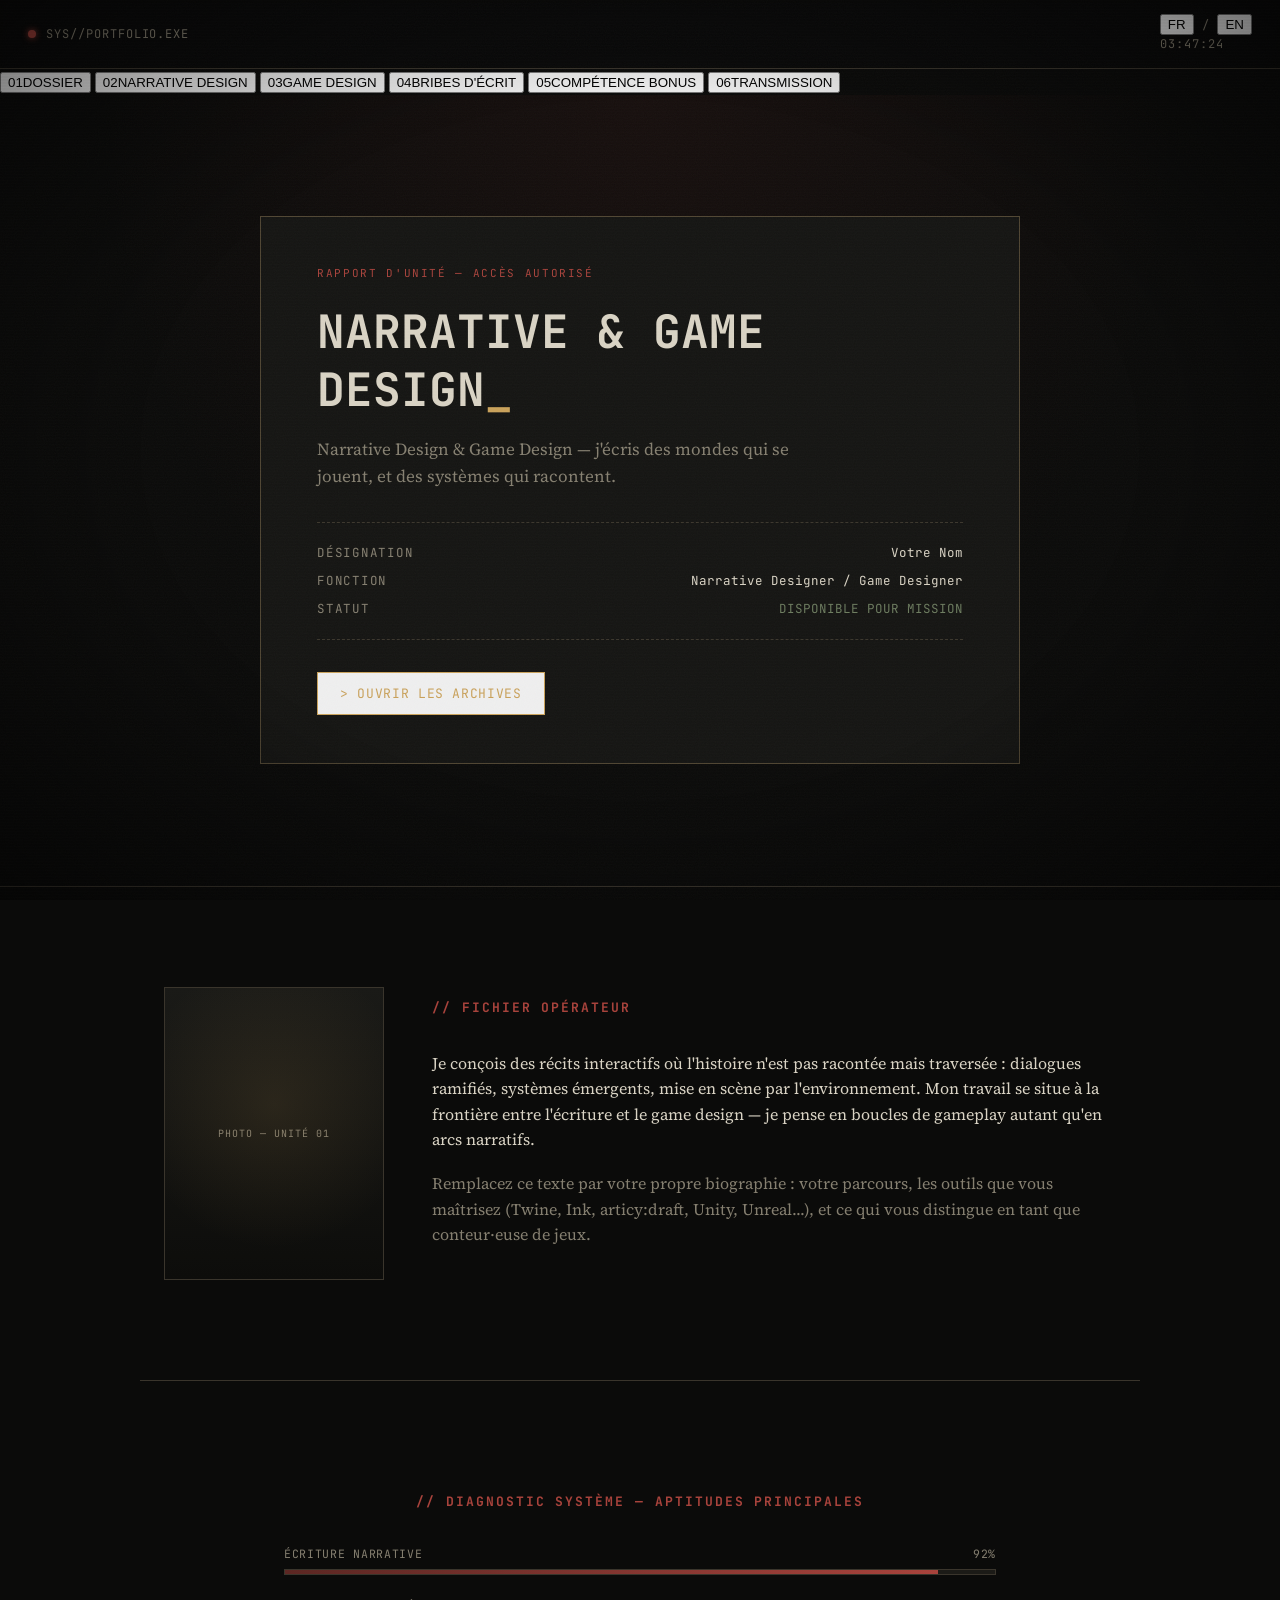
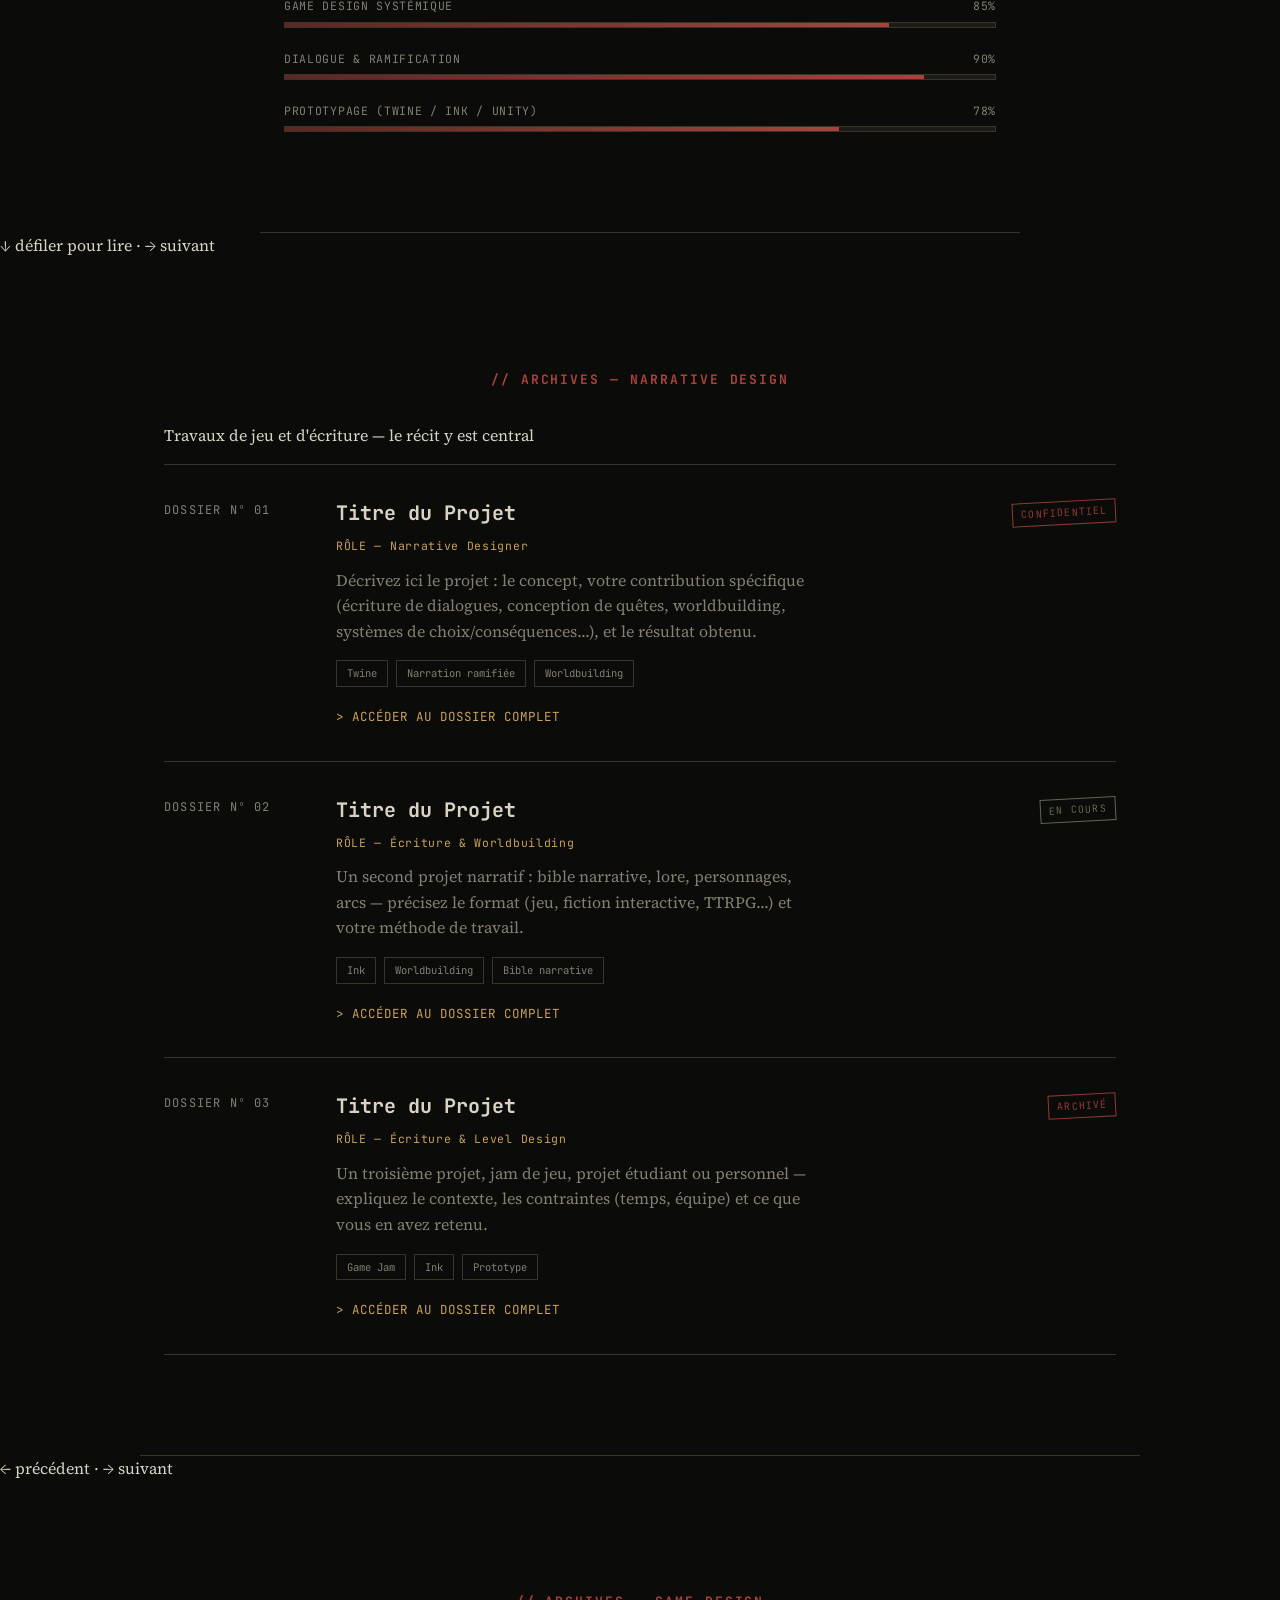
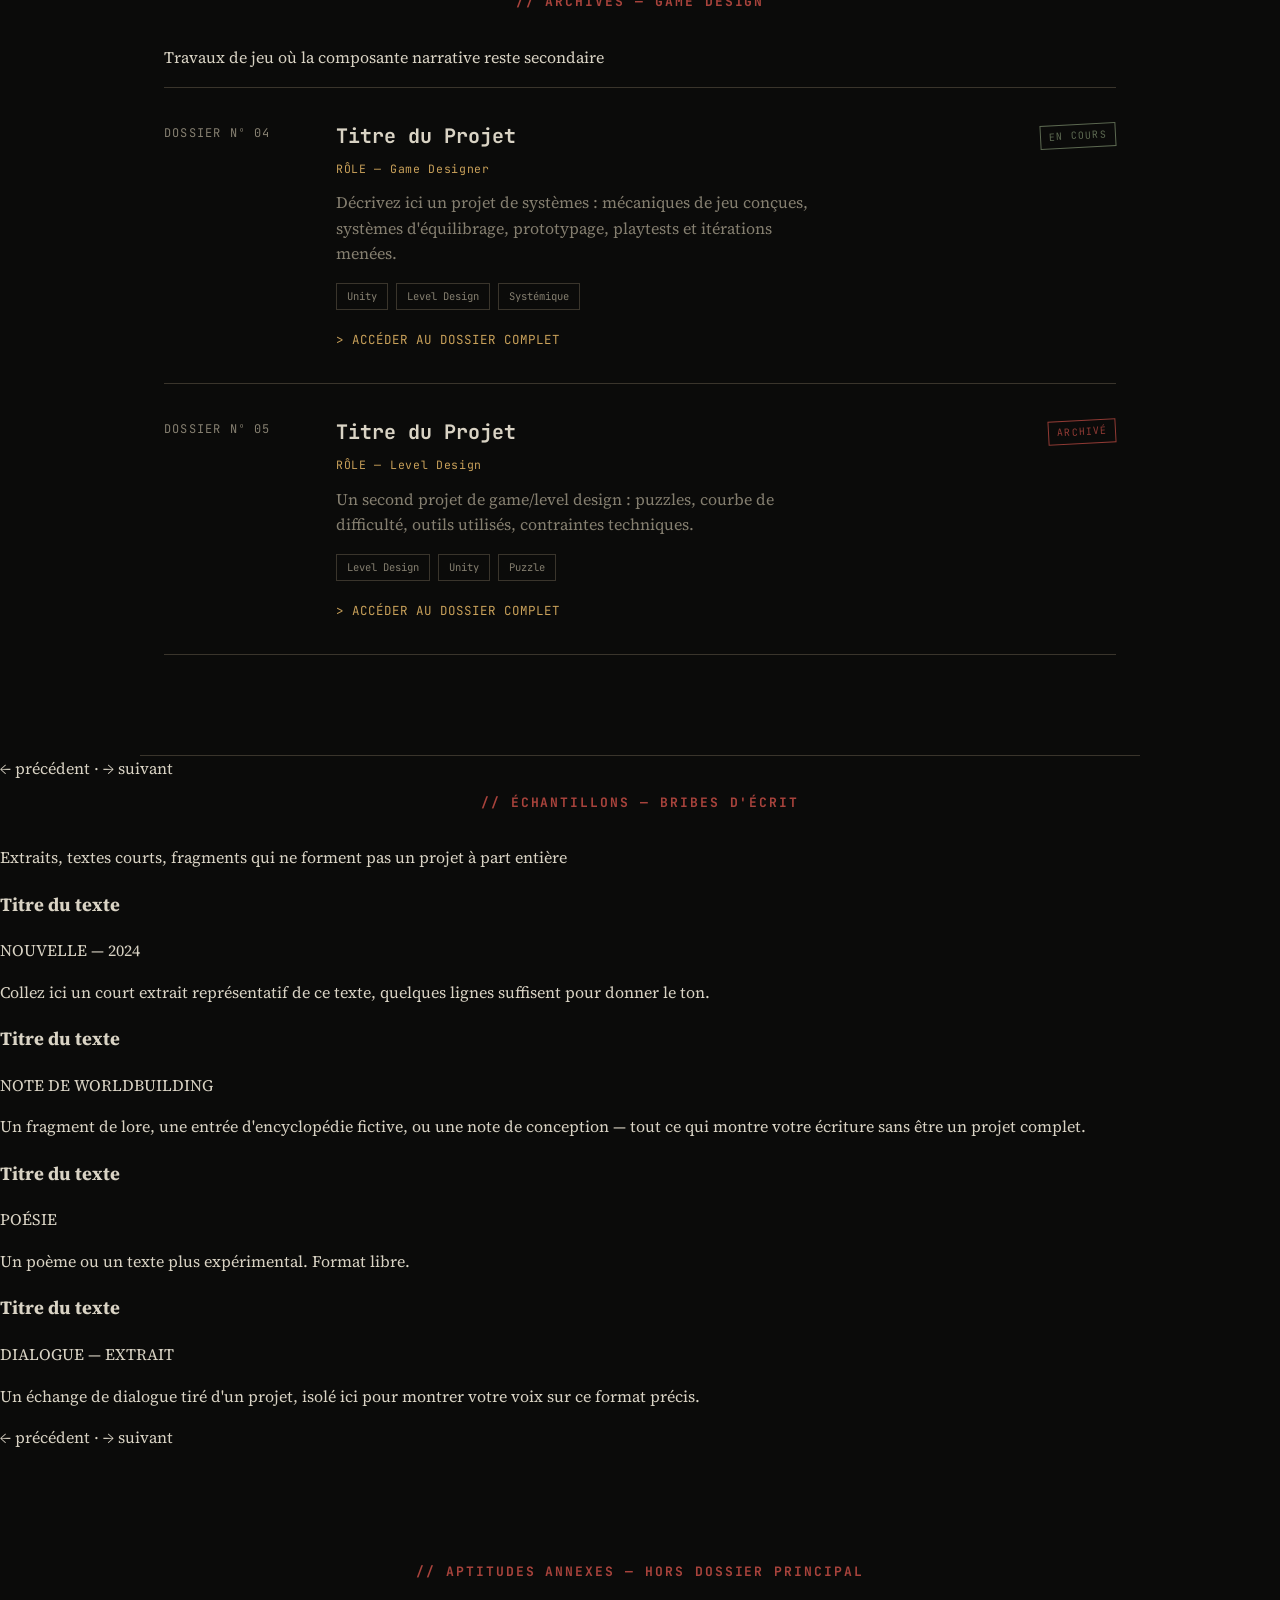
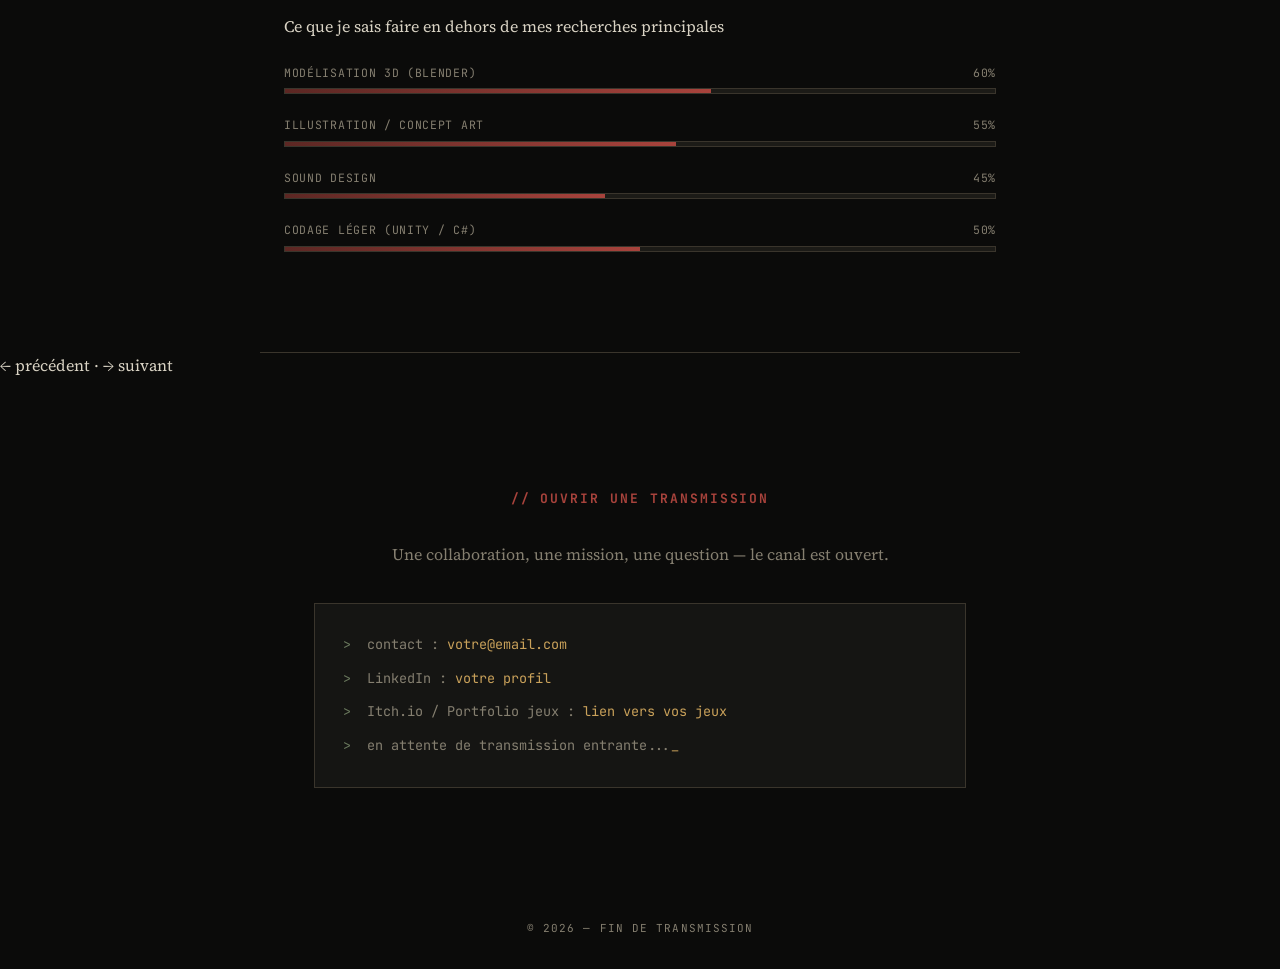
==== index.html @ f7d779ad "Add files via upload" ====
<!DOCTYPE html>
<html lang="fr">
<head>
<meta charset="UTF-8">
<meta name="viewport" content="width=device-width, initial-scale=1.0">
<title>DOSSIER // Narrative &amp; Game Design</title>
<link rel="preconnect" href="https://fonts.googleapis.com">
<link rel="preconnect" href="https://fonts.gstatic.com" crossorigin>
<link href="https://fonts.googleapis.com/css2?family=JetBrains+Mono:wght@400;500;700&family=Source+Serif+4:opsz,wght@8..60,400;8..60,600&display=swap" rel="stylesheet">
<link rel="stylesheet" href="style.css">
</head>
<body>

<div class="scanlines" aria-hidden="true"></div>
<div class="vignette" aria-hidden="true"></div>
<div class="noise" aria-hidden="true"></div>

<!-- ================= STATUS BAR ================= -->
<header class="statusbar">
  <div class="statusbar-left">
    <span class="dot dot-red"></span>
    <span class="statusbar-label">SYS//PORTFOLIO.EXE</span>
  </div>
  <div class="statusbar-right">
    <div class="lang-switch" role="group" aria-label="Langue / Language">
      <button type="button" id="lang-fr" class="is-active" aria-pressed="true">FR</button>
      <span>/</span>
      <button type="button" id="lang-en" aria-pressed="false">EN</button>
    </div>
    <span id="clock">00:00:00</span>
  </div>
</header>

<!-- ================= TABS (navigation horizontale) ================= -->
<nav class="tabs" aria-label="Navigation du dossier">
  <button class="tab is-active" data-target="dossier"><span class="tab-num">01</span><span data-fr="DOSSIER" data-en="DOSSIER">DOSSIER</span></button>
  <button class="tab" data-target="narratif"><span class="tab-num">02</span><span data-fr="NARRATIVE DESIGN" data-en="NARRATIVE DESIGN">NARRATIVE DESIGN</span></button>
  <button class="tab" data-target="gamedesign"><span class="tab-num">03</span><span data-fr="GAME DESIGN" data-en="GAME DESIGN">GAME DESIGN</span></button>
  <button class="tab" data-target="bribes"><span class="tab-num">04</span><span data-fr="BRIBES D'ÉCRIT" data-en="WRITING SAMPLES">BRIBES D'ÉCRIT</span></button>
  <button class="tab" data-target="bonus"><span class="tab-num">05</span><span data-fr="COMPÉTENCE BONUS" data-en="BONUS SKILLS">COMPÉTENCE BONUS</span></button>
  <button class="tab" data-target="contact"><span class="tab-num">06</span><span data-fr="TRANSMISSION" data-en="CONTACT">TRANSMISSION</span></button>
</nav>

<!-- ================= VIEWPORT HORIZONTAL ================= -->
<main class="viewport" id="viewport">
  <div class="track" id="track">

    <!-- ===== 01 — DOSSIER ===== -->
    <section class="panel" id="dossier" aria-label="Dossier">
      <div class="panel-scroll">

        <div class="hero">
          <div class="hero-frame">
            <div class="hero-tag" data-fr="RAPPORT D'UNITÉ — ACCÈS AUTORISÉ" data-en="UNIT REPORT — ACCESS GRANTED">RAPPORT D'UNITÉ — ACCÈS AUTORISÉ</div>
            <h1 class="hero-title">
              <span id="typewriter"></span><span class="cursor">_</span>
            </h1>
            <p class="hero-subtitle" data-fr="Narrative Design &amp; Game Design — j'écris des mondes qui se jouent, et des systèmes qui racontent." data-en="Narrative Design &amp; Game Design — I write worlds that can be played, and systems that tell stories.">Narrative Design &amp; Game Design — j'écris des mondes qui se jouent, et des systèmes qui racontent.</p>
            <div class="hero-meta">
              <div class="meta-row"><span class="meta-key" data-fr="DÉSIGNATION" data-en="DESIGNATION">DÉSIGNATION</span><span class="meta-val">Votre Nom</span></div>
              <div class="meta-row"><span class="meta-key" data-fr="FONCTION" data-en="ROLE">FONCTION</span><span class="meta-val" data-fr="Narrative Designer / Game Designer" data-en="Narrative Designer / Game Designer">Narrative Designer / Game Designer</span></div>
              <div class="meta-row"><span class="meta-key" data-fr="STATUT" data-en="STATUS">STATUT</span><span class="meta-val ok" data-fr="DISPONIBLE POUR MISSION" data-en="AVAILABLE FOR HIRE">DISPONIBLE POUR MISSION</span></div>
            </div>
            <button type="button" class="btn-terminal" data-target="narratif" data-fr="&gt; OUVRIR LES ARCHIVES" data-en="&gt; OPEN THE ARCHIVES">&gt; OUVRIR LES ARCHIVES</button>
          </div>
        </div>

        <div class="operator">
          <div class="operator-frame">
            <div class="operator-screen">
              <div class="operator-screen-glow"></div>
              <span class="operator-screen-label" data-fr="PHOTO — UNITÉ 01" data-en="PHOTO — UNIT 01">PHOTO — UNITÉ 01</span>
            </div>
            <div class="operator-text">
              <h2 class="section-title" data-fr="// FICHIER OPÉRATEUR" data-en="// OPERATOR FILE">// FICHIER OPÉRATEUR</h2>
              <p data-fr="Je conçois des récits interactifs où l'histoire n'est pas racontée mais traversée&nbsp;: dialogues ramifiés, systèmes émergents, mise en scène par l'environnement. Mon travail se situe à la frontière entre l'écriture et le game design — je pense en boucles de gameplay autant qu'en arcs narratifs." data-en="I design interactive stories where the plot isn't told but walked through: branching dialogue, emergent systems, environmental storytelling. My work sits at the border between writing and game design — I think in gameplay loops as much as in narrative arcs.">
                Je conçois des récits interactifs où l'histoire n'est pas racontée mais traversée&nbsp;: dialogues ramifiés,
                systèmes émergents, mise en scène par l'environnement. Mon travail se situe à la frontière entre
                l'écriture et le game design — je pense en boucles de gameplay autant qu'en arcs narratifs.
              </p>
              <p data-fr="Remplacez ce texte par votre propre biographie&nbsp;: votre parcours, les outils que vous maîtrisez (Twine, Ink, articy:draft, Unity, Unreal...), et ce qui vous distingue en tant que conteur·euse de jeux." data-en="Replace this text with your own bio: your background, the tools you use (Twine, Ink, articy:draft, Unity, Unreal...), and what sets you apart as a game storyteller.">
                Remplacez ce texte par votre propre biographie&nbsp;: votre parcours, les outils que vous maîtrisez
                (Twine, Ink, articy:draft, Unity, Unreal...), et ce qui vous distingue en tant que conteur·euse de jeux.
              </p>
            </div>
          </div>
        </div>

        <div class="diagnostics">
          <h2 class="section-title section-title-center" data-fr="// DIAGNOSTIC SYSTÈME — APTITUDES PRINCIPALES" data-en="// SYSTEM DIAGNOSTIC — CORE SKILLS">// DIAGNOSTIC SYSTÈME — APTITUDES PRINCIPALES</h2>
          <div class="diag-grid">
            <div class="diag-item">
              <div class="diag-label"><span data-fr="ÉCRITURE NARRATIVE" data-en="NARRATIVE WRITING">ÉCRITURE NARRATIVE</span><span>92%</span></div>
              <div class="diag-bar"><div class="diag-fill" style="--val:92%"></div></div>
            </div>
            <div class="diag-item">
              <div class="diag-label"><span data-fr="GAME DESIGN SYSTÉMIQUE" data-en="SYSTEMIC GAME DESIGN">GAME DESIGN SYSTÉMIQUE</span><span>85%</span></div>
              <div class="diag-bar"><div class="diag-fill" style="--val:85%"></div></div>
            </div>
            <div class="diag-item">
              <div class="diag-label"><span data-fr="DIALOGUE &amp; RAMIFICATION" data-en="DIALOGUE &amp; BRANCHING">DIALOGUE &amp; RAMIFICATION</span><span>90%</span></div>
              <div class="diag-bar"><div class="diag-fill" style="--val:90%"></div></div>
            </div>
            <div class="diag-item">
              <div class="diag-label"><span data-fr="PROTOTYPAGE (TWINE / INK / UNITY)" data-en="PROTOTYPING (TWINE / INK / UNITY)">PROTOTYPAGE (TWINE / INK / UNITY)</span><span>78%</span></div>
              <div class="diag-bar"><div class="diag-fill" style="--val:78%"></div></div>
            </div>
          </div>
        </div>

      </div>
      <div class="scroll-hint" data-fr="↓ défiler pour lire  ·  → suivant" data-en="↓ scroll to read  ·  → next">↓ défiler pour lire  ·  → suivant</div>
    </section>

    <!-- ===== 02 — NARRATIVE DESIGN ===== -->
    <section class="panel" id="narratif" aria-label="Narrative Design">
      <div class="panel-scroll">
        <div class="cases">
          <h2 class="section-title section-title-center" data-fr="// ARCHIVES — NARRATIVE DESIGN" data-en="// ARCHIVES — NARRATIVE DESIGN">// ARCHIVES — NARRATIVE DESIGN</h2>
          <p class="section-eyebrow" data-fr="Travaux de jeu et d'écriture — le récit y est central" data-en="Game and writing work — narrative is the core">Travaux de jeu et d'écriture — le récit y est central</p>

          <article class="case">
            <div class="case-index" data-fr="DOSSIER Nº 01" data-en="FILE Nº 01">DOSSIER Nº 01</div>
            <div class="case-body">
              <div class="case-header">
                <h3>Titre du Projet</h3>
                <span class="stamp" data-fr="CONFIDENTIEL" data-en="CONFIDENTIAL">CONFIDENTIEL</span>
              </div>
              <p class="case-role" data-fr="RÔLE — Narrative Designer" data-en="ROLE — Narrative Designer">RÔLE — Narrative Designer</p>
              <p class="case-desc" data-fr="Décrivez ici le projet&nbsp;: le concept, votre contribution spécifique (écriture de dialogues, conception de quêtes, worldbuilding, systèmes de choix/conséquences...), et le résultat obtenu." data-en="Describe the project here: the concept, your specific contribution (dialogue writing, quest design, worldbuilding, choice/consequence systems...), and the outcome.">
                Décrivez ici le projet&nbsp;: le concept, votre contribution spécifique (écriture de dialogues,
                conception de quêtes, worldbuilding, systèmes de choix/conséquences...), et le résultat obtenu.
              </p>
              <div class="case-tags">
                <span>Twine</span><span data-fr="Narration ramifiée" data-en="Branching narrative">Narration ramifiée</span><span>Worldbuilding</span>
              </div>
              <a href="#" class="case-link" data-fr="&gt; ACCÉDER AU DOSSIER COMPLET" data-en="&gt; OPEN FULL FILE">&gt; ACCÉDER AU DOSSIER COMPLET</a>
            </div>
          </article>

          <article class="case">
            <div class="case-index" data-fr="DOSSIER Nº 02" data-en="FILE Nº 02">DOSSIER Nº 02</div>
            <div class="case-body">
              <div class="case-header">
                <h3>Titre du Projet</h3>
                <span class="stamp stamp-green" data-fr="EN COURS" data-en="IN PROGRESS">EN COURS</span>
              </div>
              <p class="case-role" data-fr="RÔLE — Écriture &amp; Worldbuilding" data-en="ROLE — Writing &amp; Worldbuilding">RÔLE — Écriture &amp; Worldbuilding</p>
              <p class="case-desc" data-fr="Un second projet narratif&nbsp;: bible narrative, lore, personnages, arcs — précisez le format (jeu, fiction interactive, TTRPG...) et votre méthode de travail." data-en="A second narrative project: story bible, lore, characters, arcs — specify the format (game, interactive fiction, TTRPG...) and your process.">
                Un second projet narratif&nbsp;: bible narrative, lore, personnages, arcs — précisez le format
                (jeu, fiction interactive, TTRPG...) et votre méthode de travail.
              </p>
              <div class="case-tags">
                <span>Ink</span><span>Worldbuilding</span><span data-fr="Bible narrative" data-en="Story bible">Bible narrative</span>
              </div>
              <a href="#" class="case-link" data-fr="&gt; ACCÉDER AU DOSSIER COMPLET" data-en="&gt; OPEN FULL FILE">&gt; ACCÉDER AU DOSSIER COMPLET</a>
            </div>
          </article>

          <article class="case">
            <div class="case-index" data-fr="DOSSIER Nº 03" data-en="FILE Nº 03">DOSSIER Nº 03</div>
            <div class="case-body">
              <div class="case-header">
                <h3>Titre du Projet</h3>
                <span class="stamp" data-fr="ARCHIVÉ" data-en="ARCHIVED">ARCHIVÉ</span>
              </div>
              <p class="case-role" data-fr="RÔLE — Écriture &amp; Level Design" data-en="ROLE — Writing &amp; Level Design">RÔLE — Écriture &amp; Level Design</p>
              <p class="case-desc" data-fr="Un troisième projet, jam de jeu, projet étudiant ou personnel — expliquez le contexte, les contraintes (temps, équipe) et ce que vous en avez retenu." data-en="A third project, game jam, student or personal project — explain the context, constraints (time, team) and what you took away from it.">
                Un troisième projet, jam de jeu, projet étudiant ou personnel — expliquez le contexte,
                les contraintes (temps, équipe) et ce que vous en avez retenu.
              </p>
              <div class="case-tags">
                <span data-fr="Game Jam" data-en="Game Jam">Game Jam</span><span>Ink</span><span data-fr="Prototype" data-en="Prototype">Prototype</span>
              </div>
              <a href="#" class="case-link" data-fr="&gt; ACCÉDER AU DOSSIER COMPLET" data-en="&gt; OPEN FULL FILE">&gt; ACCÉDER AU DOSSIER COMPLET</a>
            </div>
          </article>
        </div>
      </div>
      <div class="scroll-hint" data-fr="← précédent · → suivant" data-en="← previous · → next">← précédent · → suivant</div>
    </section>

    <!-- ===== 03 — GAME DESIGN ===== -->
    <section class="panel" id="gamedesign" aria-label="Game Design">
      <div class="panel-scroll">
        <div class="cases">
          <h2 class="section-title section-title-center" data-fr="// ARCHIVES — GAME DESIGN" data-en="// ARCHIVES — GAME DESIGN">// ARCHIVES — GAME DESIGN</h2>
          <p class="section-eyebrow" data-fr="Travaux de jeu où la composante narrative reste secondaire" data-en="Game work where narrative stays secondary">Travaux de jeu où la composante narrative reste secondaire</p>

          <article class="case">
            <div class="case-index" data-fr="DOSSIER Nº 04" data-en="FILE Nº 04">DOSSIER Nº 04</div>
            <div class="case-body">
              <div class="case-header">
                <h3>Titre du Projet</h3>
                <span class="stamp stamp-green" data-fr="EN COURS" data-en="IN PROGRESS">EN COURS</span>
              </div>
              <p class="case-role" data-fr="RÔLE — Game Designer" data-en="ROLE — Game Designer">RÔLE — Game Designer</p>
              <p class="case-desc" data-fr="Décrivez ici un projet de systèmes&nbsp;: mécaniques conçues, équilibrage, prototypage, playtests et itérations menées." data-en="Describe a systems-focused project here: mechanics designed, balancing, prototyping, playtests and iterations.">
                Décrivez ici un projet de systèmes&nbsp;: mécaniques de jeu conçues, systèmes d'équilibrage,
                prototypage, playtests et itérations menées.
              </p>
              <div class="case-tags">
                <span>Unity</span><span data-fr="Level Design" data-en="Level Design">Level Design</span><span data-fr="Systémique" data-en="Systemic">Systémique</span>
              </div>
              <a href="#" class="case-link" data-fr="&gt; ACCÉDER AU DOSSIER COMPLET" data-en="&gt; OPEN FULL FILE">&gt; ACCÉDER AU DOSSIER COMPLET</a>
            </div>
          </article>

          <article class="case">
            <div class="case-index" data-fr="DOSSIER Nº 05" data-en="FILE Nº 05">DOSSIER Nº 05</div>
            <div class="case-body">
              <div class="case-header">
                <h3>Titre du Projet</h3>
                <span class="stamp" data-fr="ARCHIVÉ" data-en="ARCHIVED">ARCHIVÉ</span>
              </div>
              <p class="case-role" data-fr="RÔLE — Level Design" data-en="ROLE — Level Design">RÔLE — Level Design</p>
              <p class="case-desc" data-fr="Un second projet de game/level design&nbsp;: puzzles, courbe de difficulté, outils utilisés, contraintes techniques." data-en="A second game/level design project: puzzles, difficulty curve, tools used, technical constraints.">
                Un second projet de game/level design&nbsp;: puzzles, courbe de difficulté,
                outils utilisés, contraintes techniques.
              </p>
              <div class="case-tags">
                <span data-fr="Level Design" data-en="Level Design">Level Design</span><span>Unity</span><span data-fr="Puzzle" data-en="Puzzle">Puzzle</span>
              </div>
              <a href="#" class="case-link" data-fr="&gt; ACCÉDER AU DOSSIER COMPLET" data-en="&gt; OPEN FULL FILE">&gt; ACCÉDER AU DOSSIER COMPLET</a>
            </div>
          </article>
        </div>
      </div>
      <div class="scroll-hint" data-fr="← précédent · → suivant" data-en="← previous · → next">← précédent · → suivant</div>
    </section>

    <!-- ===== 04 — BRIBES D'ÉCRIT ===== -->
    <section class="panel" id="bribes" aria-label="Bribes d'écrit">
      <div class="panel-scroll">
        <div class="samples">
          <h2 class="section-title section-title-center" data-fr="// ÉCHANTILLONS — BRIBES D'ÉCRIT" data-en="// SAMPLES — WRITING FRAGMENTS">// ÉCHANTILLONS — BRIBES D'ÉCRIT</h2>
          <p class="section-eyebrow" data-fr="Extraits, textes courts, fragments qui ne forment pas un projet à part entière" data-en="Excerpts, short texts, fragments that don't add up to a full project">Extraits, textes courts, fragments qui ne forment pas un projet à part entière</p>

          <div class="sample-grid">
            <div class="sample-card">
              <h3 class="sample-title" data-fr="Titre du texte" data-en="Text title">Titre du texte</h3>
              <p class="sample-meta" data-fr="NOUVELLE — 2024" data-en="SHORT STORY — 2024">NOUVELLE — 2024</p>
              <p class="sample-text" data-fr="Collez ici un court extrait représentatif de ce texte, quelques lignes suffisent pour donner le ton." data-en="Paste a short, representative excerpt here — a few lines are enough to set the tone.">
                Collez ici un court extrait représentatif de ce texte, quelques lignes suffisent pour donner le ton.
              </p>
            </div>
            <div class="sample-card">
              <h3 class="sample-title" data-fr="Titre du texte" data-en="Text title">Titre du texte</h3>
              <p class="sample-meta" data-fr="NOTE DE WORLDBUILDING" data-en="WORLDBUILDING NOTE">NOTE DE WORLDBUILDING</p>
              <p class="sample-text" data-fr="Un fragment de lore, une entrée d'encyclopédie fictive, ou une note de conception — tout ce qui montre votre écriture sans être un projet complet." data-en="A lore fragment, a fictional encyclopedia entry, or a design note — anything that shows your writing without being a full project.">
                Un fragment de lore, une entrée d'encyclopédie fictive, ou une note de conception —
                tout ce qui montre votre écriture sans être un projet complet.
              </p>
            </div>
            <div class="sample-card">
              <h3 class="sample-title" data-fr="Titre du texte" data-en="Text title">Titre du texte</h3>
              <p class="sample-meta" data-fr="POÉSIE" data-en="POETRY">POÉSIE</p>
              <p class="sample-text" data-fr="Un poème ou un texte plus expérimental. Format libre." data-en="A poem, or a more experimental piece. Free form.">
                Un poème ou un texte plus expérimental. Format libre.
              </p>
            </div>
            <div class="sample-card">
              <h3 class="sample-title" data-fr="Titre du texte" data-en="Text title">Titre du texte</h3>
              <p class="sample-meta" data-fr="DIALOGUE — EXTRAIT" data-en="DIALOGUE — EXCERPT">DIALOGUE — EXTRAIT</p>
              <p class="sample-text" data-fr="Un échange de dialogue tiré d'un projet, isolé ici pour montrer votre voix sur ce format précis." data-en="A dialogue exchange pulled from a project, shown here on its own to showcase your voice in this format.">
                Un échange de dialogue tiré d'un projet, isolé ici pour montrer votre voix sur ce format précis.
              </p>
            </div>
          </div>
        </div>
      </div>
      <div class="scroll-hint" data-fr="← précédent · → suivant" data-en="← previous · → next">← précédent · → suivant</div>
    </section>

    <!-- ===== 05 — COMPÉTENCE BONUS ===== -->
    <section class="panel" id="bonus" aria-label="Compétence bonus">
      <div class="panel-scroll">
        <div class="diagnostics" style="padding-top:100px;">
          <h2 class="section-title section-title-center" data-fr="// APTITUDES ANNEXES — HORS DOSSIER PRINCIPAL" data-en="// SECONDARY SKILLS — OFF THE MAIN RECORD">// APTITUDES ANNEXES — HORS DOSSIER PRINCIPAL</h2>
          <p class="section-eyebrow" data-fr="Ce que je sais faire en dehors de mes recherches principales" data-en="Things I can do outside my main focus">Ce que je sais faire en dehors de mes recherches principales</p>
          <div class="diag-grid" style="margin-top:24px;">
            <div class="diag-item">
              <div class="diag-label"><span data-fr="MODÉLISATION 3D (BLENDER)" data-en="3D MODELING (BLENDER)">MODÉLISATION 3D (BLENDER)</span><span>60%</span></div>
              <div class="diag-bar"><div class="diag-fill" style="--val:60%"></div></div>
            </div>
            <div class="diag-item">
              <div class="diag-label"><span data-fr="ILLUSTRATION / CONCEPT ART" data-en="ILLUSTRATION / CONCEPT ART">ILLUSTRATION / CONCEPT ART</span><span>55%</span></div>
              <div class="diag-bar"><div class="diag-fill" style="--val:55%"></div></div>
            </div>
            <div class="diag-item">
              <div class="diag-label"><span data-fr="SOUND DESIGN" data-en="SOUND DESIGN">SOUND DESIGN</span><span>45%</span></div>
              <div class="diag-bar"><div class="diag-fill" style="--val:45%"></div></div>
            </div>
            <div class="diag-item">
              <div class="diag-label"><span data-fr="CODAGE LÉGER (UNITY / C#)" data-en="LIGHT CODING (UNITY / C#)">CODAGE LÉGER (UNITY / C#)</span><span>50%</span></div>
              <div class="diag-bar"><div class="diag-fill" style="--val:50%"></div></div>
            </div>
          </div>
        </div>
      </div>
      <div class="scroll-hint" data-fr="← précédent · → suivant" data-en="← previous · → next">← précédent · → suivant</div>
    </section>

    <!-- ===== 06 — TRANSMISSION ===== -->
    <section class="panel" id="contact" aria-label="Transmission / Contact">
      <div class="panel-scroll">
        <div class="transmission">
          <h2 class="section-title section-title-center" data-fr="// OUVRIR UNE TRANSMISSION" data-en="// OPEN A TRANSMISSION">// OUVRIR UNE TRANSMISSION</h2>
          <p class="transmission-sub" data-fr="Une collaboration, une mission, une question — le canal est ouvert." data-en="A collaboration, a job, a question — the channel is open.">Une collaboration, une mission, une question — le canal est ouvert.</p>
          <div class="terminal-box">
            <div class="terminal-line"><span class="prompt">&gt;</span> <span data-fr="contact" data-en="contact">contact</span> : <a href="mailto:votre@email.com">votre@email.com</a></div>
            <div class="terminal-line"><span class="prompt">&gt;</span> LinkedIn : <a href="#" target="_blank" rel="noopener" data-fr="votre profil" data-en="your profile">votre profil</a></div>
            <div class="terminal-line"><span class="prompt">&gt;</span> <span data-fr="Itch.io / Portfolio jeux" data-en="Itch.io / Games portfolio">Itch.io / Portfolio jeux</span> : <a href="#" target="_blank" rel="noopener" data-fr="lien vers vos jeux" data-en="link to your games">lien vers vos jeux</a></div>
            <div class="terminal-line"><span class="prompt">&gt;</span> <span class="typewriter-loop" id="loop"></span><span class="cursor">_</span></div>
          </div>
        </div>
        <footer class="footer">
          <span>© <span id="year"></span> — <span data-fr="FIN DE TRANSMISSION" data-en="END OF TRANSMISSION">FIN DE TRANSMISSION</span></span>
        </footer>
      </div>
    </section>

  </div>
</main>

<script src="script.js"></script>
</body>
</html>
---- style.css ----
/* ============================================================
   TOKENS
   ============================================================ */
:root{
  --bg:            #0b0b0a;
  --bg-panel:      #151513;
  --bg-panel-2:    #1c1b17;
  --border:        #3a352c;
  --text:          #d9d3c4;
  --text-dim:      #857f70;
  --accent-red:    #a8433c;
  --accent-red-dim:#5c2723;
  --accent-amber:  #c9a15a;
  --accent-green:  #6b7a5e;

  --font-mono: 'JetBrains Mono', ui-monospace, 'Courier New', monospace;
  --font-serif: 'Source Serif 4', Georgia, serif;
}

*{ box-sizing:border-box; }

html{ scroll-behavior:smooth; }

body{
  margin:0;
  background:var(--bg);
  color:var(--text);
  font-family:var(--font-serif);
  line-height:1.6;
  position:relative;
  overflow-x:hidden;
}

a{ color:var(--accent-amber); text-decoration:none; }
a:hover{ text-decoration:underline; }

::selection{ background:var(--accent-red); color:#fff; }

/* focus visibility */
a:focus-visible, button:focus-visible{
  outline:2px solid var(--accent-amber);
  outline-offset:3px;
}

/* ============================================================
   ATMOSPHERE — scanlines / vignette / noise
   ============================================================ */
.scanlines{
  position:fixed; inset:0; pointer-events:none; z-index:50;
  background:repeating-linear-gradient(
    to bottom,
    rgba(255,255,255,0.025) 0px,
    rgba(255,255,255,0.025) 1px,
    transparent 1px,
    transparent 3px
  );
  mix-blend-mode:overlay;
  animation:flicker 6s infinite;
}
@keyframes flicker{
  0%,100%{ opacity:1; }
  92%{ opacity:1; }
  93%{ opacity:0.85; }
  94%{ opacity:1; }
  96%{ opacity:0.9; }
}

.vignette{
  position:fixed; inset:0; pointer-events:none; z-index:49;
  background:radial-gradient(ellipse at center, transparent 55%, rgba(0,0,0,0.55) 100%);
}

.noise{
  position:fixed; inset:0; pointer-events:none; z-index:48; opacity:0.035;
  background-image:url("data:image/svg+xml,%3Csvg xmlns='http://www.w3.org/2000/svg' width='120' height='120'%3E%3Cfilter id='n'%3E%3CfeTurbulence type='fractalNoise' baseFrequency='0.9' numOctaves='2' stitchTiles='stitch'/%3E%3C/filter%3E%3Crect width='100%25' height='100%25' filter='url(%23n)'/%3E%3C/svg%3E");
}

/* ============================================================
   STATUS BAR / NAV
   ============================================================ */
.statusbar{
  position:sticky; top:0; z-index:40;
  display:flex; align-items:center; justify-content:space-between;
  padding:14px 28px;
  background:rgba(11,11,10,0.9);
  backdrop-filter:blur(4px);
  border-bottom:1px solid var(--border);
  font-family:var(--font-mono);
  font-size:12px;
  letter-spacing:0.08em;
}
.statusbar-left{ display:flex; align-items:center; gap:10px; }
.dot{ width:8px; height:8px; border-radius:50%; display:inline-block; }
.dot-red{ background:var(--accent-red); box-shadow:0 0 6px var(--accent-red); animation:pulse 2s infinite; }
@keyframes pulse{ 0%,100%{opacity:1;} 50%{opacity:0.4;} }

.statusbar-label{ color:var(--text-dim); }

.statusbar-nav{ display:flex; gap:24px; }
.statusbar-nav a{ color:var(--text); opacity:0.75; }
.statusbar-nav a:hover{ opacity:1; color:var(--accent-amber); text-decoration:none; }

.statusbar-right{ color:var(--text-dim); }

@media (max-width:720px){
  .statusbar-nav{ display:none; }
}

/* ============================================================
   HERO
   ============================================================ */
.hero{
  min-height:88vh;
  display:flex; align-items:center; justify-content:center;
  padding:80px 24px;
  border-bottom:1px solid var(--border);
  background:
    radial-gradient(ellipse at 50% 0%, rgba(168,67,60,0.08), transparent 60%),
    var(--bg);
}

.hero-frame{
  max-width:760px; width:100%;
  border:1px solid var(--border);
  background:var(--bg-panel);
  padding:48px clamp(24px,5vw,56px);
  position:relative;
}
.hero-frame::before{
  content:"";
  position:absolute; top:-1px; left:-1px; right:-1px; bottom:-1px;
  border:1px solid rgba(201,161,90,0.15);
  pointer-events:none;
}

.hero-tag{
  font-family:var(--font-mono);
  font-size:11px; letter-spacing:0.15em;
  color:var(--accent-red);
  margin-bottom:20px;
}

.hero-title{
  font-family:var(--font-mono);
  font-weight:700;
  font-size:clamp(28px, 5vw, 46px);
  line-height:1.25;
  margin:0 0 18px;
  color:var(--text);
  min-height:1.4em;
}

.cursor{ animation:blink 1s step-end infinite; color:var(--accent-amber); }
@keyframes blink{ 0%,100%{opacity:1;} 50%{opacity:0;} }

.hero-subtitle{
  font-family:var(--font-serif);
  font-size:17px;
  color:var(--text-dim);
  max-width:56ch;
  margin:0 0 32px;
}

.hero-meta{
  border-top:1px dashed var(--border);
  border-bottom:1px dashed var(--border);
  padding:16px 0;
  margin-bottom:32px;
  font-family:var(--font-mono);
  font-size:12.5px;
}
.meta-row{ display:flex; justify-content:space-between; padding:4px 0; gap:16px; }
.meta-key{ color:var(--text-dim); letter-spacing:0.06em; }
.meta-val{ color:var(--text); text-align:right; }
.meta-val.ok{ color:var(--accent-green); }

.btn-terminal{
  display:inline-block;
  font-family:var(--font-mono);
  font-size:13px; letter-spacing:0.05em;
  color:var(--accent-amber);
  border:1px solid var(--accent-amber);
  padding:12px 22px;
  transition:background 0.15s, color 0.15s;
}
.btn-terminal:hover{
  background:var(--accent-amber);
  color:#0b0b0a;
  text-decoration:none;
}

/* ============================================================
   SECTION TITLES (shared)
   ============================================================ */
.section-title{
  font-family:var(--font-mono);
  font-size:13px;
  letter-spacing:0.15em;
  color:var(--accent-red);
  margin-bottom:32px;
}
.section-title-center{ text-align:center; }

/* ============================================================
   OPERATOR FILE (about)
   ============================================================ */
.operator{
  padding:100px 24px;
  max-width:1000px;
  margin:0 auto;
  border-bottom:1px solid var(--border);
}
.operator-frame{
  display:grid;
  grid-template-columns:220px 1fr;
  gap:48px;
  align-items:start;
}
@media (max-width:680px){
  .operator-frame{ grid-template-columns:1fr; }
}

.operator-screen{
  aspect-ratio:3/4;
  background:linear-gradient(180deg, #1a1a17, #0d0d0b);
  border:1px solid var(--border);
  position:relative;
  overflow:hidden;
  display:flex; align-items:center; justify-content:center;
}
.operator-screen-glow{
  position:absolute; inset:0;
  background:radial-gradient(circle at 50% 40%, rgba(201,161,90,0.12), transparent 70%);
}
.operator-screen-label{
  font-family:var(--font-mono);
  font-size:10px;
  color:var(--text-dim);
  letter-spacing:0.1em;
  text-align:center;
  padding:0 12px;
}

.operator-text p{
  color:var(--text-dim);
  font-size:16px;
  margin:0 0 18px;
}
.operator-text p:first-of-type{ color:var(--text); }

/* ============================================================
   CASE FILES (projects)
   ============================================================ */
.cases{
  padding:100px 24px;
  max-width:1000px;
  margin:0 auto;
  border-bottom:1px solid var(--border);
}

.case{
  display:grid;
  grid-template-columns:140px 1fr;
  gap:32px;
  padding:32px 0;
  border-top:1px solid var(--border);
  opacity:0; transform:translateY(16px);
  transition:opacity 0.6s ease, transform 0.6s ease;
}
.case:last-child{ border-bottom:1px solid var(--border); }
.case.is-visible{ opacity:1; transform:translateY(0); }

@media (max-width:640px){
  .case{ grid-template-columns:1fr; gap:12px; }
}

.case-index{
  font-family:var(--font-mono);
  font-size:12px;
  color:var(--text-dim);
  letter-spacing:0.1em;
  padding-top:4px;
}

.case-header{
  display:flex; align-items:center; justify-content:space-between; gap:16px;
  margin-bottom:8px;
}
.case-header h3{
  font-family:var(--font-mono);
  font-size:20px;
  margin:0;
  color:var(--text);
}

.stamp{
  font-family:var(--font-mono);
  font-size:10px;
  letter-spacing:0.12em;
  color:var(--accent-red);
  border:1px solid var(--accent-red);
  padding:3px 8px;
  transform:rotate(-3deg);
  white-space:nowrap;
  opacity:0.85;
}
.stamp-green{ color:var(--accent-green); border-color:var(--accent-green); }

.case-role{
  font-family:var(--font-mono);
  font-size:11.5px;
  color:var(--accent-amber);
  letter-spacing:0.06em;
  margin:0 0 12px;
}

.case-desc{ color:var(--text-dim); margin:0 0 16px; max-width:60ch; }

.case-tags{ display:flex; flex-wrap:wrap; gap:8px; margin-bottom:16px; }
.case-tags span{
  font-family:var(--font-mono);
  font-size:10.5px;
  color:var(--text-dim);
  border:1px solid var(--border);
  padding:4px 10px;
}

.case-link{
  font-family:var(--font-mono);
  font-size:12.5px;
}

/* ============================================================
   DIAGNOSTICS (skills)
   ============================================================ */
.diagnostics{
  padding:100px 24px;
  max-width:760px;
  margin:0 auto;
  border-bottom:1px solid var(--border);
}
.diag-grid{ display:flex; flex-direction:column; gap:22px; }
.diag-label{
  display:flex; justify-content:space-between;
  font-family:var(--font-mono);
  font-size:11.5px;
  letter-spacing:0.06em;
  color:var(--text-dim);
  margin-bottom:6px;
}
.diag-bar{
  height:6px;
  background:var(--bg-panel-2);
  border:1px solid var(--border);
  overflow:hidden;
}
.diag-fill{
  height:100%;
  width:0;
  background:linear-gradient(90deg, var(--accent-red-dim), var(--accent-red));
  transition:width 1.4s cubic-bezier(.2,.8,.2,1);
}
.diag-fill.is-visible{ width:var(--val); }

/* ============================================================
   TRANSMISSION (contact)
   ============================================================ */
.transmission{
  padding:100px 24px;
  max-width:700px;
  margin:0 auto;
  text-align:center;
}
.transmission-sub{ color:var(--text-dim); margin-bottom:36px; }

.terminal-box{
  text-align:left;
  background:var(--bg-panel);
  border:1px solid var(--border);
  padding:24px 28px;
  font-family:var(--font-mono);
  font-size:13.5px;
}
.terminal-line{ padding:6px 0; color:var(--text-dim); }
.terminal-line .prompt{ color:var(--accent-green); margin-right:8px; }
.terminal-line a{ color:var(--accent-amber); }

/* ============================================================
   FOOTER
   ============================================================ */
.footer{
  padding:32px 24px;
  text-align:center;
  font-family:var(--font-mono);
  font-size:11px;
  color:var(--text-dim);
  letter-spacing:0.1em;
}

/* ============================================================
   REDUCED MOTION
   ============================================================ */
@media (prefers-reduced-motion: reduce){
  .scanlines, .dot-red, .cursor{ animation:none; }
  .case, .diag-fill{ transition:none; }
  html{ scroll-behavior:auto; }
}
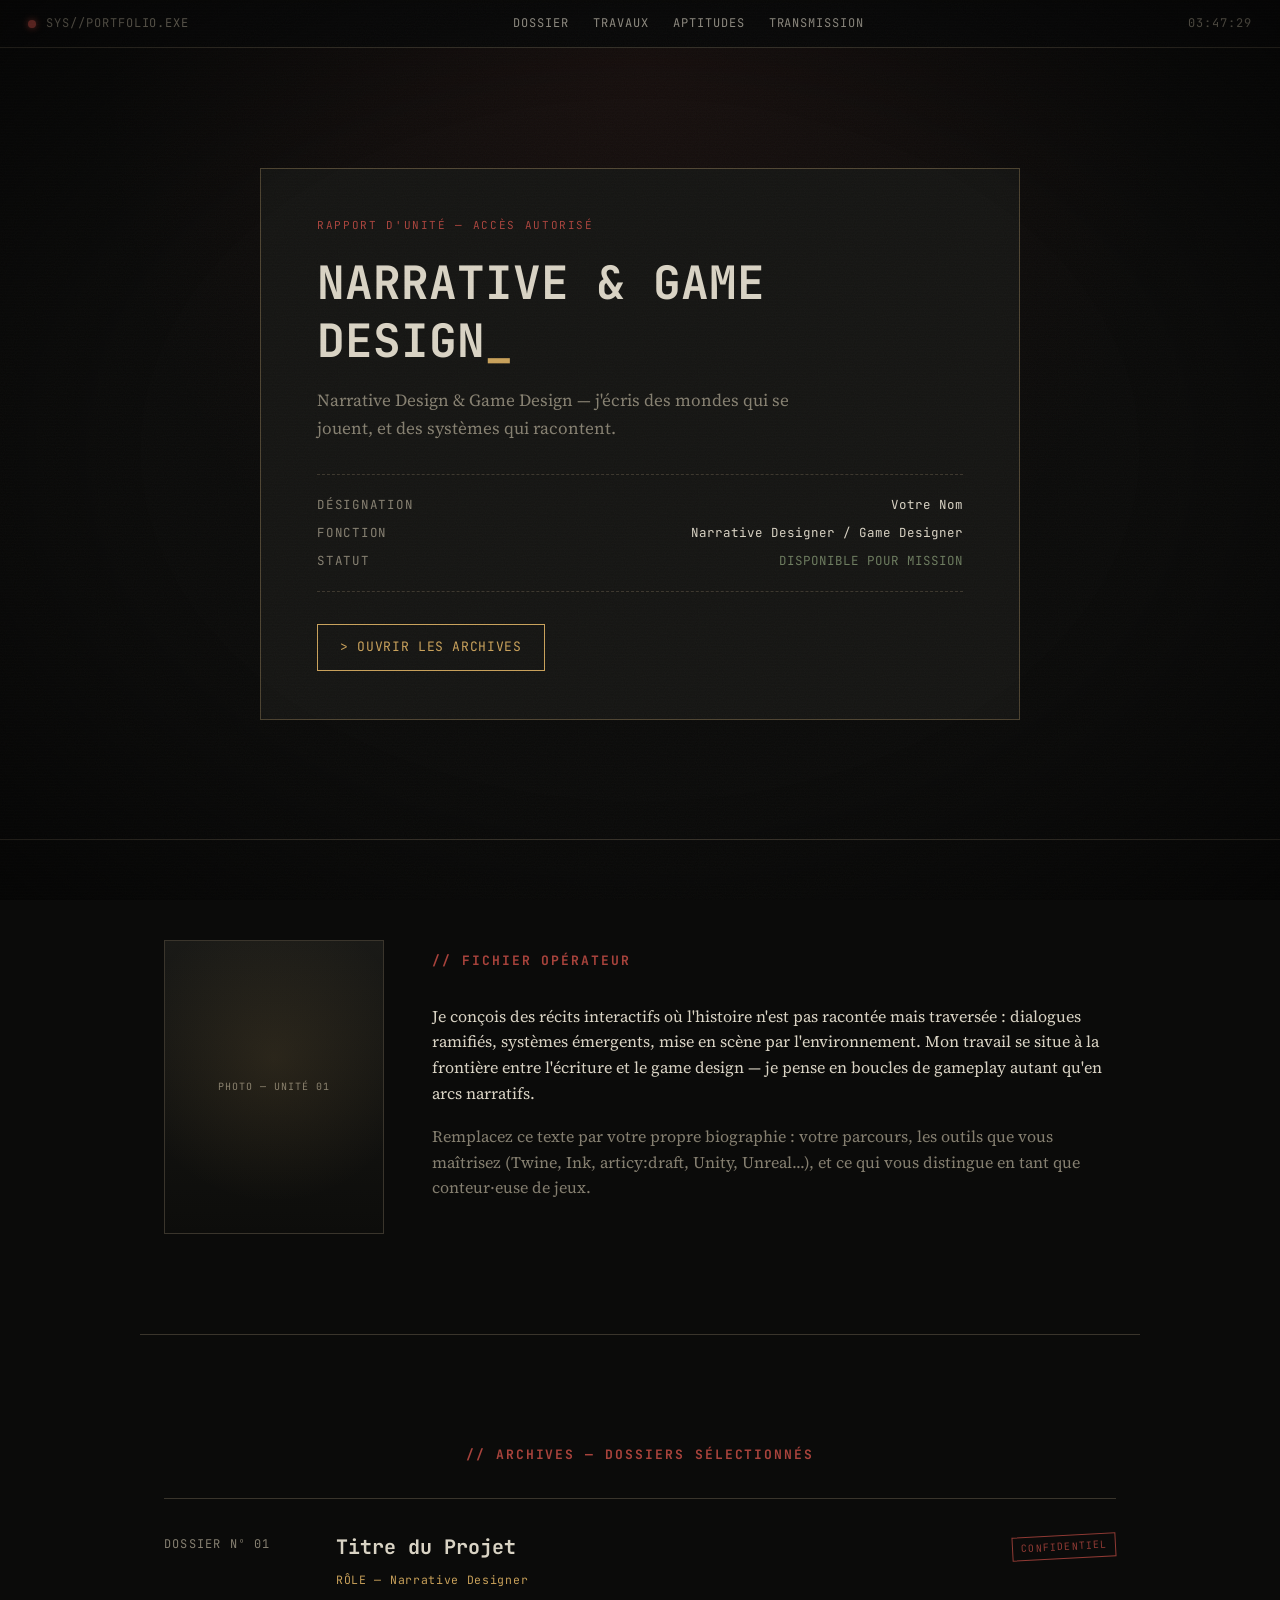
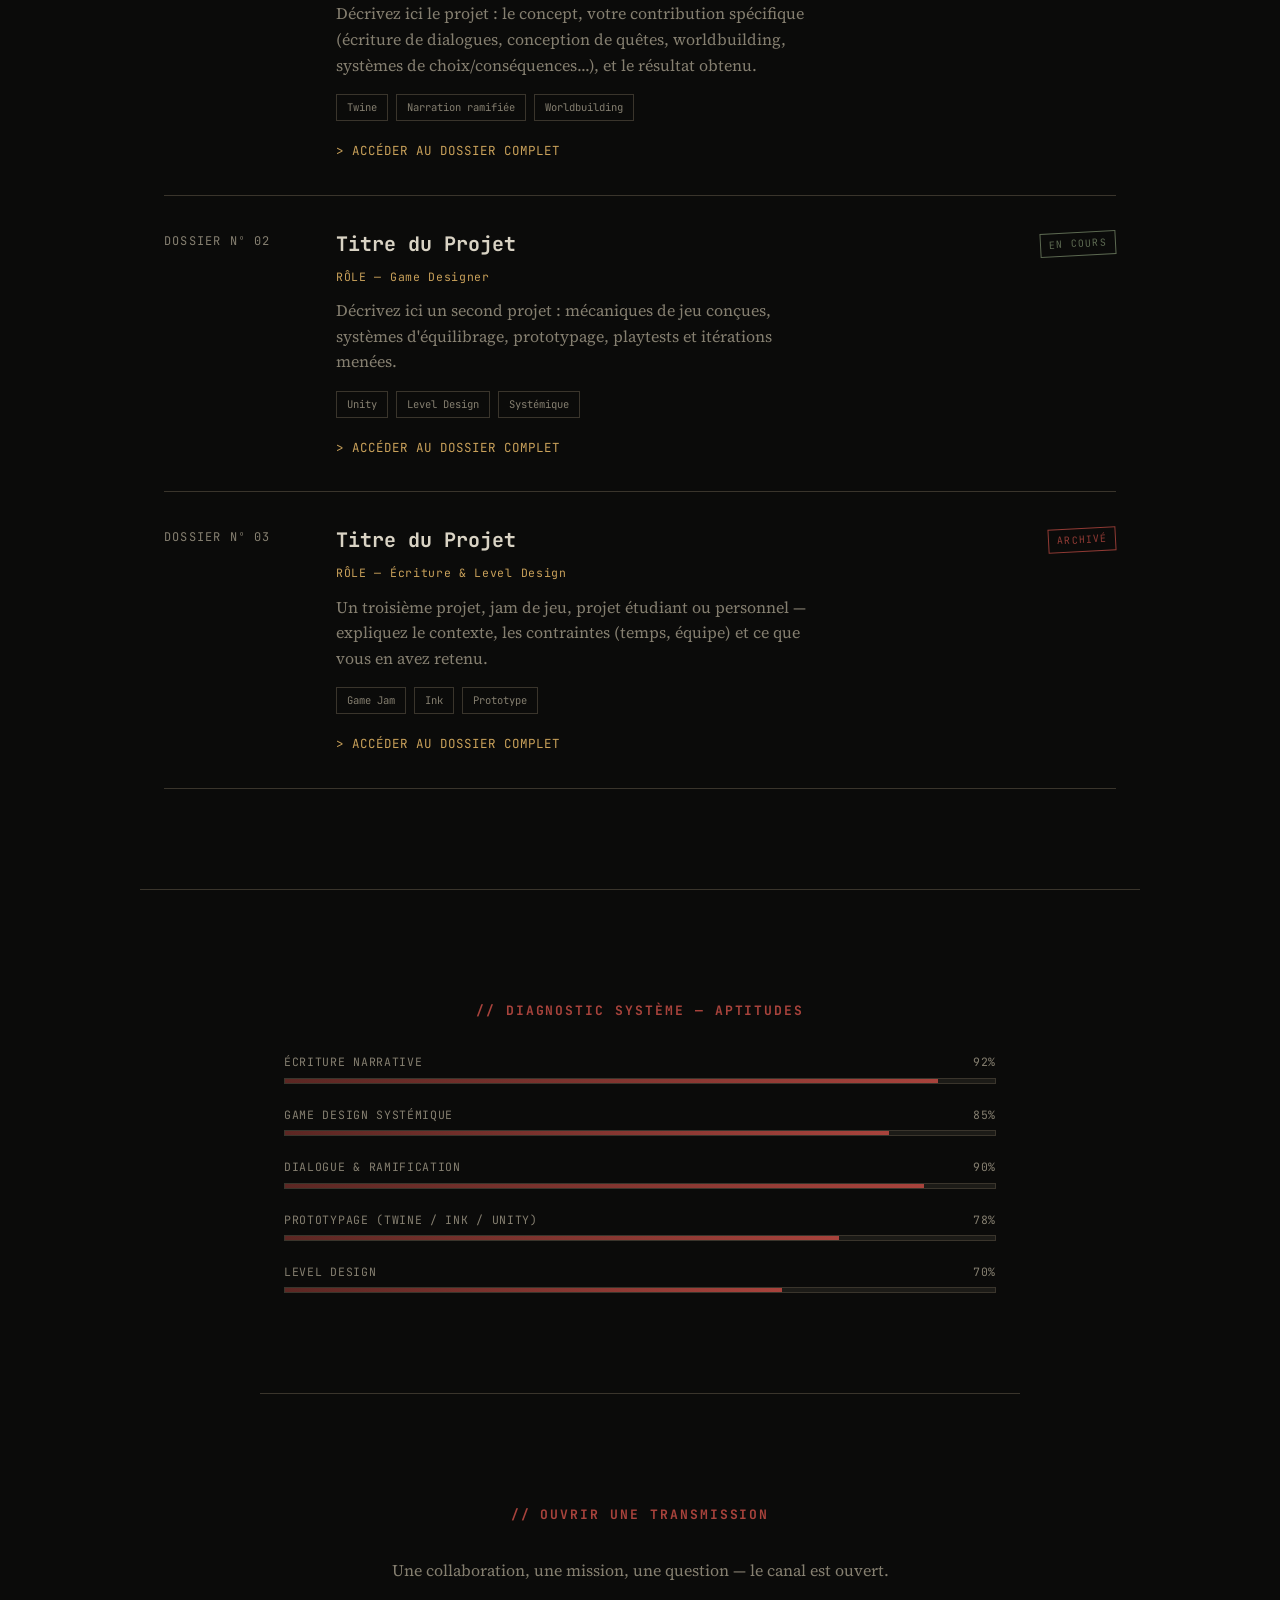
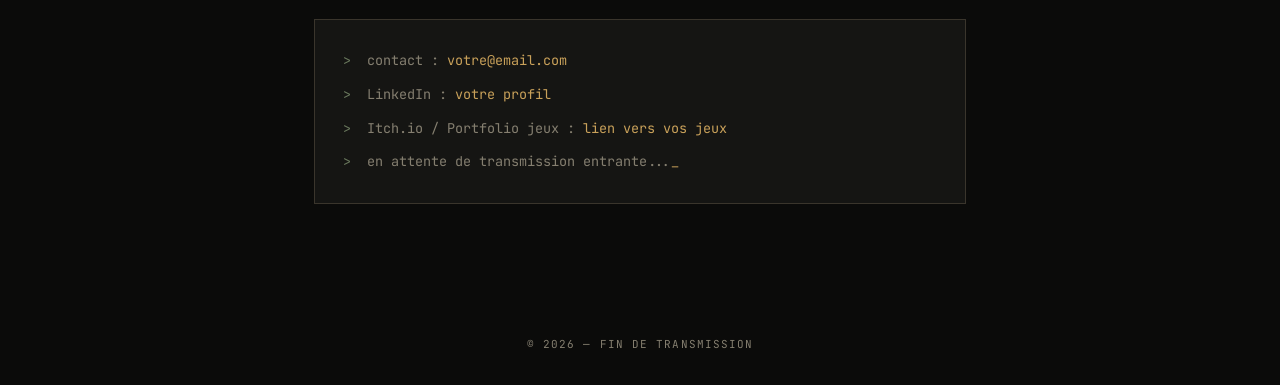
==== commit 974a80f2: "Add files via upload" ====
--- a/index.html
+++ b/index.html
@@ -15,313 +15,166 @@
 <div class="vignette" aria-hidden="true"></div>
 <div class="noise" aria-hidden="true"></div>
 
-<!-- ================= STATUS BAR ================= -->
+<!-- ================= NAV / STATUS BAR ================= -->
 <header class="statusbar">
   <div class="statusbar-left">
     <span class="dot dot-red"></span>
     <span class="statusbar-label">SYS//PORTFOLIO.EXE</span>
   </div>
+  <nav class="statusbar-nav">
+    <a href="#dossier">DOSSIER</a>
+    <a href="#travaux">TRAVAUX</a>
+    <a href="#competences">APTITUDES</a>
+    <a href="#contact">TRANSMISSION</a>
+  </nav>
   <div class="statusbar-right">
-    <div class="lang-switch" role="group" aria-label="Langue / Language">
-      <button type="button" id="lang-fr" class="is-active" aria-pressed="true">FR</button>
-      <span>/</span>
-      <button type="button" id="lang-en" aria-pressed="false">EN</button>
-    </div>
     <span id="clock">00:00:00</span>
   </div>
 </header>
 
-<!-- ================= TABS (navigation horizontale) ================= -->
-<nav class="tabs" aria-label="Navigation du dossier">
-  <button class="tab is-active" data-target="dossier"><span class="tab-num">01</span><span data-fr="DOSSIER" data-en="DOSSIER">DOSSIER</span></button>
-  <button class="tab" data-target="narratif"><span class="tab-num">02</span><span data-fr="NARRATIVE DESIGN" data-en="NARRATIVE DESIGN">NARRATIVE DESIGN</span></button>
-  <button class="tab" data-target="gamedesign"><span class="tab-num">03</span><span data-fr="GAME DESIGN" data-en="GAME DESIGN">GAME DESIGN</span></button>
-  <button class="tab" data-target="bribes"><span class="tab-num">04</span><span data-fr="BRIBES D'ÉCRIT" data-en="WRITING SAMPLES">BRIBES D'ÉCRIT</span></button>
-  <button class="tab" data-target="bonus"><span class="tab-num">05</span><span data-fr="COMPÉTENCE BONUS" data-en="BONUS SKILLS">COMPÉTENCE BONUS</span></button>
-  <button class="tab" data-target="contact"><span class="tab-num">06</span><span data-fr="TRANSMISSION" data-en="CONTACT">TRANSMISSION</span></button>
-</nav>
+<!-- ================= HERO ================= -->
+<section class="hero" id="dossier">
+  <div class="hero-frame">
+    <div class="hero-tag">RAPPORT D'UNITÉ — ACCÈS AUTORISÉ</div>
+    <h1 class="hero-title">
+      <span id="typewriter"></span><span class="cursor">_</span>
+    </h1>
+    <p class="hero-subtitle">Narrative Design &amp; Game Design — j'écris des mondes qui se jouent, et des systèmes qui racontent.</p>
+    <div class="hero-meta">
+      <div class="meta-row"><span class="meta-key">DÉSIGNATION</span><span class="meta-val">Votre Nom</span></div>
+      <div class="meta-row"><span class="meta-key">FONCTION</span><span class="meta-val">Narrative Designer / Game Designer</span></div>
+      <div class="meta-row"><span class="meta-key">STATUT</span><span class="meta-val ok">DISPONIBLE POUR MISSION</span></div>
+    </div>
+    <a href="#travaux" class="btn-terminal">&gt; OUVRIR LES ARCHIVES</a>
+  </div>
+</section>
 
-<!-- ================= VIEWPORT HORIZONTAL ================= -->
-<main class="viewport" id="viewport">
-  <div class="track" id="track">
+<!-- ================= ABOUT / OPERATOR FILE ================= -->
+<section class="operator" id="apropos">
+  <div class="operator-frame">
+    <div class="operator-screen">
+      <div class="operator-screen-glow"></div>
+      <span class="operator-screen-label">PHOTO — UNITÉ 01</span>
+    </div>
+    <div class="operator-text">
+      <h2 class="section-title">// FICHIER OPÉRATEUR</h2>
+      <p>
+        Je conçois des récits interactifs où l'histoire n'est pas racontée mais traversée : dialogues ramifiés,
+        systèmes émergents, mise en scène par l'environnement. Mon travail se situe à la frontière entre
+        l'écriture et le game design — je pense en boucles de gameplay autant qu'en arcs narratifs.
+      </p>
+      <p>
+        Remplacez ce texte par votre propre biographie : votre parcours, les outils que vous maîtrisez
+        (Twine, Ink, articy:draft, Unity, Unreal...), et ce qui vous distingue en tant que conteur·euse de jeux.
+      </p>
+    </div>
+  </div>
+</section>
 
-    <!-- ===== 01 — DOSSIER ===== -->
-    <section class="panel" id="dossier" aria-label="Dossier">
-      <div class="panel-scroll">
+<!-- ================= PROJECTS / CASE FILES ================= -->
+<section class="cases" id="travaux">
+  <h2 class="section-title section-title-center">// ARCHIVES — DOSSIERS SÉLECTIONNÉS</h2>
 
-        <div class="hero">
-          <div class="hero-frame">
-            <div class="hero-tag" data-fr="RAPPORT D'UNITÉ — ACCÈS AUTORISÉ" data-en="UNIT REPORT — ACCESS GRANTED">RAPPORT D'UNITÉ — ACCÈS AUTORISÉ</div>
-            <h1 class="hero-title">
-              <span id="typewriter"></span><span class="cursor">_</span>
-            </h1>
-            <p class="hero-subtitle" data-fr="Narrative Design &amp; Game Design — j'écris des mondes qui se jouent, et des systèmes qui racontent." data-en="Narrative Design &amp; Game Design — I write worlds that can be played, and systems that tell stories.">Narrative Design &amp; Game Design — j'écris des mondes qui se jouent, et des systèmes qui racontent.</p>
-            <div class="hero-meta">
-              <div class="meta-row"><span class="meta-key" data-fr="DÉSIGNATION" data-en="DESIGNATION">DÉSIGNATION</span><span class="meta-val">Votre Nom</span></div>
-              <div class="meta-row"><span class="meta-key" data-fr="FONCTION" data-en="ROLE">FONCTION</span><span class="meta-val" data-fr="Narrative Designer / Game Designer" data-en="Narrative Designer / Game Designer">Narrative Designer / Game Designer</span></div>
-              <div class="meta-row"><span class="meta-key" data-fr="STATUT" data-en="STATUS">STATUT</span><span class="meta-val ok" data-fr="DISPONIBLE POUR MISSION" data-en="AVAILABLE FOR HIRE">DISPONIBLE POUR MISSION</span></div>
-            </div>
-            <button type="button" class="btn-terminal" data-target="narratif" data-fr="&gt; OUVRIR LES ARCHIVES" data-en="&gt; OPEN THE ARCHIVES">&gt; OUVRIR LES ARCHIVES</button>
-          </div>
-        </div>
+  <article class="case reveal">
+    <div class="case-index">DOSSIER Nº 01</div>
+    <div class="case-body">
+      <div class="case-header">
+        <h3>Titre du Projet</h3>
+        <span class="stamp">CONFIDENTIEL</span>
+      </div>
+      <p class="case-role">RÔLE — Narrative Designer</p>
+      <p class="case-desc">
+        Décrivez ici le projet : le concept, votre contribution spécifique (écriture de dialogues,
+        conception de quêtes, worldbuilding, systèmes de choix/conséquences...), et le résultat obtenu.
+      </p>
+      <div class="case-tags">
+        <span>Twine</span><span>Narration ramifiée</span><span>Worldbuilding</span>
+      </div>
+      <a href="#" class="case-link">&gt; ACCÉDER AU DOSSIER COMPLET</a>
+    </div>
+  </article>
 
-        <div class="operator">
-          <div class="operator-frame">
-            <div class="operator-screen">
-              <div class="operator-screen-glow"></div>
-              <span class="operator-screen-label" data-fr="PHOTO — UNITÉ 01" data-en="PHOTO — UNIT 01">PHOTO — UNITÉ 01</span>
-            </div>
-            <div class="operator-text">
-              <h2 class="section-title" data-fr="// FICHIER OPÉRATEUR" data-en="// OPERATOR FILE">// FICHIER OPÉRATEUR</h2>
-              <p data-fr="Je conçois des récits interactifs où l'histoire n'est pas racontée mais traversée&nbsp;: dialogues ramifiés, systèmes émergents, mise en scène par l'environnement. Mon travail se situe à la frontière entre l'écriture et le game design — je pense en boucles de gameplay autant qu'en arcs narratifs." data-en="I design interactive stories where the plot isn't told but walked through: branching dialogue, emergent systems, environmental storytelling. My work sits at the border between writing and game design — I think in gameplay loops as much as in narrative arcs.">
-                Je conçois des récits interactifs où l'histoire n'est pas racontée mais traversée&nbsp;: dialogues ramifiés,
-                systèmes émergents, mise en scène par l'environnement. Mon travail se situe à la frontière entre
-                l'écriture et le game design — je pense en boucles de gameplay autant qu'en arcs narratifs.
-              </p>
-              <p data-fr="Remplacez ce texte par votre propre biographie&nbsp;: votre parcours, les outils que vous maîtrisez (Twine, Ink, articy:draft, Unity, Unreal...), et ce qui vous distingue en tant que conteur·euse de jeux." data-en="Replace this text with your own bio: your background, the tools you use (Twine, Ink, articy:draft, Unity, Unreal...), and what sets you apart as a game storyteller.">
-                Remplacez ce texte par votre propre biographie&nbsp;: votre parcours, les outils que vous maîtrisez
-                (Twine, Ink, articy:draft, Unity, Unreal...), et ce qui vous distingue en tant que conteur·euse de jeux.
-              </p>
-            </div>
-          </div>
-        </div>
+  <article class="case reveal">
+    <div class="case-index">DOSSIER Nº 02</div>
+    <div class="case-body">
+      <div class="case-header">
+        <h3>Titre du Projet</h3>
+        <span class="stamp stamp-green">EN COURS</span>
+      </div>
+      <p class="case-role">RÔLE — Game Designer</p>
+      <p class="case-desc">
+        Décrivez ici un second projet : mécaniques de jeu conçues, systèmes d'équilibrage,
+        prototypage, playtests et itérations menées.
+      </p>
+      <div class="case-tags">
+        <span>Unity</span><span>Level Design</span><span>Systémique</span>
+      </div>
+      <a href="#" class="case-link">&gt; ACCÉDER AU DOSSIER COMPLET</a>
+    </div>
+  </article>
 
-        <div class="diagnostics">
-          <h2 class="section-title section-title-center" data-fr="// DIAGNOSTIC SYSTÈME — APTITUDES PRINCIPALES" data-en="// SYSTEM DIAGNOSTIC — CORE SKILLS">// DIAGNOSTIC SYSTÈME — APTITUDES PRINCIPALES</h2>
-          <div class="diag-grid">
-            <div class="diag-item">
-              <div class="diag-label"><span data-fr="ÉCRITURE NARRATIVE" data-en="NARRATIVE WRITING">ÉCRITURE NARRATIVE</span><span>92%</span></div>
-              <div class="diag-bar"><div class="diag-fill" style="--val:92%"></div></div>
-            </div>
-            <div class="diag-item">
-              <div class="diag-label"><span data-fr="GAME DESIGN SYSTÉMIQUE" data-en="SYSTEMIC GAME DESIGN">GAME DESIGN SYSTÉMIQUE</span><span>85%</span></div>
-              <div class="diag-bar"><div class="diag-fill" style="--val:85%"></div></div>
-            </div>
-            <div class="diag-item">
-              <div class="diag-label"><span data-fr="DIALOGUE &amp; RAMIFICATION" data-en="DIALOGUE &amp; BRANCHING">DIALOGUE &amp; RAMIFICATION</span><span>90%</span></div>
-              <div class="diag-bar"><div class="diag-fill" style="--val:90%"></div></div>
-            </div>
-            <div class="diag-item">
-              <div class="diag-label"><span data-fr="PROTOTYPAGE (TWINE / INK / UNITY)" data-en="PROTOTYPING (TWINE / INK / UNITY)">PROTOTYPAGE (TWINE / INK / UNITY)</span><span>78%</span></div>
-              <div class="diag-bar"><div class="diag-fill" style="--val:78%"></div></div>
-            </div>
-          </div>
-        </div>
+  <article class="case reveal">
+    <div class="case-index">DOSSIER Nº 03</div>
+    <div class="case-body">
+      <div class="case-header">
+        <h3>Titre du Projet</h3>
+        <span class="stamp">ARCHIVÉ</span>
+      </div>
+      <p class="case-role">RÔLE — Écriture &amp; Level Design</p>
+      <p class="case-desc">
+        Un troisième projet, jam de jeu, projet étudiant ou personnel — expliquez le contexte,
+        les contraintes (temps, équipe) et ce que vous en avez retenu.
+      </p>
+      <div class="case-tags">
+        <span>Game Jam</span><span>Ink</span><span>Prototype</span>
+      </div>
+      <a href="#" class="case-link">&gt; ACCÉDER AU DOSSIER COMPLET</a>
+    </div>
+  </article>
+</section>
 
-      </div>
-      <div class="scroll-hint" data-fr="↓ défiler pour lire  ·  → suivant" data-en="↓ scroll to read  ·  → next">↓ défiler pour lire  ·  → suivant</div>
-    </section>
+<!-- ================= SKILLS / DIAGNOSTICS ================= -->
+<section class="diagnostics" id="competences">
+  <h2 class="section-title section-title-center">// DIAGNOSTIC SYSTÈME — APTITUDES</h2>
+  <div class="diag-grid">
+    <div class="diag-item">
+      <div class="diag-label"><span>ÉCRITURE NARRATIVE</span><span>92%</span></div>
+      <div class="diag-bar"><div class="diag-fill" style="--val:92%"></div></div>
+    </div>
+    <div class="diag-item">
+      <div class="diag-label"><span>GAME DESIGN SYSTÉMIQUE</span><span>85%</span></div>
+      <div class="diag-bar"><div class="diag-fill" style="--val:85%"></div></div>
+    </div>
+    <div class="diag-item">
+      <div class="diag-label"><span>DIALOGUE &amp; RAMIFICATION</span><span>90%</span></div>
+      <div class="diag-bar"><div class="diag-fill" style="--val:90%"></div></div>
+    </div>
+    <div class="diag-item">
+      <div class="diag-label"><span>PROTOTYPAGE (TWINE / INK / UNITY)</span><span>78%</span></div>
+      <div class="diag-bar"><div class="diag-fill" style="--val:78%"></div></div>
+    </div>
+    <div class="diag-item">
+      <div class="diag-label"><span>LEVEL DESIGN</span><span>70%</span></div>
+      <div class="diag-bar"><div class="diag-fill" style="--val:70%"></div></div>
+    </div>
+  </div>
+</section>
 
-    <!-- ===== 02 — NARRATIVE DESIGN ===== -->
-    <section class="panel" id="narratif" aria-label="Narrative Design">
-      <div class="panel-scroll">
-        <div class="cases">
-          <h2 class="section-title section-title-center" data-fr="// ARCHIVES — NARRATIVE DESIGN" data-en="// ARCHIVES — NARRATIVE DESIGN">// ARCHIVES — NARRATIVE DESIGN</h2>
-          <p class="section-eyebrow" data-fr="Travaux de jeu et d'écriture — le récit y est central" data-en="Game and writing work — narrative is the core">Travaux de jeu et d'écriture — le récit y est central</p>
+<!-- ================= CONTACT ================= -->
+<section class="transmission" id="contact">
+  <h2 class="section-title section-title-center">// OUVRIR UNE TRANSMISSION</h2>
+  <p class="transmission-sub">Une collaboration, une mission, une question — le canal est ouvert.</p>
+  <div class="terminal-box">
+    <div class="terminal-line"><span class="prompt">&gt;</span> contact : <a href="mailto:votre@email.com">votre@email.com</a></div>
+    <div class="terminal-line"><span class="prompt">&gt;</span> LinkedIn : <a href="#" target="_blank" rel="noopener">votre profil</a></div>
+    <div class="terminal-line"><span class="prompt">&gt;</span> Itch.io / Portfolio jeux : <a href="#" target="_blank" rel="noopener">lien vers vos jeux</a></div>
+    <div class="terminal-line"><span class="prompt">&gt;</span> <span class="typewriter-loop" id="loop"></span><span class="cursor">_</span></div>
+  </div>
+</section>
 
-          <article class="case">
-            <div class="case-index" data-fr="DOSSIER Nº 01" data-en="FILE Nº 01">DOSSIER Nº 01</div>
-            <div class="case-body">
-              <div class="case-header">
-                <h3>Titre du Projet</h3>
-                <span class="stamp" data-fr="CONFIDENTIEL" data-en="CONFIDENTIAL">CONFIDENTIEL</span>
-              </div>
-              <p class="case-role" data-fr="RÔLE — Narrative Designer" data-en="ROLE — Narrative Designer">RÔLE — Narrative Designer</p>
-              <p class="case-desc" data-fr="Décrivez ici le projet&nbsp;: le concept, votre contribution spécifique (écriture de dialogues, conception de quêtes, worldbuilding, systèmes de choix/conséquences...), et le résultat obtenu." data-en="Describe the project here: the concept, your specific contribution (dialogue writing, quest design, worldbuilding, choice/consequence systems...), and the outcome.">
-                Décrivez ici le projet&nbsp;: le concept, votre contribution spécifique (écriture de dialogues,
-                conception de quêtes, worldbuilding, systèmes de choix/conséquences...), et le résultat obtenu.
-              </p>
-              <div class="case-tags">
-                <span>Twine</span><span data-fr="Narration ramifiée" data-en="Branching narrative">Narration ramifiée</span><span>Worldbuilding</span>
-              </div>
-              <a href="#" class="case-link" data-fr="&gt; ACCÉDER AU DOSSIER COMPLET" data-en="&gt; OPEN FULL FILE">&gt; ACCÉDER AU DOSSIER COMPLET</a>
-            </div>
-          </article>
-
-          <article class="case">
-            <div class="case-index" data-fr="DOSSIER Nº 02" data-en="FILE Nº 02">DOSSIER Nº 02</div>
-            <div class="case-body">
-              <div class="case-header">
-                <h3>Titre du Projet</h3>
-                <span class="stamp stamp-green" data-fr="EN COURS" data-en="IN PROGRESS">EN COURS</span>
-              </div>
-              <p class="case-role" data-fr="RÔLE — Écriture &amp; Worldbuilding" data-en="ROLE — Writing &amp; Worldbuilding">RÔLE — Écriture &amp; Worldbuilding</p>
-              <p class="case-desc" data-fr="Un second projet narratif&nbsp;: bible narrative, lore, personnages, arcs — précisez le format (jeu, fiction interactive, TTRPG...) et votre méthode de travail." data-en="A second narrative project: story bible, lore, characters, arcs — specify the format (game, interactive fiction, TTRPG...) and your process.">
-                Un second projet narratif&nbsp;: bible narrative, lore, personnages, arcs — précisez le format
-                (jeu, fiction interactive, TTRPG...) et votre méthode de travail.
-              </p>
-              <div class="case-tags">
-                <span>Ink</span><span>Worldbuilding</span><span data-fr="Bible narrative" data-en="Story bible">Bible narrative</span>
-              </div>
-              <a href="#" class="case-link" data-fr="&gt; ACCÉDER AU DOSSIER COMPLET" data-en="&gt; OPEN FULL FILE">&gt; ACCÉDER AU DOSSIER COMPLET</a>
-            </div>
-          </article>
-
-          <article class="case">
-            <div class="case-index" data-fr="DOSSIER Nº 03" data-en="FILE Nº 03">DOSSIER Nº 03</div>
-            <div class="case-body">
-              <div class="case-header">
-                <h3>Titre du Projet</h3>
-                <span class="stamp" data-fr="ARCHIVÉ" data-en="ARCHIVED">ARCHIVÉ</span>
-              </div>
-              <p class="case-role" data-fr="RÔLE — Écriture &amp; Level Design" data-en="ROLE — Writing &amp; Level Design">RÔLE — Écriture &amp; Level Design</p>
-              <p class="case-desc" data-fr="Un troisième projet, jam de jeu, projet étudiant ou personnel — expliquez le contexte, les contraintes (temps, équipe) et ce que vous en avez retenu." data-en="A third project, game jam, student or personal project — explain the context, constraints (time, team) and what you took away from it.">
-                Un troisième projet, jam de jeu, projet étudiant ou personnel — expliquez le contexte,
-                les contraintes (temps, équipe) et ce que vous en avez retenu.
-              </p>
-              <div class="case-tags">
-                <span data-fr="Game Jam" data-en="Game Jam">Game Jam</span><span>Ink</span><span data-fr="Prototype" data-en="Prototype">Prototype</span>
-              </div>
-              <a href="#" class="case-link" data-fr="&gt; ACCÉDER AU DOSSIER COMPLET" data-en="&gt; OPEN FULL FILE">&gt; ACCÉDER AU DOSSIER COMPLET</a>
-            </div>
-          </article>
-        </div>
-      </div>
-      <div class="scroll-hint" data-fr="← précédent · → suivant" data-en="← previous · → next">← précédent · → suivant</div>
-    </section>
-
-    <!-- ===== 03 — GAME DESIGN ===== -->
-    <section class="panel" id="gamedesign" aria-label="Game Design">
-      <div class="panel-scroll">
-        <div class="cases">
-          <h2 class="section-title section-title-center" data-fr="// ARCHIVES — GAME DESIGN" data-en="// ARCHIVES — GAME DESIGN">// ARCHIVES — GAME DESIGN</h2>
-          <p class="section-eyebrow" data-fr="Travaux de jeu où la composante narrative reste secondaire" data-en="Game work where narrative stays secondary">Travaux de jeu où la composante narrative reste secondaire</p>
-
-          <article class="case">
-            <div class="case-index" data-fr="DOSSIER Nº 04" data-en="FILE Nº 04">DOSSIER Nº 04</div>
-            <div class="case-body">
-              <div class="case-header">
-                <h3>Titre du Projet</h3>
-                <span class="stamp stamp-green" data-fr="EN COURS" data-en="IN PROGRESS">EN COURS</span>
-              </div>
-              <p class="case-role" data-fr="RÔLE — Game Designer" data-en="ROLE — Game Designer">RÔLE — Game Designer</p>
-              <p class="case-desc" data-fr="Décrivez ici un projet de systèmes&nbsp;: mécaniques conçues, équilibrage, prototypage, playtests et itérations menées." data-en="Describe a systems-focused project here: mechanics designed, balancing, prototyping, playtests and iterations.">
-                Décrivez ici un projet de systèmes&nbsp;: mécaniques de jeu conçues, systèmes d'équilibrage,
-                prototypage, playtests et itérations menées.
-              </p>
-              <div class="case-tags">
-                <span>Unity</span><span data-fr="Level Design" data-en="Level Design">Level Design</span><span data-fr="Systémique" data-en="Systemic">Systémique</span>
-              </div>
-              <a href="#" class="case-link" data-fr="&gt; ACCÉDER AU DOSSIER COMPLET" data-en="&gt; OPEN FULL FILE">&gt; ACCÉDER AU DOSSIER COMPLET</a>
-            </div>
-          </article>
-
-          <article class="case">
-            <div class="case-index" data-fr="DOSSIER Nº 05" data-en="FILE Nº 05">DOSSIER Nº 05</div>
-            <div class="case-body">
-              <div class="case-header">
-                <h3>Titre du Projet</h3>
-                <span class="stamp" data-fr="ARCHIVÉ" data-en="ARCHIVED">ARCHIVÉ</span>
-              </div>
-              <p class="case-role" data-fr="RÔLE — Level Design" data-en="ROLE — Level Design">RÔLE — Level Design</p>
-              <p class="case-desc" data-fr="Un second projet de game/level design&nbsp;: puzzles, courbe de difficulté, outils utilisés, contraintes techniques." data-en="A second game/level design project: puzzles, difficulty curve, tools used, technical constraints.">
-                Un second projet de game/level design&nbsp;: puzzles, courbe de difficulté,
-                outils utilisés, contraintes techniques.
-              </p>
-              <div class="case-tags">
-                <span data-fr="Level Design" data-en="Level Design">Level Design</span><span>Unity</span><span data-fr="Puzzle" data-en="Puzzle">Puzzle</span>
-              </div>
-              <a href="#" class="case-link" data-fr="&gt; ACCÉDER AU DOSSIER COMPLET" data-en="&gt; OPEN FULL FILE">&gt; ACCÉDER AU DOSSIER COMPLET</a>
-            </div>
-          </article>
-        </div>
-      </div>
-      <div class="scroll-hint" data-fr="← précédent · → suivant" data-en="← previous · → next">← précédent · → suivant</div>
-    </section>
-
-    <!-- ===== 04 — BRIBES D'ÉCRIT ===== -->
-    <section class="panel" id="bribes" aria-label="Bribes d'écrit">
-      <div class="panel-scroll">
-        <div class="samples">
-          <h2 class="section-title section-title-center" data-fr="// ÉCHANTILLONS — BRIBES D'ÉCRIT" data-en="// SAMPLES — WRITING FRAGMENTS">// ÉCHANTILLONS — BRIBES D'ÉCRIT</h2>
-          <p class="section-eyebrow" data-fr="Extraits, textes courts, fragments qui ne forment pas un projet à part entière" data-en="Excerpts, short texts, fragments that don't add up to a full project">Extraits, textes courts, fragments qui ne forment pas un projet à part entière</p>
-
-          <div class="sample-grid">
-            <div class="sample-card">
-              <h3 class="sample-title" data-fr="Titre du texte" data-en="Text title">Titre du texte</h3>
-              <p class="sample-meta" data-fr="NOUVELLE — 2024" data-en="SHORT STORY — 2024">NOUVELLE — 2024</p>
-              <p class="sample-text" data-fr="Collez ici un court extrait représentatif de ce texte, quelques lignes suffisent pour donner le ton." data-en="Paste a short, representative excerpt here — a few lines are enough to set the tone.">
-                Collez ici un court extrait représentatif de ce texte, quelques lignes suffisent pour donner le ton.
-              </p>
-            </div>
-            <div class="sample-card">
-              <h3 class="sample-title" data-fr="Titre du texte" data-en="Text title">Titre du texte</h3>
-              <p class="sample-meta" data-fr="NOTE DE WORLDBUILDING" data-en="WORLDBUILDING NOTE">NOTE DE WORLDBUILDING</p>
-              <p class="sample-text" data-fr="Un fragment de lore, une entrée d'encyclopédie fictive, ou une note de conception — tout ce qui montre votre écriture sans être un projet complet." data-en="A lore fragment, a fictional encyclopedia entry, or a design note — anything that shows your writing without being a full project.">
-                Un fragment de lore, une entrée d'encyclopédie fictive, ou une note de conception —
-                tout ce qui montre votre écriture sans être un projet complet.
-              </p>
-            </div>
-            <div class="sample-card">
-              <h3 class="sample-title" data-fr="Titre du texte" data-en="Text title">Titre du texte</h3>
-              <p class="sample-meta" data-fr="POÉSIE" data-en="POETRY">POÉSIE</p>
-              <p class="sample-text" data-fr="Un poème ou un texte plus expérimental. Format libre." data-en="A poem, or a more experimental piece. Free form.">
-                Un poème ou un texte plus expérimental. Format libre.
-              </p>
-            </div>
-            <div class="sample-card">
-              <h3 class="sample-title" data-fr="Titre du texte" data-en="Text title">Titre du texte</h3>
-              <p class="sample-meta" data-fr="DIALOGUE — EXTRAIT" data-en="DIALOGUE — EXCERPT">DIALOGUE — EXTRAIT</p>
-              <p class="sample-text" data-fr="Un échange de dialogue tiré d'un projet, isolé ici pour montrer votre voix sur ce format précis." data-en="A dialogue exchange pulled from a project, shown here on its own to showcase your voice in this format.">
-                Un échange de dialogue tiré d'un projet, isolé ici pour montrer votre voix sur ce format précis.
-              </p>
-            </div>
-          </div>
-        </div>
-      </div>
-      <div class="scroll-hint" data-fr="← précédent · → suivant" data-en="← previous · → next">← précédent · → suivant</div>
-    </section>
-
-    <!-- ===== 05 — COMPÉTENCE BONUS ===== -->
-    <section class="panel" id="bonus" aria-label="Compétence bonus">
-      <div class="panel-scroll">
-        <div class="diagnostics" style="padding-top:100px;">
-          <h2 class="section-title section-title-center" data-fr="// APTITUDES ANNEXES — HORS DOSSIER PRINCIPAL" data-en="// SECONDARY SKILLS — OFF THE MAIN RECORD">// APTITUDES ANNEXES — HORS DOSSIER PRINCIPAL</h2>
-          <p class="section-eyebrow" data-fr="Ce que je sais faire en dehors de mes recherches principales" data-en="Things I can do outside my main focus">Ce que je sais faire en dehors de mes recherches principales</p>
-          <div class="diag-grid" style="margin-top:24px;">
-            <div class="diag-item">
-              <div class="diag-label"><span data-fr="MODÉLISATION 3D (BLENDER)" data-en="3D MODELING (BLENDER)">MODÉLISATION 3D (BLENDER)</span><span>60%</span></div>
-              <div class="diag-bar"><div class="diag-fill" style="--val:60%"></div></div>
-            </div>
-            <div class="diag-item">
-              <div class="diag-label"><span data-fr="ILLUSTRATION / CONCEPT ART" data-en="ILLUSTRATION / CONCEPT ART">ILLUSTRATION / CONCEPT ART</span><span>55%</span></div>
-              <div class="diag-bar"><div class="diag-fill" style="--val:55%"></div></div>
-            </div>
-            <div class="diag-item">
-              <div class="diag-label"><span data-fr="SOUND DESIGN" data-en="SOUND DESIGN">SOUND DESIGN</span><span>45%</span></div>
-              <div class="diag-bar"><div class="diag-fill" style="--val:45%"></div></div>
-            </div>
-            <div class="diag-item">
-              <div class="diag-label"><span data-fr="CODAGE LÉGER (UNITY / C#)" data-en="LIGHT CODING (UNITY / C#)">CODAGE LÉGER (UNITY / C#)</span><span>50%</span></div>
-              <div class="diag-bar"><div class="diag-fill" style="--val:50%"></div></div>
-            </div>
-          </div>
-        </div>
-      </div>
-      <div class="scroll-hint" data-fr="← précédent · → suivant" data-en="← previous · → next">← précédent · → suivant</div>
-    </section>
-
-    <!-- ===== 06 — TRANSMISSION ===== -->
-    <section class="panel" id="contact" aria-label="Transmission / Contact">
-      <div class="panel-scroll">
-        <div class="transmission">
-          <h2 class="section-title section-title-center" data-fr="// OUVRIR UNE TRANSMISSION" data-en="// OPEN A TRANSMISSION">// OUVRIR UNE TRANSMISSION</h2>
-          <p class="transmission-sub" data-fr="Une collaboration, une mission, une question — le canal est ouvert." data-en="A collaboration, a job, a question — the channel is open.">Une collaboration, une mission, une question — le canal est ouvert.</p>
-          <div class="terminal-box">
-            <div class="terminal-line"><span class="prompt">&gt;</span> <span data-fr="contact" data-en="contact">contact</span> : <a href="mailto:votre@email.com">votre@email.com</a></div>
-            <div class="terminal-line"><span class="prompt">&gt;</span> LinkedIn : <a href="#" target="_blank" rel="noopener" data-fr="votre profil" data-en="your profile">votre profil</a></div>
-            <div class="terminal-line"><span class="prompt">&gt;</span> <span data-fr="Itch.io / Portfolio jeux" data-en="Itch.io / Games portfolio">Itch.io / Portfolio jeux</span> : <a href="#" target="_blank" rel="noopener" data-fr="lien vers vos jeux" data-en="link to your games">lien vers vos jeux</a></div>
-            <div class="terminal-line"><span class="prompt">&gt;</span> <span class="typewriter-loop" id="loop"></span><span class="cursor">_</span></div>
-          </div>
-        </div>
-        <footer class="footer">
-          <span>© <span id="year"></span> — <span data-fr="FIN DE TRANSMISSION" data-en="END OF TRANSMISSION">FIN DE TRANSMISSION</span></span>
-        </footer>
-      </div>
-    </section>
-
-  </div>
-</main>
+<footer class="footer">
+  <span>© <span id="year"></span> — FIN DE TRANSMISSION</span>
+</footer>
 
 <script src="script.js"></script>
 </body>
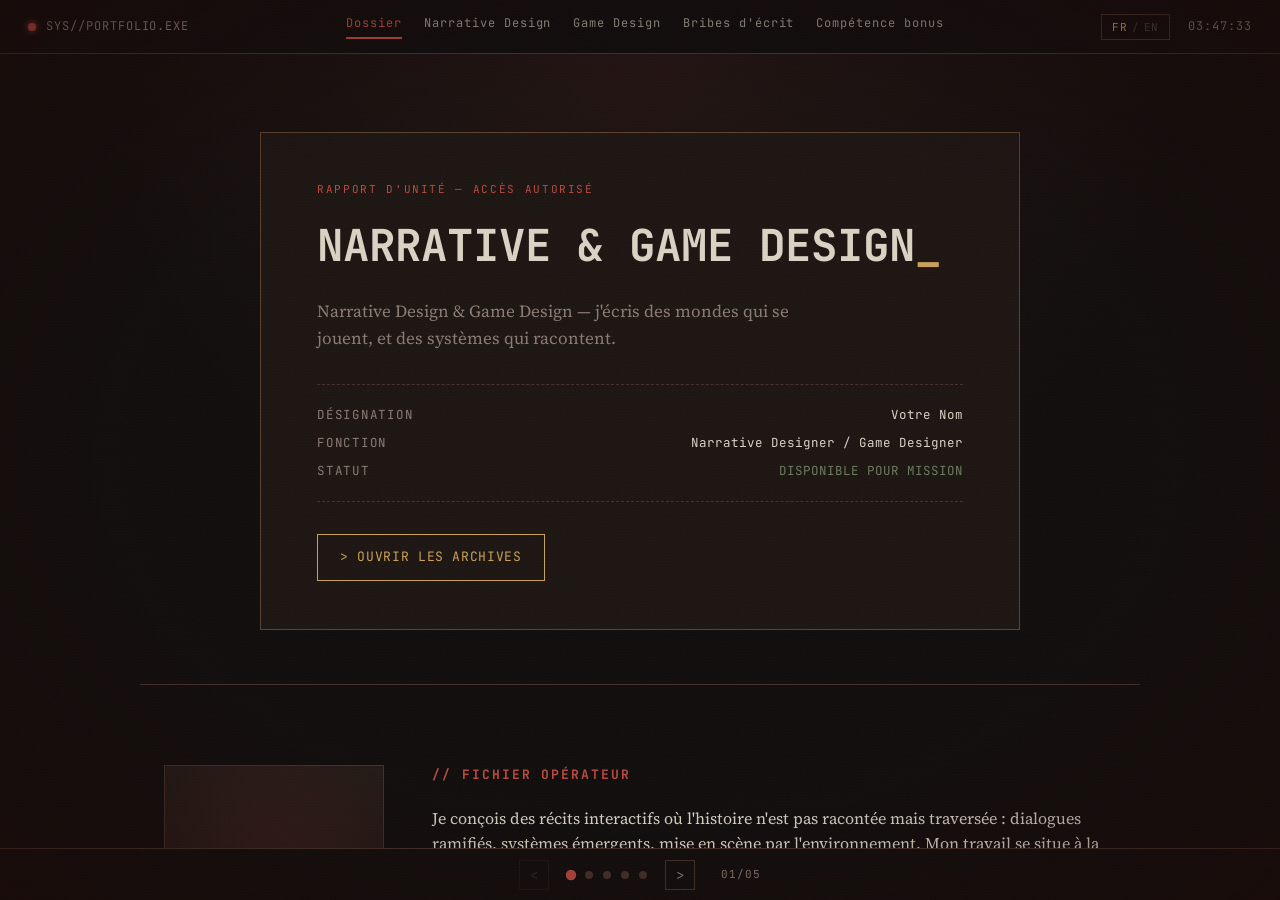
==== commit e2fcf1b8: "Add files via upload" ====
--- a/index.html
+++ b/index.html
@@ -19,161 +19,238 @@
 <header class="statusbar">
   <div class="statusbar-left">
     <span class="dot dot-red"></span>
-    <span class="statusbar-label">SYS//PORTFOLIO.EXE</span>
+    <span class="statusbar-label" data-fr="SYS//PORTFOLIO.EXE" data-en="SYS//PORTFOLIO.EXE">SYS//PORTFOLIO.EXE</span>
   </div>
-  <nav class="statusbar-nav">
-    <a href="#dossier">DOSSIER</a>
-    <a href="#travaux">TRAVAUX</a>
-    <a href="#competences">APTITUDES</a>
-    <a href="#contact">TRANSMISSION</a>
+
+  <nav class="statusbar-nav" id="mainNav">
+    <a href="#dossier" data-page="0" class="nav-link is-active" data-fr="Dossier" data-en="Dossier">Dossier</a>
+    <a href="#narratif" data-page="1" class="nav-link" data-fr="Narrative Design" data-en="Narrative Design">Narrative Design</a>
+    <a href="#gamedesign" data-page="2" class="nav-link" data-fr="Game Design" data-en="Game Design">Game Design</a>
+    <a href="#bribes" data-page="3" class="nav-link" data-fr="Bribes d'écrit" data-en="Writing Samples">Bribes d'écrit</a>
+    <a href="#bonus" data-page="4" class="nav-link" data-fr="Compétence bonus" data-en="Bonus Skills">Compétence bonus</a>
   </nav>
+
   <div class="statusbar-right">
+    <button id="langSwitch" class="lang-switch" aria-label="Changer de langue">
+      <span class="lang-fr is-active">FR</span><span class="lang-sep">/</span><span class="lang-en">EN</span>
+    </button>
     <span id="clock">00:00:00</span>
   </div>
 </header>
 
-<!-- ================= HERO ================= -->
-<section class="hero" id="dossier">
-  <div class="hero-frame">
-    <div class="hero-tag">RAPPORT D'UNITÉ — ACCÈS AUTORISÉ</div>
-    <h1 class="hero-title">
-      <span id="typewriter"></span><span class="cursor">_</span>
-    </h1>
-    <p class="hero-subtitle">Narrative Design &amp; Game Design — j'écris des mondes qui se jouent, et des systèmes qui racontent.</p>
-    <div class="hero-meta">
-      <div class="meta-row"><span class="meta-key">DÉSIGNATION</span><span class="meta-val">Votre Nom</span></div>
-      <div class="meta-row"><span class="meta-key">FONCTION</span><span class="meta-val">Narrative Designer / Game Designer</span></div>
-      <div class="meta-row"><span class="meta-key">STATUT</span><span class="meta-val ok">DISPONIBLE POUR MISSION</span></div>
-    </div>
-    <a href="#travaux" class="btn-terminal">&gt; OUVRIR LES ARCHIVES</a>
+<!-- ================= PAGER (planches horizontales) ================= -->
+<main class="pager">
+  <div class="pager-track" id="pagerTrack">
+
+    <!-- ===== PAGE 0 — DOSSIER ===== -->
+    <section class="page" id="dossier" data-index="0">
+      <div class="page-scroll">
+
+        <div class="hero">
+          <div class="hero-frame">
+            <div class="hero-tag" data-fr="RAPPORT D'UNITÉ — ACCÈS AUTORISÉ" data-en="UNIT REPORT — ACCESS GRANTED">RAPPORT D'UNITÉ — ACCÈS AUTORISÉ</div>
+            <h1 class="hero-title">
+              <span id="typewriter" data-fr="NARRATIVE & GAME DESIGN" data-en="NARRATIVE & GAME DESIGN"></span><span class="cursor">_</span>
+            </h1>
+            <p class="hero-subtitle" data-fr="Narrative Design &amp; Game Design — j'écris des mondes qui se jouent, et des systèmes qui racontent." data-en="Narrative Design &amp; Game Design — I write worlds that can be played, and systems that tell stories.">
+              Narrative Design &amp; Game Design — j'écris des mondes qui se jouent, et des systèmes qui racontent.
+            </p>
+            <div class="hero-meta">
+              <div class="meta-row"><span class="meta-key" data-fr="DÉSIGNATION" data-en="NAME">DÉSIGNATION</span><span class="meta-val">Votre Nom</span></div>
+              <div class="meta-row"><span class="meta-key" data-fr="FONCTION" data-en="ROLE">FONCTION</span><span class="meta-val">Narrative Designer / Game Designer</span></div>
+              <div class="meta-row"><span class="meta-key" data-fr="STATUT" data-en="STATUS">STATUT</span><span class="meta-val ok" data-fr="DISPONIBLE POUR MISSION" data-en="AVAILABLE FOR HIRE">DISPONIBLE POUR MISSION</span></div>
+            </div>
+            <a href="#narratif" class="btn-terminal nav-link" data-page="1" data-fr="&gt; OUVRIR LES ARCHIVES" data-en="&gt; OPEN ARCHIVES">&gt; OUVRIR LES ARCHIVES</a>
+          </div>
+        </div>
+
+        <div class="operator">
+          <div class="operator-frame">
+            <div class="operator-screen">
+              <div class="operator-screen-glow"></div>
+              <span class="operator-screen-label" data-fr="PHOTO — UNITÉ 01" data-en="PHOTO — UNIT 01">PHOTO — UNITÉ 01</span>
+            </div>
+            <div class="operator-text">
+              <h2 class="section-title" data-fr="// FICHIER OPÉRATEUR" data-en="// OPERATOR FILE">// FICHIER OPÉRATEUR</h2>
+              <p>
+                Je conçois des récits interactifs où l'histoire n'est pas racontée mais traversée : dialogues ramifiés,
+                systèmes émergents, mise en scène par l'environnement. Mon travail se situe à la frontière entre
+                l'écriture et le game design — je pense en boucles de gameplay autant qu'en arcs narratifs.
+              </p>
+              <p>
+                Remplacez ce texte par votre propre biographie : votre parcours, les outils que vous maîtrisez
+                (Twine, Ink, articy:draft, Unity, Unreal...), et ce qui vous distingue en tant que conteur·euse de jeux.
+              </p>
+            </div>
+          </div>
+        </div>
+
+        <div class="transmission">
+          <h2 class="section-title section-title-center" data-fr="// OUVRIR UNE TRANSMISSION" data-en="// OPEN A TRANSMISSION">// OUVRIR UNE TRANSMISSION</h2>
+          <p class="transmission-sub" data-fr="Une collaboration, une mission, une question — le canal est ouvert." data-en="A collaboration, a mission, a question — the channel is open.">Une collaboration, une mission, une question — le canal est ouvert.</p>
+          <div class="terminal-box">
+            <div class="terminal-line"><span class="prompt">&gt;</span> contact : <a href="mailto:votre@email.com">votre@email.com</a></div>
+            <div class="terminal-line"><span class="prompt">&gt;</span> LinkedIn : <a href="#" target="_blank" rel="noopener">votre profil</a></div>
+            <div class="terminal-line"><span class="prompt">&gt;</span> Itch.io : <a href="#" target="_blank" rel="noopener">lien vers vos jeux</a></div>
+          </div>
+        </div>
+
+      </div>
+    </section>
+
+    <!-- ===== PAGE 1 — NARRATIVE DESIGN ===== -->
+    <section class="page" id="narratif" data-index="1">
+      <div class="page-scroll">
+        <h2 class="section-title section-title-center" data-fr="// ARCHIVES — NARRATIVE DESIGN" data-en="// ARCHIVES — NARRATIVE DESIGN">// ARCHIVES — NARRATIVE DESIGN</h2>
+        <p class="page-intro" data-fr="Écriture de dialogues, worldbuilding, structures narratives ramifiées — les projets où le récit mène la conception." data-en="Dialogue writing, worldbuilding, branching narrative structures — projects where story drives design.">
+          Écriture de dialogues, worldbuilding, structures narratives ramifiées — les projets où le récit mène la conception.
+        </p>
+
+        <article class="case reveal">
+          <div class="case-index">DOSSIER Nº 01</div>
+          <div class="case-body">
+            <div class="case-header">
+              <h3>Titre du Projet</h3>
+              <span class="stamp" data-fr="CONFIDENTIEL" data-en="CONFIDENTIAL">CONFIDENTIEL</span>
+            </div>
+            <p class="case-role" data-fr="RÔLE — Narrative Designer" data-en="ROLE — Narrative Designer">RÔLE — Narrative Designer</p>
+            <p class="case-desc">
+              Décrivez ici le projet : le concept, votre contribution spécifique (écriture de dialogues,
+              conception de quêtes, worldbuilding, systèmes de choix/conséquences...), et le résultat obtenu.
+            </p>
+            <div class="case-tags"><span>Twine</span><span>Narration ramifiée</span><span>Worldbuilding</span></div>
+            <a href="#" class="case-link" data-fr="&gt; ACCÉDER AU DOSSIER COMPLET" data-en="&gt; OPEN FULL FILE">&gt; ACCÉDER AU DOSSIER COMPLET</a>
+          </div>
+        </article>
+
+        <article class="case reveal">
+          <div class="case-index">DOSSIER Nº 02</div>
+          <div class="case-body">
+            <div class="case-header">
+              <h3>Titre du Projet</h3>
+              <span class="stamp stamp-green" data-fr="EN COURS" data-en="ONGOING">EN COURS</span>
+            </div>
+            <p class="case-role" data-fr="RÔLE — Écriture &amp; Dialogue" data-en="ROLE — Writing &amp; Dialogue">RÔLE — Écriture &amp; Dialogue</p>
+            <p class="case-desc">
+              Un second projet narratif : structure en arbre, gestion des variables d'état,
+              cohérence de ton et de voix sur l'ensemble du texte.
+            </p>
+            <div class="case-tags"><span>Ink</span><span>Character Writing</span><span>Lore</span></div>
+            <a href="#" class="case-link" data-fr="&gt; ACCÉDER AU DOSSIER COMPLET" data-en="&gt; OPEN FULL FILE">&gt; ACCÉDER AU DOSSIER COMPLET</a>
+          </div>
+        </article>
+      </div>
+    </section>
+
+    <!-- ===== PAGE 2 — GAME DESIGN ===== -->
+    <section class="page" id="gamedesign" data-index="2">
+      <div class="page-scroll">
+        <h2 class="section-title section-title-center" data-fr="// ARCHIVES — GAME DESIGN" data-en="// ARCHIVES — GAME DESIGN">// ARCHIVES — GAME DESIGN</h2>
+        <p class="page-intro" data-fr="Mécaniques, systèmes, équilibrage et prototypage — les projets centrés sur le jeu plus que sur le récit." data-en="Mechanics, systems, balancing and prototyping — projects centered on gameplay over narrative.">
+          Mécaniques, systèmes, équilibrage et prototypage — les projets centrés sur le jeu plus que sur le récit.
+        </p>
+
+        <article class="case reveal">
+          <div class="case-index">DOSSIER Nº 01</div>
+          <div class="case-body">
+            <div class="case-header">
+              <h3>Titre du Projet</h3>
+              <span class="stamp" data-fr="ARCHIVÉ" data-en="ARCHIVED">ARCHIVÉ</span>
+            </div>
+            <p class="case-role" data-fr="RÔLE — Game Designer" data-en="ROLE — Game Designer">RÔLE — Game Designer</p>
+            <p class="case-desc">
+              Décrivez ici un projet de game design : mécaniques conçues, systèmes d'équilibrage,
+              itérations menées suite aux playtests.
+            </p>
+            <div class="case-tags"><span>Unity</span><span>Level Design</span><span>Systémique</span></div>
+            <a href="#" class="case-link" data-fr="&gt; ACCÉDER AU DOSSIER COMPLET" data-en="&gt; OPEN FULL FILE">&gt; ACCÉDER AU DOSSIER COMPLET</a>
+          </div>
+        </article>
+
+        <article class="case reveal">
+          <div class="case-index">DOSSIER Nº 02</div>
+          <div class="case-body">
+            <div class="case-header">
+              <h3>Titre du Projet</h3>
+              <span class="stamp" data-fr="ARCHIVÉ" data-en="ARCHIVED">ARCHIVÉ</span>
+            </div>
+            <p class="case-role" data-fr="RÔLE — Game Design &amp; Prototypage" data-en="ROLE — Game Design &amp; Prototyping">RÔLE — Game Design &amp; Prototypage</p>
+            <p class="case-desc">
+              Un projet de jam ou personnel : contraintes de temps, contexte d'équipe,
+              ce que vous en avez retenu.
+            </p>
+            <div class="case-tags"><span>Game Jam</span><span>Prototype</span><span>Playtesting</span></div>
+            <a href="#" class="case-link" data-fr="&gt; ACCÉDER AU DOSSIER COMPLET" data-en="&gt; OPEN FULL FILE">&gt; ACCÉDER AU DOSSIER COMPLET</a>
+          </div>
+        </article>
+      </div>
+    </section>
+
+    <!-- ===== PAGE 3 — BRIBES D'ÉCRIT / ÉCHANTILLONS ===== -->
+    <section class="page" id="bribes" data-index="3">
+      <div class="page-scroll">
+        <h2 class="section-title section-title-center" data-fr="// ARCHIVES — BRIBES D'ÉCRIT" data-en="// ARCHIVES — WRITING SAMPLES">// ARCHIVES — BRIBES D'ÉCRIT</h2>
+        <p class="page-intro" data-fr="Extraits, fragments, échantillons — des écrits trop courts pour être des projets, mais qui disent quelque chose." data-en="Excerpts, fragments, samples — writing too short to be a project, but worth showing.">
+          Extraits, fragments, échantillons — des écrits trop courts pour être des projets, mais qui disent quelque chose.
+        </p>
+
+        <article class="excerpt reveal">
+          <div class="excerpt-label" data-fr="EXTRAIT — LOG Nº 01" data-en="EXCERPT — LOG Nº 01">EXTRAIT — LOG Nº 01</div>
+          <blockquote class="excerpt-text">
+            Collez ici un court extrait de texte — dialogue, description, fragment de lore.
+            Deux ou trois phrases suffisent à montrer une voix.
+          </blockquote>
+          <div class="excerpt-source" data-fr="SOURCE — titre / contexte" data-en="SOURCE — title / context">SOURCE — titre / contexte</div>
+        </article>
+
+        <article class="excerpt reveal">
+          <div class="excerpt-label" data-fr="EXTRAIT — LOG Nº 02" data-en="EXCERPT — LOG Nº 02">EXTRAIT — LOG Nº 02</div>
+          <blockquote class="excerpt-text">
+            Un second fragment. Ça peut être un poème, une bio de personnage,
+            un item description, ou un jet d'écriture libre.
+          </blockquote>
+          <div class="excerpt-source" data-fr="SOURCE — titre / contexte" data-en="SOURCE — title / context">SOURCE — titre / contexte</div>
+        </article>
+      </div>
+    </section>
+
+    <!-- ===== PAGE 4 — COMPÉTENCE BONUS ===== -->
+    <section class="page" id="bonus" data-index="4">
+      <div class="page-scroll">
+        <h2 class="section-title section-title-center" data-fr="// DIAGNOSTIC — COMPÉTENCES ANNEXES" data-en="// DIAGNOSTIC — ADDITIONAL SKILLS">// DIAGNOSTIC — COMPÉTENCES ANNEXES</h2>
+        <p class="page-intro" data-fr="Ce que je sais faire en dehors de mon domaine principal." data-en="Things I can do outside my main field.">
+          Ce que je sais faire en dehors de mon domaine principal.
+        </p>
+
+        <div class="diag-grid">
+          <div class="diag-item">
+            <div class="diag-label"><span data-fr="MODÉLISATION 3D" data-en="3D MODELING">MODÉLISATION 3D</span><span>—</span></div>
+            <div class="diag-bar"><div class="diag-fill" style="--val:60%"></div></div>
+          </div>
+          <div class="diag-item">
+            <div class="diag-label"><span data-fr="ILLUSTRATION / CONCEPT ART" data-en="ILLUSTRATION / CONCEPT ART">ILLUSTRATION / CONCEPT ART</span><span>—</span></div>
+            <div class="diag-bar"><div class="diag-fill" style="--val:50%"></div></div>
+          </div>
+          <div class="diag-item">
+            <div class="diag-label"><span data-fr="MONTAGE VIDÉO / SOUND DESIGN" data-en="VIDEO EDITING / SOUND DESIGN">MONTAGE VIDÉO / SOUND DESIGN</span><span>—</span></div>
+            <div class="diag-bar"><div class="diag-fill" style="--val:40%"></div></div>
+          </div>
+        </div>
+        <p class="page-note" data-fr="Ajustez les pourcentages et libellés selon vos vraies compétences bonus." data-en="Adjust percentages and labels to reflect your real bonus skills.">
+          Ajustez les pourcentages et libellés selon vos vraies compétences bonus.
+        </p>
+      </div>
+    </section>
+
   </div>
-</section>
-
-<!-- ================= ABOUT / OPERATOR FILE ================= -->
-<section class="operator" id="apropos">
-  <div class="operator-frame">
-    <div class="operator-screen">
-      <div class="operator-screen-glow"></div>
-      <span class="operator-screen-label">PHOTO — UNITÉ 01</span>
-    </div>
-    <div class="operator-text">
-      <h2 class="section-title">// FICHIER OPÉRATEUR</h2>
-      <p>
-        Je conçois des récits interactifs où l'histoire n'est pas racontée mais traversée : dialogues ramifiés,
-        systèmes émergents, mise en scène par l'environnement. Mon travail se situe à la frontière entre
-        l'écriture et le game design — je pense en boucles de gameplay autant qu'en arcs narratifs.
-      </p>
-      <p>
-        Remplacez ce texte par votre propre biographie : votre parcours, les outils que vous maîtrisez
-        (Twine, Ink, articy:draft, Unity, Unreal...), et ce qui vous distingue en tant que conteur·euse de jeux.
-      </p>
-    </div>
-  </div>
-</section>
-
-<!-- ================= PROJECTS / CASE FILES ================= -->
-<section class="cases" id="travaux">
-  <h2 class="section-title section-title-center">// ARCHIVES — DOSSIERS SÉLECTIONNÉS</h2>
-
-  <article class="case reveal">
-    <div class="case-index">DOSSIER Nº 01</div>
-    <div class="case-body">
-      <div class="case-header">
-        <h3>Titre du Projet</h3>
-        <span class="stamp">CONFIDENTIEL</span>
-      </div>
-      <p class="case-role">RÔLE — Narrative Designer</p>
-      <p class="case-desc">
-        Décrivez ici le projet : le concept, votre contribution spécifique (écriture de dialogues,
-        conception de quêtes, worldbuilding, systèmes de choix/conséquences...), et le résultat obtenu.
-      </p>
-      <div class="case-tags">
-        <span>Twine</span><span>Narration ramifiée</span><span>Worldbuilding</span>
-      </div>
-      <a href="#" class="case-link">&gt; ACCÉDER AU DOSSIER COMPLET</a>
-    </div>
-  </article>
-
-  <article class="case reveal">
-    <div class="case-index">DOSSIER Nº 02</div>
-    <div class="case-body">
-      <div class="case-header">
-        <h3>Titre du Projet</h3>
-        <span class="stamp stamp-green">EN COURS</span>
-      </div>
-      <p class="case-role">RÔLE — Game Designer</p>
-      <p class="case-desc">
-        Décrivez ici un second projet : mécaniques de jeu conçues, systèmes d'équilibrage,
-        prototypage, playtests et itérations menées.
-      </p>
-      <div class="case-tags">
-        <span>Unity</span><span>Level Design</span><span>Systémique</span>
-      </div>
-      <a href="#" class="case-link">&gt; ACCÉDER AU DOSSIER COMPLET</a>
-    </div>
-  </article>
-
-  <article class="case reveal">
-    <div class="case-index">DOSSIER Nº 03</div>
-    <div class="case-body">
-      <div class="case-header">
-        <h3>Titre du Projet</h3>
-        <span class="stamp">ARCHIVÉ</span>
-      </div>
-      <p class="case-role">RÔLE — Écriture &amp; Level Design</p>
-      <p class="case-desc">
-        Un troisième projet, jam de jeu, projet étudiant ou personnel — expliquez le contexte,
-        les contraintes (temps, équipe) et ce que vous en avez retenu.
-      </p>
-      <div class="case-tags">
-        <span>Game Jam</span><span>Ink</span><span>Prototype</span>
-      </div>
-      <a href="#" class="case-link">&gt; ACCÉDER AU DOSSIER COMPLET</a>
-    </div>
-  </article>
-</section>
-
-<!-- ================= SKILLS / DIAGNOSTICS ================= -->
-<section class="diagnostics" id="competences">
-  <h2 class="section-title section-title-center">// DIAGNOSTIC SYSTÈME — APTITUDES</h2>
-  <div class="diag-grid">
-    <div class="diag-item">
-      <div class="diag-label"><span>ÉCRITURE NARRATIVE</span><span>92%</span></div>
-      <div class="diag-bar"><div class="diag-fill" style="--val:92%"></div></div>
-    </div>
-    <div class="diag-item">
-      <div class="diag-label"><span>GAME DESIGN SYSTÉMIQUE</span><span>85%</span></div>
-      <div class="diag-bar"><div class="diag-fill" style="--val:85%"></div></div>
-    </div>
-    <div class="diag-item">
-      <div class="diag-label"><span>DIALOGUE &amp; RAMIFICATION</span><span>90%</span></div>
-      <div class="diag-bar"><div class="diag-fill" style="--val:90%"></div></div>
-    </div>
-    <div class="diag-item">
-      <div class="diag-label"><span>PROTOTYPAGE (TWINE / INK / UNITY)</span><span>78%</span></div>
-      <div class="diag-bar"><div class="diag-fill" style="--val:78%"></div></div>
-    </div>
-    <div class="diag-item">
-      <div class="diag-label"><span>LEVEL DESIGN</span><span>70%</span></div>
-      <div class="diag-bar"><div class="diag-fill" style="--val:70%"></div></div>
-    </div>
-  </div>
-</section>
-
-<!-- ================= CONTACT ================= -->
-<section class="transmission" id="contact">
-  <h2 class="section-title section-title-center">// OUVRIR UNE TRANSMISSION</h2>
-  <p class="transmission-sub">Une collaboration, une mission, une question — le canal est ouvert.</p>
-  <div class="terminal-box">
-    <div class="terminal-line"><span class="prompt">&gt;</span> contact : <a href="mailto:votre@email.com">votre@email.com</a></div>
-    <div class="terminal-line"><span class="prompt">&gt;</span> LinkedIn : <a href="#" target="_blank" rel="noopener">votre profil</a></div>
-    <div class="terminal-line"><span class="prompt">&gt;</span> Itch.io / Portfolio jeux : <a href="#" target="_blank" rel="noopener">lien vers vos jeux</a></div>
-    <div class="terminal-line"><span class="prompt">&gt;</span> <span class="typewriter-loop" id="loop"></span><span class="cursor">_</span></div>
-  </div>
-</section>
-
-<footer class="footer">
-  <span>© <span id="year"></span> — FIN DE TRANSMISSION</span>
+</main>
+
+<!-- ================= BARRE INFÉRIEURE — bobine / navigation ================= -->
+<footer class="reelbar">
+  <button class="reel-arrow" id="prevPage" aria-label="Page précédente">&lt;</button>
+  <div class="reel-dots" id="reelDots"></div>
+  <button class="reel-arrow" id="nextPage" aria-label="Page suivante">&gt;</button>
+  <span class="reel-count"><span id="pageCurrent">01</span>/<span id="pageTotal">05</span></span>
 </footer>
 
 <script src="script.js"></script>
--- a/style.css
+++ b/style.css
@@ -1,25 +1,28 @@
 /* ============================================================
-   TOKENS
+   TOKENS — palette légèrement rougie (fond gris conservé)
    ============================================================ */
 :root{
-  --bg:            #0b0b0a;
-  --bg-panel:      #151513;
-  --bg-panel-2:    #1c1b17;
-  --border:        #3a352c;
+  --bg:            #100d0c;   /* fond général — gris/noir chaud, quasi inchangé */
+  --bg-panel:      #1c1512;   /* panneaux — teinte rouge-brun discrète */
+  --bg-panel-2:    #241a16;
+  --border:        #453029;   /* bordures — gris chaud tirant vers le rouge */
   --text:          #d9d3c4;
-  --text-dim:      #857f70;
-  --accent-red:    #a8433c;
-  --accent-red-dim:#5c2723;
+  --text-dim:      #8a7a72;
+  --accent-red:    #b8493f;
+  --accent-red-dim:#5c231e;
   --accent-amber:  #c9a15a;
   --accent-green:  #6b7a5e;
 
   --font-mono: 'JetBrains Mono', ui-monospace, 'Courier New', monospace;
   --font-serif: 'Source Serif 4', Georgia, serif;
+
+  --statusbar-h: 54px;
+  --reelbar-h: 52px;
 }
 
 *{ box-sizing:border-box; }
 
-html{ scroll-behavior:smooth; }
+html, body{ height:100%; }
 
 body{
   margin:0;
@@ -28,7 +31,7 @@
   font-family:var(--font-serif);
   line-height:1.6;
   position:relative;
-  overflow-x:hidden;
+  overflow:hidden; /* le pager gère son propre scroll */
 }
 
 a{ color:var(--accent-amber); text-decoration:none; }
@@ -36,7 +39,6 @@
 
 ::selection{ background:var(--accent-red); color:#fff; }
 
-/* focus visibility */
 a:focus-visible, button:focus-visible{
   outline:2px solid var(--accent-amber);
   outline-offset:3px;
@@ -67,7 +69,7 @@
 
 .vignette{
   position:fixed; inset:0; pointer-events:none; z-index:49;
-  background:radial-gradient(ellipse at center, transparent 55%, rgba(0,0,0,0.55) 100%);
+  background:radial-gradient(ellipse at center, transparent 55%, rgba(30,8,6,0.5) 100%);
 }
 
 .noise{
@@ -79,43 +81,130 @@
    STATUS BAR / NAV
    ============================================================ */
 .statusbar{
-  position:sticky; top:0; z-index:40;
+  height:var(--statusbar-h);
   display:flex; align-items:center; justify-content:space-between;
-  padding:14px 28px;
-  background:rgba(11,11,10,0.9);
-  backdrop-filter:blur(4px);
+  padding:0 28px;
+  background:rgba(16,13,12,0.92);
   border-bottom:1px solid var(--border);
   font-family:var(--font-mono);
   font-size:12px;
   letter-spacing:0.08em;
-}
-.statusbar-left{ display:flex; align-items:center; gap:10px; }
+  position:relative; z-index:40;
+}
+.statusbar-left{ display:flex; align-items:center; gap:10px; flex-shrink:0; }
 .dot{ width:8px; height:8px; border-radius:50%; display:inline-block; }
 .dot-red{ background:var(--accent-red); box-shadow:0 0 6px var(--accent-red); animation:pulse 2s infinite; }
 @keyframes pulse{ 0%,100%{opacity:1;} 50%{opacity:0.4;} }
 
 .statusbar-label{ color:var(--text-dim); }
 
-.statusbar-nav{ display:flex; gap:24px; }
-.statusbar-nav a{ color:var(--text); opacity:0.75; }
+.statusbar-nav{
+  display:flex; gap:22px;
+  overflow-x:auto;
+  scrollbar-width:none;
+  padding:0 12px;
+}
+.statusbar-nav::-webkit-scrollbar{ display:none; }
+.statusbar-nav a{
+  color:var(--text); opacity:0.65;
+  white-space:nowrap;
+  padding-bottom:4px;
+  border-bottom:2px solid transparent;
+  transition:opacity 0.15s, border-color 0.15s, color 0.15s;
+}
 .statusbar-nav a:hover{ opacity:1; color:var(--accent-amber); text-decoration:none; }
-
-.statusbar-right{ color:var(--text-dim); }
-
-@media (max-width:720px){
-  .statusbar-nav{ display:none; }
-}
-
-/* ============================================================
-   HERO
+.statusbar-nav a.is-active{
+  opacity:1; color:var(--accent-red);
+  border-bottom-color:var(--accent-red);
+}
+
+.statusbar-right{ display:flex; align-items:center; gap:18px; flex-shrink:0; color:var(--text-dim); }
+
+.lang-switch{
+  background:none; border:1px solid var(--border);
+  color:var(--text-dim);
+  font-family:var(--font-mono); font-size:11px; letter-spacing:0.08em;
+  padding:5px 10px; cursor:pointer;
+  display:flex; gap:4px; align-items:center;
+}
+.lang-switch:hover{ border-color:var(--accent-amber); }
+.lang-switch .lang-sep{ opacity:0.4; }
+.lang-fr, .lang-en{ opacity:0.45; }
+.lang-fr.is-active, .lang-en.is-active{ opacity:1; color:var(--accent-amber); }
+
+/* ============================================================
+   PAGER — planches horizontales
+   ============================================================ */
+.pager{
+  height:calc(100vh - var(--statusbar-h) - var(--reelbar-h));
+  overflow:hidden;
+  position:relative;
+}
+
+.pager-track{
+  display:flex;
+  height:100%;
+  width:500%; /* 5 pages */
+  transition:transform 0.65s cubic-bezier(.65,0,.35,1);
+  will-change:transform;
+}
+
+.page{
+  width:20%; /* 100% / 5 */
+  height:100%;
+  flex-shrink:0;
+  overflow-y:auto;
+  overflow-x:hidden;
+}
+
+.page-scroll{
+  min-height:100%;
+  padding:0 0 60px;
+}
+
+@media (prefers-reduced-motion: reduce){
+  .pager-track{ transition:none; }
+}
+
+/* ============================================================
+   SECTION TITLES / INTRO (shared)
+   ============================================================ */
+.section-title{
+  font-family:var(--font-mono);
+  font-size:13px;
+  letter-spacing:0.15em;
+  color:var(--accent-red);
+  margin:0 0 20px;
+}
+.section-title-center{ text-align:center; padding-top:56px; }
+
+.page-intro{
+  max-width:640px;
+  margin:0 auto 48px;
+  padding:0 24px;
+  text-align:center;
+  color:var(--text-dim);
+}
+
+.page-note{
+  max-width:640px;
+  margin:32px auto 0;
+  padding:0 24px;
+  font-family:var(--font-mono);
+  font-size:11.5px;
+  color:var(--text-dim);
+  text-align:center;
+}
+
+/* ============================================================
+   HERO (page dossier)
    ============================================================ */
 .hero{
-  min-height:88vh;
+  min-height:70vh;
   display:flex; align-items:center; justify-content:center;
-  padding:80px 24px;
-  border-bottom:1px solid var(--border);
+  padding:64px 24px 40px;
   background:
-    radial-gradient(ellipse at 50% 0%, rgba(168,67,60,0.08), transparent 60%),
+    radial-gradient(ellipse at 50% 0%, rgba(184,73,63,0.1), transparent 60%),
     var(--bg);
 }
 
@@ -143,7 +232,7 @@
 .hero-title{
   font-family:var(--font-mono);
   font-weight:700;
-  font-size:clamp(28px, 5vw, 46px);
+  font-size:clamp(26px, 5vw, 44px);
   line-height:1.25;
   margin:0 0 18px;
   color:var(--text);
@@ -181,34 +270,23 @@
   color:var(--accent-amber);
   border:1px solid var(--accent-amber);
   padding:12px 22px;
+  cursor:pointer;
   transition:background 0.15s, color 0.15s;
 }
 .btn-terminal:hover{
   background:var(--accent-amber);
-  color:#0b0b0a;
+  color:#100d0c;
   text-decoration:none;
 }
 
 /* ============================================================
-   SECTION TITLES (shared)
-   ============================================================ */
-.section-title{
-  font-family:var(--font-mono);
-  font-size:13px;
-  letter-spacing:0.15em;
-  color:var(--accent-red);
-  margin-bottom:32px;
-}
-.section-title-center{ text-align:center; }
-
-/* ============================================================
-   OPERATOR FILE (about)
+   OPERATOR FILE (about — sur la page dossier)
    ============================================================ */
 .operator{
-  padding:100px 24px;
+  padding:80px 24px;
   max-width:1000px;
   margin:0 auto;
-  border-bottom:1px solid var(--border);
+  border-top:1px solid var(--border);
 }
 .operator-frame{
   display:grid;
@@ -222,7 +300,7 @@
 
 .operator-screen{
   aspect-ratio:3/4;
-  background:linear-gradient(180deg, #1a1a17, #0d0d0b);
+  background:linear-gradient(180deg, #241a16, #120e0c);
   border:1px solid var(--border);
   position:relative;
   overflow:hidden;
@@ -230,7 +308,7 @@
 }
 .operator-screen-glow{
   position:absolute; inset:0;
-  background:radial-gradient(circle at 50% 40%, rgba(201,161,90,0.12), transparent 70%);
+  background:radial-gradient(circle at 50% 40%, rgba(184,73,63,0.15), transparent 70%);
 }
 .operator-screen-label{
   font-family:var(--font-mono);
@@ -249,25 +327,44 @@
 .operator-text p:first-of-type{ color:var(--text); }
 
 /* ============================================================
-   CASE FILES (projects)
-   ============================================================ */
-.cases{
-  padding:100px 24px;
-  max-width:1000px;
+   TRANSMISSION (contact — sur la page dossier)
+   ============================================================ */
+.transmission{
+  padding:80px 24px 40px;
+  max-width:700px;
   margin:0 auto;
-  border-bottom:1px solid var(--border);
-}
-
+  text-align:center;
+  border-top:1px solid var(--border);
+}
+.transmission-sub{ color:var(--text-dim); margin-bottom:36px; }
+
+.terminal-box{
+  text-align:left;
+  background:var(--bg-panel);
+  border:1px solid var(--border);
+  padding:24px 28px;
+  font-family:var(--font-mono);
+  font-size:13.5px;
+}
+.terminal-line{ padding:6px 0; color:var(--text-dim); }
+.terminal-line .prompt{ color:var(--accent-green); margin-right:8px; }
+.terminal-line a{ color:var(--accent-amber); }
+
+/* ============================================================
+   CASE FILES (projects — narratif / gamedesign)
+   ============================================================ */
 .case{
   display:grid;
   grid-template-columns:140px 1fr;
   gap:32px;
-  padding:32px 0;
+  padding:32px 24px;
+  max-width:900px;
+  margin:0 auto;
   border-top:1px solid var(--border);
   opacity:0; transform:translateY(16px);
   transition:opacity 0.6s ease, transform 0.6s ease;
 }
-.case:last-child{ border-bottom:1px solid var(--border); }
+.case:last-child{ border-bottom:1px solid var(--border); margin-bottom:40px; }
 .case.is-visible{ opacity:1; transform:translateY(0); }
 
 @media (max-width:640px){
@@ -302,7 +399,7 @@
   padding:3px 8px;
   transform:rotate(-3deg);
   white-space:nowrap;
-  opacity:0.85;
+  opacity:0.9;
 }
 .stamp-green{ color:var(--accent-green); border-color:var(--accent-green); }
 
@@ -325,21 +422,52 @@
   padding:4px 10px;
 }
 
-.case-link{
-  font-family:var(--font-mono);
-  font-size:12.5px;
-}
-
-/* ============================================================
-   DIAGNOSTICS (skills)
-   ============================================================ */
-.diagnostics{
-  padding:100px 24px;
-  max-width:760px;
-  margin:0 auto;
-  border-bottom:1px solid var(--border);
-}
-.diag-grid{ display:flex; flex-direction:column; gap:22px; }
+.case-link{ font-family:var(--font-mono); font-size:12.5px; }
+
+/* ============================================================
+   EXCERPTS (bribes d'écrit)
+   ============================================================ */
+.excerpt{
+  max-width:720px;
+  margin:0 auto 32px;
+  padding:28px 32px;
+  background:var(--bg-panel);
+  border:1px solid var(--border);
+  border-left:3px solid var(--accent-red);
+  opacity:0; transform:translateY(16px);
+  transition:opacity 0.6s ease, transform 0.6s ease;
+}
+.excerpt.is-visible{ opacity:1; transform:translateY(0); }
+
+.excerpt-label{
+  font-family:var(--font-mono);
+  font-size:10.5px;
+  letter-spacing:0.12em;
+  color:var(--accent-red);
+  margin-bottom:14px;
+}
+.excerpt-text{
+  font-family:var(--font-serif);
+  font-style:italic;
+  font-size:17px;
+  line-height:1.7;
+  color:var(--text);
+  margin:0 0 16px;
+}
+.excerpt-source{
+  font-family:var(--font-mono);
+  font-size:10.5px;
+  color:var(--text-dim);
+  letter-spacing:0.06em;
+}
+
+/* ============================================================
+   DIAGNOSTICS (compétences)
+   ============================================================ */
+.diag-grid{
+  display:flex; flex-direction:column; gap:22px;
+  max-width:640px; margin:0 auto; padding:0 24px;
+}
 .diag-label{
   display:flex; justify-content:space-between;
   font-family:var(--font-mono);
@@ -363,45 +491,51 @@
 .diag-fill.is-visible{ width:var(--val); }
 
 /* ============================================================
-   TRANSMISSION (contact)
-   ============================================================ */
-.transmission{
-  padding:100px 24px;
-  max-width:700px;
-  margin:0 auto;
-  text-align:center;
-}
-.transmission-sub{ color:var(--text-dim); margin-bottom:36px; }
-
-.terminal-box{
-  text-align:left;
-  background:var(--bg-panel);
-  border:1px solid var(--border);
-  padding:24px 28px;
-  font-family:var(--font-mono);
-  font-size:13.5px;
-}
-.terminal-line{ padding:6px 0; color:var(--text-dim); }
-.terminal-line .prompt{ color:var(--accent-green); margin-right:8px; }
-.terminal-line a{ color:var(--accent-amber); }
-
-/* ============================================================
-   FOOTER
-   ============================================================ */
-.footer{
-  padding:32px 24px;
-  text-align:center;
+   REEL BAR — navigation inférieure
+   ============================================================ */
+.reelbar{
+  height:var(--reelbar-h);
+  display:flex; align-items:center; justify-content:center; gap:18px;
+  background:rgba(16,13,12,0.95);
+  border-top:1px solid var(--border);
+  position:relative; z-index:40;
+}
+
+.reel-arrow{
+  background:none; border:1px solid var(--border);
+  color:var(--text-dim);
+  font-family:var(--font-mono); font-size:14px;
+  width:30px; height:30px;
+  cursor:pointer;
+  transition:border-color 0.15s, color 0.15s;
+}
+.reel-arrow:hover{ border-color:var(--accent-amber); color:var(--accent-amber); }
+.reel-arrow:disabled{ opacity:0.25; cursor:default; }
+.reel-arrow:disabled:hover{ border-color:var(--border); color:var(--text-dim); }
+
+.reel-dots{ display:flex; gap:10px; }
+.reel-dot{
+  width:8px; height:8px; border-radius:50%;
+  background:var(--border);
+  border:none; padding:0; cursor:pointer;
+  transition:background 0.15s, transform 0.15s;
+}
+.reel-dot:hover{ background:var(--accent-amber); }
+.reel-dot.is-active{ background:var(--accent-red); transform:scale(1.3); }
+
+.reel-count{
   font-family:var(--font-mono);
   font-size:11px;
   color:var(--text-dim);
-  letter-spacing:0.1em;
-}
-
-/* ============================================================
-   REDUCED MOTION
-   ============================================================ */
-@media (prefers-reduced-motion: reduce){
-  .scanlines, .dot-red, .cursor{ animation:none; }
-  .case, .diag-fill{ transition:none; }
-  html{ scroll-behavior:auto; }
-}
+  letter-spacing:0.08em;
+  margin-left:8px;
+}
+
+/* ============================================================
+   RESPONSIVE
+   ============================================================ */
+@media (max-width:720px){
+  .statusbar{ padding:0 14px; gap:10px; }
+  .statusbar-nav{ gap:16px; }
+  .statusbar-label{ display:none; }
+}
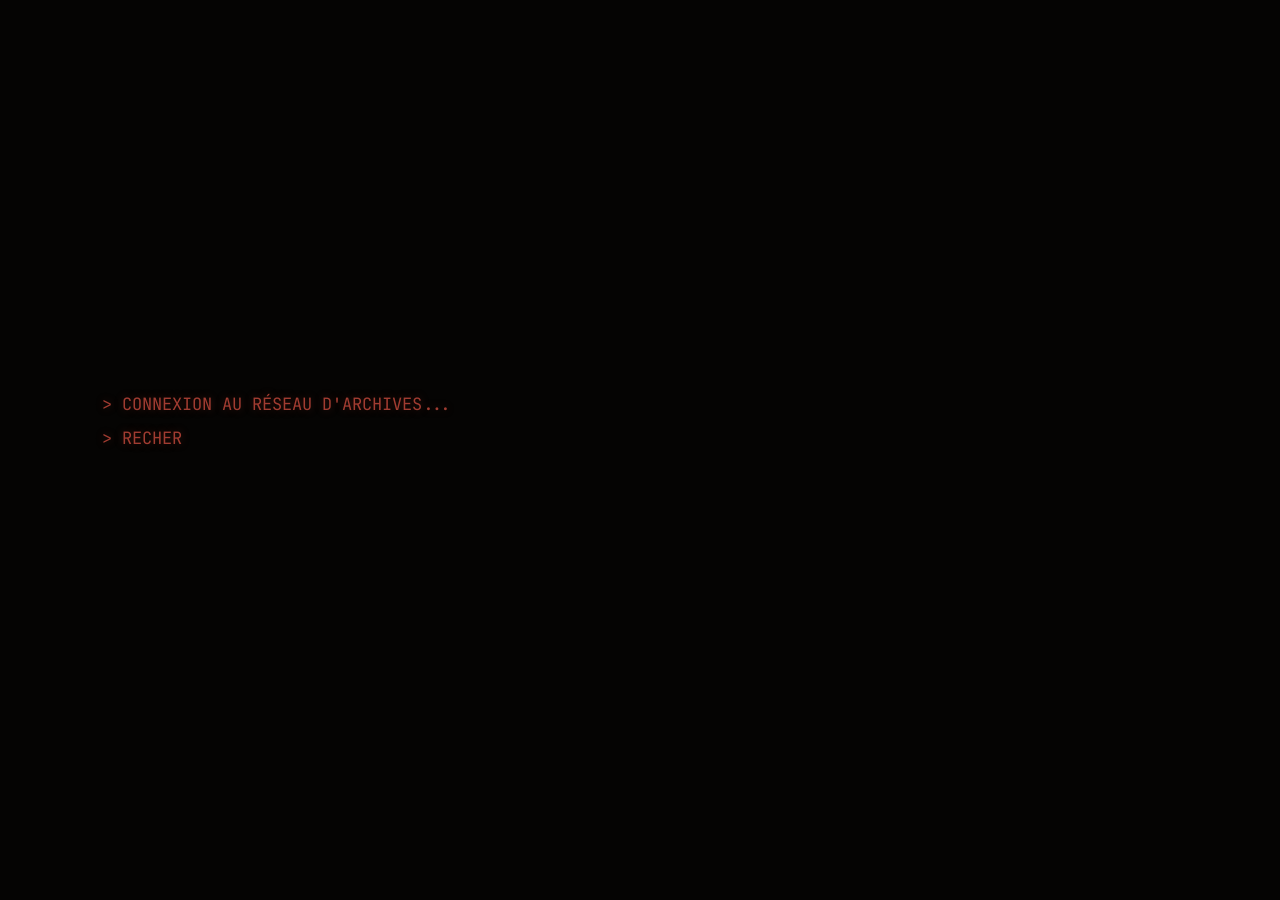
==== commit d5f82bfd: "yes yes" ====
--- a/index.html
+++ b/index.html
@@ -11,9 +11,28 @@
 </head>
 <body>
 
+<!-- ================= ÉCRAN DE CONNEXION — entrée dans l'archive ================= -->
+<div class="boot-screen" id="bootScreen">
+  <div class="boot-lines" id="bootLines"></div>
+  <div class="boot-skip" id="bootSkip">APPUYEZ SUR UNE TOUCHE — OU PATIENTEZ</div>
+</div>
+
+<div class="glitch-overlay" id="glitchOverlay" aria-hidden="true">
+  <div class="glitch-bar"></div>
+  <div class="glitch-bar"></div>
+  <div class="glitch-bar"></div>
+</div>
+
+<div class="crt-bezel" aria-hidden="true"></div>
+
+<div id="siteRoot" class="site-root">
+
 <div class="scanlines" aria-hidden="true"></div>
 <div class="vignette" aria-hidden="true"></div>
+<div class="burns" aria-hidden="true"></div>
 <div class="noise" aria-hidden="true"></div>
+<div class="vhs-lines" aria-hidden="true"></div>
+<div class="vhs-tracking" aria-hidden="true"></div>
 
 <!-- ================= NAV / STATUS BAR ================= -->
 <header class="statusbar">
@@ -23,11 +42,10 @@
   </div>
 
   <nav class="statusbar-nav" id="mainNav">
-    <a href="#dossier" data-page="0" class="nav-link is-active" data-fr="Dossier" data-en="Dossier">Dossier</a>
-    <a href="#narratif" data-page="1" class="nav-link" data-fr="Narrative Design" data-en="Narrative Design">Narrative Design</a>
-    <a href="#gamedesign" data-page="2" class="nav-link" data-fr="Game Design" data-en="Game Design">Game Design</a>
-    <a href="#bribes" data-page="3" class="nav-link" data-fr="Bribes d'écrit" data-en="Writing Samples">Bribes d'écrit</a>
-    <a href="#bonus" data-page="4" class="nav-link" data-fr="Compétence bonus" data-en="Bonus Skills">Compétence bonus</a>
+    <a href="#dossier" data-page="0" class="nav-link is-active" data-fr="Dossier Opérateur" data-en="Dossier">Dossier Opérateur</a>
+    <a href="#narratif" data-page="1" class="nav-link" data-fr="Section Principal" data-en="Narrative Design">Section Principal</a>
+    <a href="#gamedesign" data-page="2" class="nav-link" data-fr="Section Secondaire" data-en="Game Design">Section Secondaire</a>
+    <a href="#bonus" data-page="3" class="nav-link" data-fr="Annexe" data-en="Bonus Skills">Annexe</a>
   </nav>
 
   <div class="statusbar-right">
@@ -47,16 +65,19 @@
       <div class="page-scroll">
 
         <div class="hero">
-          <div class="hero-frame">
-            <div class="hero-tag" data-fr="RAPPORT D'UNITÉ — ACCÈS AUTORISÉ" data-en="UNIT REPORT — ACCESS GRANTED">RAPPORT D'UNITÉ — ACCÈS AUTORISÉ</div>
-            <h1 class="hero-title">
-              <span id="typewriter" data-fr="NARRATIVE & GAME DESIGN" data-en="NARRATIVE & GAME DESIGN"></span><span class="cursor">_</span>
+          <div class="hero-frame brackets">
+            <div class="hero-tag" data-fr="BASE DE DONNÉES — DOSSIER UNITÉ 512" data-en="DATABASE — UNIT 512 FILE">BASE DE DONNÉES — DOSSIER UNITÉ 512</div>
+            <h1 class="hero-title glitch-text">
+              <span id="typewriter" data-fr="NARRATIVE & GAME DESIGNER" data-en="NARRATIVE & GAME DESIGNER"></span><span class="cursor">_</span>
             </h1>
-            <p class="hero-subtitle" data-fr="Narrative Design &amp; Game Design — j'écris des mondes qui se jouent, et des systèmes qui racontent." data-en="Narrative Design &amp; Game Design — I write worlds that can be played, and systems that tell stories.">
-              Narrative Design &amp; Game Design — j'écris des mondes qui se jouent, et des systèmes qui racontent.
-            </p>
+            <!-- ================================================
+                 MODIFIEZ ICI : vos informations personnelles
+                 ================================================ -->
             <div class="hero-meta">
-              <div class="meta-row"><span class="meta-key" data-fr="DÉSIGNATION" data-en="NAME">DÉSIGNATION</span><span class="meta-val">Votre Nom</span></div>
+              <!-- MODIFIEZ ICI : votre nom -->
+              <div class="meta-row"><span class="meta-key" data-fr="DÉSIGNATION" data-en="DESIGNATION">DÉSIGNATION</span><span class="meta-val">UNITÉ 512 — <span class="meta-editable">Charentin Louis</span></span></div>
+              <div class="meta-row"><span class="meta-key" data-fr="LOCALISATION" data-en="LOCATION">LOCALISATION</span><span class="meta-val" data-fr="INCONNUE" data-en="UNKNOWN">INCONNUE</span></div>
+              <div class="meta-row"><span class="meta-key" data-fr="SIGNAL" data-en="SIGNAL">SIGNAL</span><span class="meta-val"><span class="signal-bars" aria-hidden="true"><i></i><i></i><i></i><i></i><i></i></span> <span data-fr="INSTABLE" data-en="UNSTABLE">INSTABLE</span></span></div>
               <div class="meta-row"><span class="meta-key" data-fr="FONCTION" data-en="ROLE">FONCTION</span><span class="meta-val">Narrative Designer / Game Designer</span></div>
               <div class="meta-row"><span class="meta-key" data-fr="STATUT" data-en="STATUS">STATUT</span><span class="meta-val ok" data-fr="DISPONIBLE POUR MISSION" data-en="AVAILABLE FOR HIRE">DISPONIBLE POUR MISSION</span></div>
             </div>
@@ -66,32 +87,93 @@
 
         <div class="operator">
           <div class="operator-frame">
-            <div class="operator-screen">
+            <div class="operator-screen brackets">
+              <!-- PLACEHOLDER « pièce jointe perdue » — pour remettre votre photo, supprimez tout
+                   le bloc .lost-file et remettez ces deux lignes :
+                   <img src="Images/PP.png" alt="Charentin Louis">
+                   <span class="operator-screen-label" data-fr="PHOTO — UNITÉ 01" data-en="PHOTO — UNIT 01">PHOTO — UNITÉ 01</span> -->
+              <div class="lost-file lost-file-operator" role="img" aria-label="Pièce jointe perdue">
+                <div class="lost-file-tear" aria-hidden="true"></div>
+                <div class="lost-file-tear lost-file-tear-2" aria-hidden="true"></div>
+                <div class="lost-file-label" aria-hidden="true">
+                  <span class="lost-file-code" data-fr="ERR 0x01 // PHOTO — UNITÉ 01" data-en="ERR 0x01 // PHOTO — UNIT 01">ERR 0x01 // PHOTO — UNITÉ 01</span>
+                  <span class="lost-file-title glitch-text" data-fr="PIÈCE JOINTE PERDUE" data-en="ATTACHMENT LOST">PIÈCE JOINTE PERDUE</span>
+                </div>
+              </div>
+              <div class="operator-screen-scan"></div>
               <div class="operator-screen-glow"></div>
-              <span class="operator-screen-label" data-fr="PHOTO — UNITÉ 01" data-en="PHOTO — UNIT 01">PHOTO — UNITÉ 01</span>
             </div>
             <div class="operator-text">
-              <h2 class="section-title" data-fr="// FICHIER OPÉRATEUR" data-en="// OPERATOR FILE">// FICHIER OPÉRATEUR</h2>
-              <p>
-                Je conçois des récits interactifs où l'histoire n'est pas racontée mais traversée : dialogues ramifiés,
-                systèmes émergents, mise en scène par l'environnement. Mon travail se situe à la frontière entre
-                l'écriture et le game design — je pense en boucles de gameplay autant qu'en arcs narratifs.
+              <h2 class="section-title section-title-dark glitch-text"><span class="section-title-label" data-fr="// FICHIER OPÉRATEUR — UNITÉ 512 — Charentin Louis" data-en="// OPERATOR FILE — UNIT 512 — Charentin Louis">// FICHIER OPÉRATEUR — UNITÉ 512 — Charentin Louis</span><span class="section-title-rule" aria-hidden="true"></span></h2>
+              <p class="operator-motto" data-fr="« Le jeu vidéo est un art qui permet de créer des émotions et des ressentis complexes. C’est dans cette idée que je m’oriente au maximum mon travail. »" data-en="&quot;Narrative Design &amp; Game Design — I write worlds that can be played, and systems that tell stories.&quot;">
+                « Le jeu vidéo est un art qui permet de créer des émotions et des ressentis complexes. C’est dans cette idée que je m’oriente au maximum mon travail. »
               </p>
               <p>
-                Remplacez ce texte par votre propre biographie : votre parcours, les outils que vous maîtrisez
-                (Twine, Ink, articy:draft, Unity, Unreal...), et ce qui vous distingue en tant que conteur·euse de jeux.
+                Selon moi, l’impact émotionnel passe avant tout par le vecteur narratif. Je m’en suis donc emparé et l’ai utilisé sous plein de ses formes. Celle que j’ai trouvée la plus puissante était le jeu vidéo. L’interaction du médium permet une implication rarement égalée par d’autres. Aujourd’hui je développe en priorité le Narrative Design, le Game Design, et l'écriture autant dans la prose que le scénario... Je le fais dans l’optique de pouvoir proposer des expériences aux mécaniques profondes qui mettent en avant le vecteur narratif. Je suis curieux et aime aller voir PARTOUT. Je tire mon épingle de chaque chose que j’ai pu expérimenter, de chaque sujet sur lequel j’ai pu me renseigner, de chaque œuvre que j’ai pu consommer et créer…
               </p>
+              <p>
+                J’ai conscience de l’impact que peut avoir un jeu sur son joueur, chaque décision est prise en connaissance de cause, je ne travaille pas pour choquer, mais pour faire ressentir.
+              </p>
+              <p>
+                Je m’inspire d'œuvres de tout horizon, mais voici quelques-unes ayant le plus marqué mon univers créatif ainsi que ma personne:<br>
+                -Signalis (jeu)<br>
+                -Chainsaw man (manga/anime)<br>
+                -Skarblown (compositeur/animateur)<br>
+                -86 Eighty Six (roman)<br>
+                -Omori (jeu)<br>
+                -Maboroshi (film d’animation)<br>
+                -Until Then (jeu)<br>
+                -Mobil Suit Gundam : The Witch from Mercury (anime)<br>
+              </p
             </div>
           </div>
         </div>
 
         <div class="transmission">
-          <h2 class="section-title section-title-center" data-fr="// OUVRIR UNE TRANSMISSION" data-en="// OPEN A TRANSMISSION">// OUVRIR UNE TRANSMISSION</h2>
-          <p class="transmission-sub" data-fr="Une collaboration, une mission, une question — le canal est ouvert." data-en="A collaboration, a mission, a question — the channel is open.">Une collaboration, une mission, une question — le canal est ouvert.</p>
-          <div class="terminal-box">
-            <div class="terminal-line"><span class="prompt">&gt;</span> contact : <a href="mailto:votre@email.com">votre@email.com</a></div>
-            <div class="terminal-line"><span class="prompt">&gt;</span> LinkedIn : <a href="#" target="_blank" rel="noopener">votre profil</a></div>
-            <div class="terminal-line"><span class="prompt">&gt;</span> Itch.io : <a href="#" target="_blank" rel="noopener">lien vers vos jeux</a></div>
+
+          <div class="waveform-row">
+            <span class="waveform-label" data-fr="CONTACT" data-en="CONTACT">CONTACT</span>
+            <div class="waveform" aria-hidden="true">
+              <span></span><span></span><span></span><span></span><span></span><span></span><span></span><span></span><span></span><span></span><span></span><span></span>
+            </div>
+          </div>
+
+          <div class="terminal-box conn-panel">
+            <div class="conn-row conn-head">
+              <span>PORT</span><span data-fr="ÉTAT" data-en="STATUS">ÉTAT</span><span data-fr="LIAISON" data-en="LINK">LIAISON</span><span data-fr="SIGNAL" data-en="SIGNAL">SIGNAL</span>
+            </div>
+            <div class="conn-row conn-dim">
+              <span class="conn-port">01</span>
+              <span class="conn-label" data-fr="RADIO" data-en="RADIO">RADIO</span>
+              <span class="conn-value" data-fr="FRÉQ. 118.4" data-en="FREQ. 118.4">FRÉQ. 118.4</span>
+              <span class="conn-signal" data-fr="FAIBLE" data-en="LOW">FAIBLE</span>
+            </div>
+            <div class="conn-row conn-dim">
+              <span class="conn-port">02</span>
+              <span class="conn-label" data-fr="CANAL 13" data-en="CHANNEL 13">CANAL 13</span>
+              <span class="conn-value" data-fr="OUVERT" data-en="OPEN">OUVERT</span>
+              <span class="conn-signal" data-fr="FAIBLE" data-en="LOW">FAIBLE</span>
+            </div>
+            <!-- MODIFIEZ ICI : vos liens de contact (email, LinkedIn, itch.io) -->
+            <div class="conn-row conn-active">
+              <span class="conn-port">03</span>
+              <span class="conn-label" data-fr="MAIL" data-en="MAIL">MAIL</span>
+              <span class="conn-value"><a href="mailto:votre@gmail.com">louischarentin.pro@gmail.com</a></span>
+              <span class="conn-stable" data-fr="STABLE" data-en="STABLE">STABLE</span>
+            </div>
+            <div class="conn-row conn-active">
+              <span class="conn-port">04</span>
+              <span class="conn-label" data-fr="RÉSEAU" data-en="NETWORK">RÉSEAU</span>
+              <span class="conn-value"><a href="https://www.linkedin.com/in/louis-charentin/" target="_blank" rel="noopener">Linkedin</a></span>
+              <span class="conn-stable" data-fr="STABLE" data-en="STABLE">STABLE</span>
+            </div>
+            <div class="conn-row conn-active">
+              <span class="conn-port">05</span>
+              <span class="conn-label" data-fr="DOSSIER" data-en="FILE">DOSSIER</span>
+              <span class="conn-value"><a href="https://drive.google.com/file/d/1IiJIrIEUy6SDKnkD9zP6oWPg88HP5Zkt/view?usp=sharing" target="_blank" rel="noopener">CV complet</a></span>
+              <span class="conn-stable" data-fr="STABLE" data-en="STABLE">STABLE</span>
+            </div>
+            <div class="conn-loop-line"><span class="prompt">&gt;</span> <span class="typewriter-loop" id="loop"></span><span class="cursor">_</span></div>
           </div>
         </div>
 
@@ -101,42 +183,156 @@
     <!-- ===== PAGE 1 — NARRATIVE DESIGN ===== -->
     <section class="page" id="narratif" data-index="1">
       <div class="page-scroll">
-        <h2 class="section-title section-title-center" data-fr="// ARCHIVES — NARRATIVE DESIGN" data-en="// ARCHIVES — NARRATIVE DESIGN">// ARCHIVES — NARRATIVE DESIGN</h2>
-        <p class="page-intro" data-fr="Écriture de dialogues, worldbuilding, structures narratives ramifiées — les projets où le récit mène la conception." data-en="Dialogue writing, worldbuilding, branching narrative structures — projects where story drives design.">
-          Écriture de dialogues, worldbuilding, structures narratives ramifiées — les projets où le récit mène la conception.
+        <h2 class="section-title page-title glitch-text"><span class="section-title-label" data-fr="// SECTION PRINCIPALE" data-en="// NARRATIVE DESIGN">// SECTION PRINCIPALE</span><span class="section-title-rule" aria-hidden="true"></span></h2>
+        <p class="page-intro" data-fr="Dans cette section vous trouverez les travaux qui me reflètent le plus. Le genre d'œuvre que j’ai envie de concevoir, ce que je veux transmettre." data-en="Dialogue writing, worldbuilding, branching narrative structures — projects where story drives design.">
+          Dans cette section vous trouverez les travaux qui me reflètent le plus. Le genre d'œuvre que j’ai envie de concevoir, ce que je veux transmettre.
         </p>
 
-        <article class="case reveal">
-          <div class="case-index">DOSSIER Nº 01</div>
-          <div class="case-body">
-            <div class="case-header">
-              <h3>Titre du Projet</h3>
-              <span class="stamp" data-fr="CONFIDENTIEL" data-en="CONFIDENTIAL">CONFIDENTIEL</span>
-            </div>
-            <p class="case-role" data-fr="RÔLE — Narrative Designer" data-en="ROLE — Narrative Designer">RÔLE — Narrative Designer</p>
-            <p class="case-desc">
-              Décrivez ici le projet : le concept, votre contribution spécifique (écriture de dialogues,
-              conception de quêtes, worldbuilding, systèmes de choix/conséquences...), et le résultat obtenu.
-            </p>
-            <div class="case-tags"><span>Twine</span><span>Narration ramifiée</span><span>Worldbuilding</span></div>
-            <a href="#" class="case-link" data-fr="&gt; ACCÉDER AU DOSSIER COMPLET" data-en="&gt; OPEN FULL FILE">&gt; ACCÉDER AU DOSSIER COMPLET</a>
-          </div>
-        </article>
-
-        <article class="case reveal">
-          <div class="case-index">DOSSIER Nº 02</div>
-          <div class="case-body">
-            <div class="case-header">
-              <h3>Titre du Projet</h3>
-              <span class="stamp stamp-green" data-fr="EN COURS" data-en="ONGOING">EN COURS</span>
-            </div>
-            <p class="case-role" data-fr="RÔLE — Écriture &amp; Dialogue" data-en="ROLE — Writing &amp; Dialogue">RÔLE — Écriture &amp; Dialogue</p>
-            <p class="case-desc">
-              Un second projet narratif : structure en arbre, gestion des variables d'état,
-              cohérence de ton et de voix sur l'ensemble du texte.
-            </p>
-            <div class="case-tags"><span>Ink</span><span>Character Writing</span><span>Lore</span></div>
-            <a href="#" class="case-link" data-fr="&gt; ACCÉDER AU DOSSIER COMPLET" data-en="&gt; OPEN FULL FILE">&gt; ACCÉDER AU DOSSIER COMPLET</a>
+        <!-- MODIFIEZ ICI : titre, rôle, description, tags, lien -->
+        <article class="case reveal case-brackets">
+          <div class="case-left">
+            <div class="case-index">DOSSIER Nº 01</div>
+            <div class="case-thumb">
+              <img src="images/SM_LOGO.jpg" alt="DOSSIER Nº 01">
+              <div class="case-thumb-glow"></div>
+              <div class="case-thumb-scan"></div>
+              <span class="case-thumb-tag" data-fr="PIÈCE JOINTE" data-en="ATTACHED">PIÈCE JOINTE</span>
+          </div>
+        </div>
+          <div class="case-body">
+            <div class="case-header">
+              <h3>Sweet Memories (jeu)</h3>
+              <span class="stamp" data-fr="EN COURS" data-en="CONFIDENTIAL">EN COURS</span>
+            </div>
+            <p class="case-role" data-fr="RÔLE — Narrative & Game Design / Writing / Programming / Project Manager / Director" data-en="ROLE — Narrative & Game Design / Writing / Programming / Project Manager / Director ">RÔLE — Narrative & Game Design / Writing / Programming / Project Manager / Director </p>
+            <p class="case-desc">
+              Sweet Memories est le premier jeu de mon studio, Empty Twins, disponible sur Steam.
+            </p>
+            <span class="conn-value"><a href="https://store.steampowered.com/app/4908160/Sweet_Memories/" target="_blank" rel="noopener">Page Steam</a></span>
+            </p>
+            <p class="case-date"><b data-fr="Années de création :" data-en="Creation years:">Années de création :</b> 2026 </p>
+            <a href="dossier-narratif-01.html" class="case-link btn-terminal" data-fr="&gt; ACCÉDER AU DOSSIER COMPLET" data-en="&gt; OPEN FULL FILE">&gt; ACCÉDER AU DOSSIER COMPLET</a>
+          </div>
+        </article>
+
+        <!-- MODIFIEZ ICI : titre, rôle, description, tags, lien -->
+        <article class="case reveal case-brackets">
+          <div class="case-left">
+            <div class="case-index">DOSSIER Nº 02</div>
+            <div class="case-thumb">
+              <!-- PLACEHOLDER « pièce jointe perdue » — pour mettre une vraie image plus tard,
+                   supprimez tout le bloc .lost-file et remettez
+                   <img src="Images/nom-du-fichier.jpg" alt="DOSSIER Nº 02"> -->
+              <div class="lost-file" role="img" aria-label="Pièce jointe perdue">
+                <div class="lost-file-tear" aria-hidden="true"></div>
+                <div class="lost-file-tear lost-file-tear-2" aria-hidden="true"></div>
+                <div class="lost-file-label" aria-hidden="true">
+                  <span class="lost-file-code">ERR 0x02 // SIGNAL CORROMPU</span>
+                  <span class="lost-file-title glitch-text" data-fr="PIÈCE JOINTE PERDUE" data-en="ATTACHMENT LOST">PIÈCE JOINTE PERDUE</span>
+                </div>
+              </div>
+              <div class="case-thumb-glow"></div>
+              <div class="case-thumb-scan"></div>
+          </div>
+        </div>
+          <div class="case-body">
+            <div class="case-header">
+              <h3>Blood Gift "temporaire" (Roman)</h3>
+              <span class="stamp" data-fr="ARCHIVÉ" data-en="ARCHIVED">ARCHIVÉ</span>
+            </div>
+            <p class="case-role" data-fr="RÔLE — Writing / Worldbuilding / Character Writing" data-en="ROLE — Writing / Worldbuilding / Character Writing">RÔLE — Writing / Worldbuilding / Character Writing</p>
+            <p class="case-desc">
+              Blood Gift est un roman en cours d’écriture actuellement projeté sur un tome, mais ayant une fin plus que propice à une suite.
+            </p>
+            <p class="case-desc">
+              “Le sang n'était plus un simple messager biologique, il était devenu porteur d’émotions, de ressentis, de forces qui tordaient l'espace même et le temps.”
+            </p>
+            <p class="case-date"><b data-fr="Années de création :" data-en="Creation years:">Années de création :</b> 2026/Indéterminé</p>
+            <a href="dossier-narratif-02.html" class="case-link btn-terminal" data-fr="&gt; ACCÉDER AU DOSSIER COMPLET" data-en="&gt; OPEN FULL FILE">&gt; ACCÉDER AU DOSSIER COMPLET</a>
+          </div>
+        </article>
+
+        <!-- MODIFIEZ ICI : titre, rôle, description, tags, lien -->
+        <article class="case reveal case-brackets">
+          <div class="case-left">
+            <div class="case-index">DOSSIER Nº 03</div>
+            <div class="case-thumb">
+              <img src="Images/TTROYA_vignette.jpg" alt="DOSSIER Nº 03">
+              <div class="case-thumb-glow"></div>
+              <div class="case-thumb-scan"></div>
+              <span class="case-thumb-tag" data-fr="PIÈCE JOINTE" data-en="ATTACHED">PIÈCE JOINTE</span>
+          </div>
+        </div>
+          <div class="case-body">
+            <div class="case-header">
+              <h3>To the rhythm of your anxiety (jeu)</h3>
+              <span class="stamp stamp-active" data-fr="ARCHIVÉ" data-en="ARCHIVED">ARCHIVÉ</span>
+            </div>
+            <p class="case-role" data-fr="RÔLE — Narrative/Game & Level Design / Programming / Project Manager / Director" data-en="RÔLE — Narrative/Game & Level Design / Programming / Project Manager / Director">RÔLE — Narrative/Game & Level Design / Programming / Project Manager / Director</p>
+            <p class="case-desc">
+              To the rhythm of your anxiety a été créé lors d'un projet de première année de Game Design à Isart Digital. La contrainte de ce projet était qu'il soit entièrement jouable avec une seule touche, en plus de le contrainte de temps..
+            </p>
+            <p class="case-desc">
+              C'est un jeu de rythme narratif dans lequel vous vivez la crise d'anxiété d'une lycéenne. Votre but, réussir à la calmer, chaque erreur vous éloignant un peu plus de votre objectif.
+            </p>
+            <p class="case-date"><b data-fr="Années de création :" data-en="Creation years:">Années de création :</b> 2024/2025</p>
+            <a href="dossier-narratif-03.html" class="case-link btn-terminal" data-fr="&gt; ACCÉDER AU DOSSIER COMPLET" data-en="&gt; OPEN FULL FILE">&gt; ACCÉDER AU DOSSIER COMPLET</a>
+          </div>
+        </article>
+
+        <!-- MODIFIEZ ICI : titre, rôle, description, tags, lien -->
+        <article class="case reveal case-brackets">
+          <div class="case-left">
+            <div class="case-index">DOSSIER Nº 04</div>
+            <div class="case-thumb">
+              <img src="Images/LesJumelles_vignette.png" alt="DOSSIER Nº 03">
+              <div class="case-thumb-glow"></div>
+              <div class="case-thumb-scan"></div>
+              <span class="case-thumb-tag" data-fr="PIÈCE JOINTE" data-en="ATTACHED">PIÈCE JOINTE</span>
+          </div>
+        </div>
+          <div class="case-body">
+            <div class="case-header">
+              <h3>Les Jumelles (Roman)</h3>
+              <span class="stamp" data-fr="EN ATTENTE" data-en="STAND BY">EN ATTENTE</span>
+            </div>
+            <p class="case-role" data-fr="RÔLE — Writing / Worldbuilding" data-en="RÔLE — Writing / Worldbuilding">RÔLE — Writing / Worldbuilding</p>
+            <p class="case-desc">
+              Les Jumelles est un projet personnel de roman. Le prologue est écrit et la suite est en attente. Étant mon 1er projet d’écriture aussi ambitieux il est sujet à des réécritures.
+            </p>
+            <p class="case-desc">
+              Ce récit fantastique raconte le voyage de quatre personnes à travers un monde fortement connecté à l’émotionnel et au sensoriel humain, narré par les personnages eux-mêmes.
+            </p>
+            <p class="case-date"><b data-fr="Années de création :" data-en="Creation years:">Années de création :</b> 2024/Indéterminé</p>
+            <a href="dossier-narratif-04.html" class="case-link btn-terminal" data-fr="&gt; ACCÉDER AU DOSSIER COMPLET" data-en="&gt; OPEN FULL FILE">&gt; ACCÉDER AU DOSSIER COMPLET</a>
+          </div>
+        </article>
+
+        <!-- MODIFIEZ ICI : titre, rôle, description, tags, lien -->
+        <article class="case reveal case-brackets">
+          <div class="case-left">
+            <div class="case-index">DOSSIER Nº 05</div>
+            <div class="case-thumb">
+              <img src="Images/Exode_vignette.png" alt="DOSSIER Nº 05">
+              <div class="case-thumb-glow"></div>
+              <div class="case-thumb-scan"></div>
+              <span class="case-thumb-tag" data-fr="PIÈCE JOINTE" data-en="ATTACHED">PIÈCE JOINTE</span>
+          </div>
+        </div>
+          <div class="case-body">
+            <div class="case-header">
+              <h3>Exode (Prototype jeu)</h3>
+              <span class="stamp" data-fr="ARCHIVÉ" data-en="ARCHIVED">ARCHIVÉ</span>
+            </div>
+            <p class="case-role" data-fr="RÔLE — Narrative/Game & Level Design / Writing / Programming" data-en="ROLE — Narrative/Game & Level Design / Writing / Programming">RÔLE — Narrative/Game & Level Design / Writing / Programming</p>
+            <p class="case-desc">
+              Exode est un projet personnel de prototype de jeu d'aventure narratif.
+            </p>
+            <p class="case-desc">
+              Vivez à travers vos yeux, et ceux de Séléné, un récit introspectif où l'attachement de l'humain à sa propre vie est mis en perspective à travers trois sensibilités différentes.
+            </p>
+            <p class="case-date"><b data-fr="Années de création :" data-en="Creation years:">Années de création :</b> 2025</p>
+            <a href="dossier-narratif-05.html" class="case-link btn-terminal" data-fr="&gt; ACCÉDER AU DOSSIER COMPLET" data-en="&gt; OPEN FULL FILE">&gt; ACCÉDER AU DOSSIER COMPLET</a>
           </div>
         </article>
       </div>
@@ -145,100 +341,131 @@
     <!-- ===== PAGE 2 — GAME DESIGN ===== -->
     <section class="page" id="gamedesign" data-index="2">
       <div class="page-scroll">
-        <h2 class="section-title section-title-center" data-fr="// ARCHIVES — GAME DESIGN" data-en="// ARCHIVES — GAME DESIGN">// ARCHIVES — GAME DESIGN</h2>
-        <p class="page-intro" data-fr="Mécaniques, systèmes, équilibrage et prototypage — les projets centrés sur le jeu plus que sur le récit." data-en="Mechanics, systems, balancing and prototyping — projects centered on gameplay over narrative.">
-          Mécaniques, systèmes, équilibrage et prototypage — les projets centrés sur le jeu plus que sur le récit.
+        <h2 class="section-title page-title glitch-text"><span class="section-title-label" data-fr="// SECTION SECONDAIRE" data-en="// GAME DESIGN">// SECTION SECONDAIRE</span><span class="section-title-rule" aria-hidden="true"></span></h2>
+        <p class="page-intro page-intro-wide" data-fr="Dans cette section vous trouverez des travaux où j’ai eu moins de liberté, ou l’expérience est à prendre en compte mais où le résultat n’est pas en adéquation avec mes envies créatives." data-en="Mechanics, systems, balancing and prototyping — projects centered on gameplay over narrative.">
+          Dans cette section vous trouverez des travaux où j’ai eu moins de liberté, ou l’expérience est à prendre en compte mais où le résultat n’est pas en adéquation avec mes envies créatives.
         </p>
 
-        <article class="case reveal">
-          <div class="case-index">DOSSIER Nº 01</div>
-          <div class="case-body">
-            <div class="case-header">
-              <h3>Titre du Projet</h3>
-              <span class="stamp" data-fr="ARCHIVÉ" data-en="ARCHIVED">ARCHIVÉ</span>
-            </div>
-            <p class="case-role" data-fr="RÔLE — Game Designer" data-en="ROLE — Game Designer">RÔLE — Game Designer</p>
-            <p class="case-desc">
-              Décrivez ici un projet de game design : mécaniques conçues, systèmes d'équilibrage,
-              itérations menées suite aux playtests.
-            </p>
-            <div class="case-tags"><span>Unity</span><span>Level Design</span><span>Systémique</span></div>
-            <a href="#" class="case-link" data-fr="&gt; ACCÉDER AU DOSSIER COMPLET" data-en="&gt; OPEN FULL FILE">&gt; ACCÉDER AU DOSSIER COMPLET</a>
-          </div>
-        </article>
-
-        <article class="case reveal">
-          <div class="case-index">DOSSIER Nº 02</div>
-          <div class="case-body">
-            <div class="case-header">
-              <h3>Titre du Projet</h3>
-              <span class="stamp" data-fr="ARCHIVÉ" data-en="ARCHIVED">ARCHIVÉ</span>
-            </div>
-            <p class="case-role" data-fr="RÔLE — Game Design &amp; Prototypage" data-en="ROLE — Game Design &amp; Prototyping">RÔLE — Game Design &amp; Prototypage</p>
-            <p class="case-desc">
-              Un projet de jam ou personnel : contraintes de temps, contexte d'équipe,
-              ce que vous en avez retenu.
-            </p>
-            <div class="case-tags"><span>Game Jam</span><span>Prototype</span><span>Playtesting</span></div>
-            <a href="#" class="case-link" data-fr="&gt; ACCÉDER AU DOSSIER COMPLET" data-en="&gt; OPEN FULL FILE">&gt; ACCÉDER AU DOSSIER COMPLET</a>
+        <!-- MODIFIEZ ICI : titre, rôle, description, tags, lien -->
+        <article class="case reveal case-brackets">
+          <div class="case-left">
+            <div class="case-index">DOSSIER Nº 01</div>
+            <div class="case-thumb">
+              <img src="Images/MakeItMelt_vignette.png" alt="DOSSIER Nº 01">
+              <div class="case-thumb-glow"></div>
+              <div class="case-thumb-scan"></div>
+              <span class="case-thumb-tag" data-fr="PIÈCE JOINTE" data-en="ATTACHED">PIÈCE JOINTE</span>
+          </div>
+        </div>
+          <div class="case-body">
+            <div class="case-header">
+              <h3>Make It Melt (Jeu)</h3>
+              <span class="stamp" data-fr="ARCHIVÉ" data-en="ARCHIVED">ARCHIVÉ</span>
+            </div>
+            <p class="case-role" data-fr="RÔLE — Game Designer / Level Designer" data-en="ROLE — Game Designer / Level Designer">RÔLE — Game Designer / Level Designer</p>
+            <p class="case-desc">
+              Make It Melk à été créé lors d’un projet de seconde année de Game Design à Isart Digital. Nous avions comme contrainte de devoir faire un Brawler 3D.
+            </p>
+            <p class="case-desc">
+              Dans ce Brawler vous incarnez Marceline, une forgeronne qui à pour quête de ramener ses matériaux qui ont soudainement pris vie. Trop solides pour être brisés, il faudra les pousser et les faire rebondir dans les forges disposées dans les arènes.
+            </p>
+            <p class="case-date"><b data-fr="Années de création :" data-en="Creation years:">Années de création :</b> 2025/2026</p>
+            <a href="dossier-gamedesign-01.html" class="case-link btn-terminal" data-fr="&gt; ACCÉDER AU DOSSIER COMPLET" data-en="&gt; OPEN FULL FILE">&gt; ACCÉDER AU DOSSIER COMPLET</a>
+          </div>
+        </article>
+
+        <!-- MODIFIEZ ICI : titre, rôle, description, tags, lien -->
+        <article class="case reveal case-brackets">
+          <div class="case-left">
+            <div class="case-index">DOSSIER Nº 02</div>
+            <div class="case-thumb">
+              <img src="Images/Phaos_vignette.png" alt="DOSSIER Nº 02">
+              <div class="case-thumb-glow"></div>
+              <div class="case-thumb-scan"></div>
+              <span class="case-thumb-tag" data-fr="PIÈCE JOINTE" data-en="ATTACHED">PIÈCE JOINTE</span>
+          </div>
+        </div>
+          <div class="case-body">
+            <div class="case-header">
+              <h3>Phaos (Jeu)</h3>
+              <span class="stamp" data-fr="ARCHIVÉ" data-en="ARCHIVED">ARCHIVÉ</span>
+            </div>
+            <p class="case-role" data-fr="RÔLE — Game Design / Level Design / Prototypage" data-en="ROLE — Game Design / Level Design / Prototyping">RÔLE — Game Design / Level Design / Prototypage</p>
+            <p class="case-desc">
+              Phaos a été créé lors d’un projet en première année de Game Design à Isart Digital. Les contraintes de ce projet: Le jeu devait être un 2,5D sur le thème de la lumière.
+            </p>
+            <p class="case-desc">
+              Dans ce puzzle/platformer, les éléments en cristal violet vont apparaître à la lumière de votre lampe torche, tandis que les éléments en cristal vert vont disparaître. Posez et orientez votre lampe au bon endroit pour espérer sortir de cette grotte dans laquelle vous êtes tombés.
+            </p>
+            <p class="case-date"><b data-fr="Années de création :" data-en="Creation years:">Années de création :</b> 2024/2025</p>
+            <a href="dossier-gamedesign-02.html" class="case-link btn-terminal" data-fr="&gt; ACCÉDER AU DOSSIER COMPLET" data-en="&gt; OPEN FULL FILE">&gt; ACCÉDER AU DOSSIER COMPLET</a>
           </div>
         </article>
       </div>
     </section>
 
-    <!-- ===== PAGE 3 — BRIBES D'ÉCRIT / ÉCHANTILLONS ===== -->
-    <section class="page" id="bribes" data-index="3">
+    <!-- ===== PAGE 3 — COMPÉTENCE BONUS ===== -->
+    <section class="page" id="bonus" data-index="3">
       <div class="page-scroll">
-        <h2 class="section-title section-title-center" data-fr="// ARCHIVES — BRIBES D'ÉCRIT" data-en="// ARCHIVES — WRITING SAMPLES">// ARCHIVES — BRIBES D'ÉCRIT</h2>
-        <p class="page-intro" data-fr="Extraits, fragments, échantillons — des écrits trop courts pour être des projets, mais qui disent quelque chose." data-en="Excerpts, fragments, samples — writing too short to be a project, but worth showing.">
-          Extraits, fragments, échantillons — des écrits trop courts pour être des projets, mais qui disent quelque chose.
+        <h2 class="section-title page-title glitch-text"><span class="section-title-label" data-fr="// ANNEXE" data-en="// BONUS SKILLS">// ANNEXE</span><span class="section-title-rule" aria-hidden="true"></span></h2>
+        <p class="page-intro" data-fr="Dans cette section vous trouverez des travaux en dehors de mes domaines principaux." data-en="Things I can do outside my main field.">
+          Dans cette section vous trouverez des travaux en dehors de mes domaines principaux.
         </p>
 
-        <article class="excerpt reveal">
-          <div class="excerpt-label" data-fr="EXTRAIT — LOG Nº 01" data-en="EXCERPT — LOG Nº 01">EXTRAIT — LOG Nº 01</div>
-          <blockquote class="excerpt-text">
-            Collez ici un court extrait de texte — dialogue, description, fragment de lore.
-            Deux ou trois phrases suffisent à montrer une voix.
-          </blockquote>
-          <div class="excerpt-source" data-fr="SOURCE — titre / contexte" data-en="SOURCE — title / context">SOURCE — titre / contexte</div>
-        </article>
-
-        <article class="excerpt reveal">
-          <div class="excerpt-label" data-fr="EXTRAIT — LOG Nº 02" data-en="EXCERPT — LOG Nº 02">EXTRAIT — LOG Nº 02</div>
-          <blockquote class="excerpt-text">
-            Un second fragment. Ça peut être un poème, une bio de personnage,
-            un item description, ou un jet d'écriture libre.
-          </blockquote>
-          <div class="excerpt-source" data-fr="SOURCE — titre / contexte" data-en="SOURCE — title / context">SOURCE — titre / contexte</div>
-        </article>
-      </div>
-    </section>
-
-    <!-- ===== PAGE 4 — COMPÉTENCE BONUS ===== -->
-    <section class="page" id="bonus" data-index="4">
-      <div class="page-scroll">
-        <h2 class="section-title section-title-center" data-fr="// DIAGNOSTIC — COMPÉTENCES ANNEXES" data-en="// DIAGNOSTIC — ADDITIONAL SKILLS">// DIAGNOSTIC — COMPÉTENCES ANNEXES</h2>
-        <p class="page-intro" data-fr="Ce que je sais faire en dehors de mon domaine principal." data-en="Things I can do outside my main field.">
-          Ce que je sais faire en dehors de mon domaine principal.
-        </p>
-
-        <div class="diag-grid">
-          <div class="diag-item">
-            <div class="diag-label"><span data-fr="MODÉLISATION 3D" data-en="3D MODELING">MODÉLISATION 3D</span><span>—</span></div>
-            <div class="diag-bar"><div class="diag-fill" style="--val:60%"></div></div>
-          </div>
-          <div class="diag-item">
-            <div class="diag-label"><span data-fr="ILLUSTRATION / CONCEPT ART" data-en="ILLUSTRATION / CONCEPT ART">ILLUSTRATION / CONCEPT ART</span><span>—</span></div>
-            <div class="diag-bar"><div class="diag-fill" style="--val:50%"></div></div>
-          </div>
-          <div class="diag-item">
-            <div class="diag-label"><span data-fr="MONTAGE VIDÉO / SOUND DESIGN" data-en="VIDEO EDITING / SOUND DESIGN">MONTAGE VIDÉO / SOUND DESIGN</span><span>—</span></div>
-            <div class="diag-bar"><div class="diag-fill" style="--val:40%"></div></div>
-          </div>
-        </div>
-        <p class="page-note" data-fr="Ajustez les pourcentages et libellés selon vos vraies compétences bonus." data-en="Adjust percentages and labels to reflect your real bonus skills.">
-          Ajustez les pourcentages et libellés selon vos vraies compétences bonus.
-        </p>
+        <!-- MODIFIEZ ICI : titre, rôle, description, tags, lien -->
+        <article class="case reveal case-brackets">
+          <div class="case-left">
+            <div class="case-index">DOSSIER Nº 01</div>
+            <div class="case-thumb case-thumb-center">
+              <img src="Images/Aloneinespace_vignette.png" alt="Alone in space (3D)">
+              <div class="case-thumb-glow"></div>
+              <div class="case-thumb-scan"></div>
+              <span class="case-thumb-tag" data-fr="PIÈCE JOINTE" data-en="ATTACHED">PIÈCE JOINTE</span>
+            </div>
+          </div>
+          <div class="case-body">
+            <div class="case-header">
+              <h3>Alone in space (3D)</h3>
+              <span class="stamp" data-fr="ARCHIVÉ" data-en="ARCHIVED">ARCHIVÉ</span>
+            </div>
+            <p class="case-role" data-fr="RÔLE — Modélisation 3D" data-en="ROLE — Bonus Skill">RÔLE — Modélisation 3D</p>
+            <p class="case-desc">
+              Cette scène 3D a été créée sur blender, à partir d’une illustration 2D trouvée sur internet (auteur anonyme). 
+            </p>
+            <p class="case-desc">
+            </p>
+            <p class="case-date"><b data-fr="Années de création :" data-en="Creation years:">Années de création :</b>2023</p>
+            <a href="dossier-annexe-01.html" class="case-link btn-terminal" data-fr="&gt; ACCÉDER AU DOSSIER COMPLET" data-en="&gt; OPEN FULL FILE">&gt; ACCÉDER AU DOSSIER COMPLET</a>
+          </div>
+        </article>
+
+        <!-- MODIFIEZ ICI : titre, rôle, description, tags, lien -->
+        <article class="case reveal case-brackets">
+          <div class="case-left">
+            <div class="case-index">DOSSIER Nº 02</div>
+            <div class="case-thumb">
+              <img src="Images/Kataivignette.png" alt="DOSSIER Nº 02">
+              <div class="case-thumb-glow"></div>
+              <div class="case-thumb-scan"></div>
+              <span class="case-thumb-tag" data-fr="PIÈCE JOINTE" data-en="ATTACHED">PIÈCE JOINTE</span>
+            </div>
+          </div>
+          <div class="case-body">
+            <div class="case-header">
+              <h3>Niveau StepMania</h3>
+              <span class="stamp" data-fr="ARCHIVÉ" data-en="ARCHIVED">ARCHIVÉ</span>
+            </div>
+            <p class="case-role" data-fr="RÔLE — Level Design jeu de rythme" data-en="ROLE — Bonus Skill">RÔLE — Level Design jeu de rythme</p>
+            <p class="case-desc">
+              Ce level design à été réalisé lors d’un exercice de deuxième année de Game Design à Isart Digital.
+            </p>
+            <p class="case-desc">
+              Nous devions créer un niveau de StepMania (un jeu de rythme) à deux difficultés.
+            </p>
+            <p class="case-date"><b data-fr="Années de création :" data-en="Creation years:">Années de création :</b> 2026 </p>
+            <a href="dossier-annexe-02.html" class="case-link btn-terminal" data-fr="&gt; ACCÉDER AU DOSSIER COMPLET" data-en="&gt; OPEN FULL FILE">&gt; ACCÉDER AU DOSSIER COMPLET</a>
+          </div>
+        </article>
       </div>
     </section>
 
@@ -253,6 +480,9 @@
   <span class="reel-count"><span id="pageCurrent">01</span>/<span id="pageTotal">05</span></span>
 </footer>
 
+</div><!-- /siteRoot -->
+
 <script src="script.js"></script>
+<script src="lightbox.js"></script>
 </body>
 </html>
--- a/style.css
+++ b/style.css
@@ -1,27 +1,30 @@
 /* ============================================================
-   TOKENS — palette légèrement rougie (fond gris conservé)
+   TOKENS — uniquement des teintes de rouge pour le colorimétrique
    ============================================================ */
 :root{
-  --bg:            #100d0c;   /* fond général — gris/noir chaud, quasi inchangé */
-  --bg-panel:      #1c1512;   /* panneaux — teinte rouge-brun discrète */
-  --bg-panel-2:    #241a16;
-  --border:        #453029;   /* bordures — gris chaud tirant vers le rouge */
-  --text:          #d9d3c4;
-  --text-dim:      #8a7a72;
-  --accent-red:    #b8493f;
-  --accent-red-dim:#5c231e;
-  --accent-amber:  #c9a15a;
-  --accent-green:  #6b7a5e;
+  --content-w: 900px;
+
+  --bg:            #0e0c0b;
+  --bg-panel:      #18120f;
+  --bg-panel-2:    #1e1611;
+
+  --text:          #dcd6c9;   /* blanc-gris — jamais coloré */
+  --text-dim:      #8c8378;
+
+  --border:        #3c2620;
+
+  --red-1: #4a1a15;   /* rouge sombre — ombres, dégradés */
+  --red-2: #a13c31;   /* rouge principal — accents, titres */
+  --red-3: #d9584a;   /* rouge vif — alerte, liens, highlights */
 
   --font-mono: 'JetBrains Mono', ui-monospace, 'Courier New', monospace;
   --font-serif: 'Source Serif 4', Georgia, serif;
 
-  --statusbar-h: 54px;
+  --statusbar-h: 66px;
   --reelbar-h: 52px;
 }
 
 *{ box-sizing:border-box; }
-
 html, body{ height:100%; }
 
 body{
@@ -31,50 +34,187 @@
   font-family:var(--font-serif);
   line-height:1.6;
   position:relative;
-  overflow:hidden; /* le pager gère son propre scroll */
-}
-
-a{ color:var(--accent-amber); text-decoration:none; }
+  overflow:hidden;
+}
+/* Pages de dossier autonomes (hors pager horizontal) — le scroll normal doit fonctionner */
+body.dossier-standalone{ overflow-y:auto; overflow-x:hidden; }
+
+a{ color:var(--red-3); text-decoration:none; }
 a:hover{ text-decoration:underline; }
-
-::selection{ background:var(--accent-red); color:#fff; }
-
-a:focus-visible, button:focus-visible{
-  outline:2px solid var(--accent-amber);
-  outline-offset:3px;
-}
-
-/* ============================================================
-   ATMOSPHERE — scanlines / vignette / noise
+::selection{ background:var(--red-2); color:#fff; }
+a:focus-visible, button:focus-visible{ outline:2px solid var(--red-3); outline-offset:3px; }
+
+.site-root{
+  opacity:0;
+  transition:opacity 0.9s ease;
+}
+.site-root.is-visible{ opacity:1; }
+
+/* ============================================================
+   ÉCRAN DE CONNEXION — entrée dans l'archive
+   ============================================================ */
+.boot-screen{
+  position:fixed; inset:0; z-index:200;
+  background:#050403;
+  color:var(--red-2);
+  font-family:var(--font-mono);
+  display:flex; flex-direction:column; justify-content:center;
+  padding:10vh 8vw;
+  cursor:pointer;
+  transition:opacity 0.5s ease;
+}
+.boot-screen.is-hidden{ opacity:0; pointer-events:none; }
+
+.boot-lines{
+  font-size:clamp(13px, 2vw, 17px);
+  line-height:2;
+  white-space:pre-wrap;
+  text-shadow:0 0 8px rgba(161,60,49,0.35);
+}
+.boot-lines .line-done{ color:var(--red-2); }
+.boot-lines .line-current{ color:var(--red-3); }
+
+.boot-skip{
+  margin-top:40px;
+  font-size:11px;
+  letter-spacing:0.15em;
+  color:var(--text-dim);
+  opacity:0;
+  animation:blink 1.4s step-end infinite;
+}
+.boot-skip.is-visible{ opacity:1; }
+
+/* ============================================================
+   OVERLAY DE GLITCH — statique périodique / transitions de page
+   ============================================================ */
+.glitch-overlay{
+  position:fixed; inset:0; z-index:80;
+  pointer-events:none;
+  opacity:0;
+}
+.glitch-overlay.is-active{ animation:glitch-flash 0.22s steps(2,end); }
+
+.glitch-bar{
+  position:absolute; left:0; right:0; height:6px;
+  background:rgba(217,88,74,0.18);
+  mix-blend-mode:screen;
+}
+.glitch-bar:nth-child(1){ top:18%; }
+.glitch-bar:nth-child(2){ top:52%; height:3px; }
+.glitch-bar:nth-child(3){ top:80%; height:9px; }
+
+.glitch-overlay.is-active .glitch-bar:nth-child(1){ transform:translateX(-2.5%); }
+.glitch-overlay.is-active .glitch-bar:nth-child(2){ transform:translateX(3%); }
+.glitch-overlay.is-active .glitch-bar:nth-child(3){ transform:translateX(-1.5%); }
+
+@keyframes glitch-flash{
+  0%{ opacity:0; }
+  30%{ opacity:1; }
+  60%{ opacity:0.4; }
+  100%{ opacity:0; }
+}
+
+/* ============================================================
+   ATMOSPHÈRE — scanlines / vignette / bruit / brûlures d'écran
    ============================================================ */
 .scanlines{
   position:fixed; inset:0; pointer-events:none; z-index:50;
   background:repeating-linear-gradient(
     to bottom,
-    rgba(255,255,255,0.025) 0px,
-    rgba(255,255,255,0.025) 1px,
-    transparent 1px,
+    rgba(0,0,0,0.18) 0px,
+    rgba(0,0,0,0.18) 1px,
+    transparent 1.5px,
     transparent 3px
   );
-  mix-blend-mode:overlay;
-  animation:flicker 6s infinite;
+  animation:flicker 5s infinite;
 }
 @keyframes flicker{
   0%,100%{ opacity:1; }
+  88%{ opacity:1; }
+  89%{ opacity:0.75; }
+  90%{ opacity:1; }
+  91%{ opacity:0.6; }
   92%{ opacity:1; }
-  93%{ opacity:0.85; }
-  94%{ opacity:1; }
-  96%{ opacity:0.9; }
+  96%{ opacity:0.85; }
 }
 
 .vignette{
   position:fixed; inset:0; pointer-events:none; z-index:49;
-  background:radial-gradient(ellipse at center, transparent 55%, rgba(30,8,6,0.5) 100%);
+  background:radial-gradient(ellipse at center, transparent 62%, rgba(15,3,2,0.4) 100%);
+}
+
+/* bordure incurvée — simple suggestion de courbure, sans jamais assombrir le contenu utile */
+.crt-bezel{
+  position:fixed; inset:0; z-index:65; pointer-events:none;
+  border-radius:20px;
+  box-shadow:
+    inset 0 0 0 2px rgba(217,88,74,0.15),
+    inset 0 0 0 7px #050403,
+    inset 0 0 14px 3px rgba(0,0,0,0.45);
+}
+.crt-bezel::before{
+  /* reflet de verre — bande diagonale très discrète */
+  content:"";
+  position:absolute; inset:9px;
+  border-radius:14px;
+  background:linear-gradient(115deg, rgba(217,88,74,0.04) 0%, transparent 18%, transparent 82%, rgba(217,88,74,0.025) 100%);
+  mix-blend-mode:overlay;
+}
+
+/* taches de brûlure / usure d'écran — irrégulières, sombres */
+.burns{
+  position:fixed; inset:0; pointer-events:none; z-index:47;
+  background:
+    radial-gradient(circle at 12% 18%, rgba(60,20,15,0.35) 0%, transparent 22%),
+    radial-gradient(circle at 88% 10%, rgba(50,15,12,0.3) 0%, transparent 18%),
+    radial-gradient(circle at 95% 85%, rgba(60,20,15,0.4) 0%, transparent 25%),
+    radial-gradient(circle at 6% 92%, rgba(50,15,12,0.3) 0%, transparent 20%),
+    radial-gradient(circle at 50% 50%, rgba(161,60,49,0.04) 0%, transparent 60%);
+  mix-blend-mode:multiply;
 }
 
 .noise{
-  position:fixed; inset:0; pointer-events:none; z-index:48; opacity:0.035;
+  position:fixed; inset:0; pointer-events:none; z-index:48; opacity:0.07;
   background-image:url("data:image/svg+xml,%3Csvg xmlns='http://www.w3.org/2000/svg' width='120' height='120'%3E%3Cfilter id='n'%3E%3CfeTurbulence type='fractalNoise' baseFrequency='0.9' numOctaves='2' stitchTiles='stitch'/%3E%3C/filter%3E%3Crect width='100%25' height='100%25' filter='url(%23n)'/%3E%3C/svg%3E");
+}
+
+/* ============================================================
+   EFFET VHS — bande de tracking + grain de bande magnétique
+   ============================================================ */
+.vhs-lines{
+  position:fixed; inset:0; pointer-events:none; z-index:51; opacity:0.06;
+  background:repeating-linear-gradient(90deg, rgba(217,88,74,0.6) 0px, transparent 1px, transparent 3px);
+  animation:vhs-shift 7s linear infinite;
+}
+@keyframes vhs-shift{
+  0%{ background-position-x:0; }
+  100%{ background-position-x:140px; }
+}
+
+.vhs-tracking{
+  position:fixed; left:0; right:0; height:120px; z-index:52; pointer-events:none;
+  background:linear-gradient(to bottom, transparent 0%, rgba(217,88,74,0.09) 45%, rgba(220,214,201,0.05) 50%, rgba(217,88,74,0.09) 55%, transparent 100%);
+  mix-blend-mode:overlay;
+  animation:vhs-scan 11s linear infinite;
+  top:-120px;
+}
+@keyframes vhs-scan{
+  0%{ transform:translateY(-10vh); opacity:0; }
+  4%{ opacity:0.9; }
+  50%{ opacity:0.5; }
+  92%{ opacity:0.9; }
+  100%{ transform:translateY(110vh); opacity:0; }
+}
+
+@media (prefers-reduced-motion: reduce){
+  .vhs-lines, .vhs-tracking{ animation:none; opacity:0.03; }
+}
+
+/* texte "abîmé" — léger dédoublement chromatique, tout en rouge */
+.glitch-text{
+  text-shadow:
+    1px 0 0 rgba(217,88,74,0.45),
+    -1px 0 0 rgba(74,26,21,0.6);
 }
 
 /* ============================================================
@@ -82,40 +222,39 @@
    ============================================================ */
 .statusbar{
   height:var(--statusbar-h);
-  display:flex; align-items:center; justify-content:space-between;
-  padding:0 28px;
-  background:rgba(16,13,12,0.92);
-  border-bottom:1px solid var(--border);
+  display:flex; align-items:flex-end; justify-content:space-between;
+  padding:0 28px 4px;
+  background:rgba(14,12,11,0.94);
   font-family:var(--font-mono);
-  font-size:12px;
+  font-size:13px;
   letter-spacing:0.08em;
   position:relative; z-index:40;
 }
-.statusbar-left{ display:flex; align-items:center; gap:10px; flex-shrink:0; }
+.statusbar-left{ display:flex; align-items:center; gap:10px; flex-shrink:0; align-self:flex-start; padding-top:10px; }
 .dot{ width:8px; height:8px; border-radius:50%; display:inline-block; }
-.dot-red{ background:var(--accent-red); box-shadow:0 0 6px var(--accent-red); animation:pulse 2s infinite; }
-@keyframes pulse{ 0%,100%{opacity:1;} 50%{opacity:0.4;} }
+.dot-red{ background:var(--red-2); box-shadow:0 0 6px var(--red-2); animation:pulse 2s infinite; }
+@keyframes pulse{ 0%,100%{opacity:1;} 50%{opacity:0.35;} }
 
 .statusbar-label{ color:var(--text-dim); }
 
-.statusbar-nav{
-  display:flex; gap:22px;
-  overflow-x:auto;
-  scrollbar-width:none;
-  padding:0 12px;
-}
+.statusbar-nav{ display:flex; flex:1; justify-content:center; gap:18px; overflow-x:auto; scrollbar-width:none; padding:0 20px; }
 .statusbar-nav::-webkit-scrollbar{ display:none; }
 .statusbar-nav a{
-  color:var(--text); opacity:0.65;
+  color:var(--text); opacity:0.85;
+  font-size:13.5px;
+  line-height:1;
+  display:inline-flex; align-items:center; justify-content:center;
   white-space:nowrap;
-  padding-bottom:4px;
-  border-bottom:2px solid transparent;
-  transition:opacity 0.15s, border-color 0.15s, color 0.15s;
-}
-.statusbar-nav a:hover{ opacity:1; color:var(--accent-amber); text-decoration:none; }
+  padding:9px 20px;
+  border:2px solid var(--red-2);
+  border-radius:6px;
+  background:var(--bg-panel);
+  transition:opacity 0.15s, background 0.15s, color 0.15s, border-color 0.15s;
+}
+.statusbar-nav a:hover{ opacity:1; color:var(--red-3); border-color:var(--red-3); text-decoration:none; }
+.statusbar-nav a:focus-visible{ outline:none; border-color:var(--red-3); color:var(--red-3); }
 .statusbar-nav a.is-active{
-  opacity:1; color:var(--accent-red);
-  border-bottom-color:var(--accent-red);
+  opacity:1; color:#0e0c0b; background:var(--red-2); border-color:var(--red-2); font-weight:700;
 }
 
 .statusbar-right{ display:flex; align-items:center; gap:18px; flex-shrink:0; color:var(--text-dim); }
@@ -123,413 +262,637 @@
 .lang-switch{
   background:none; border:1px solid var(--border);
   color:var(--text-dim);
-  font-family:var(--font-mono); font-size:11px; letter-spacing:0.08em;
-  padding:5px 10px; cursor:pointer;
-  display:flex; gap:4px; align-items:center;
-}
-.lang-switch:hover{ border-color:var(--accent-amber); }
+  font-family:var(--font-mono); font-size:12.5px; letter-spacing:0.08em;
+  padding:8px 14px; cursor:pointer;
+  display:flex; gap:5px; align-items:center;
+}
+.lang-switch:hover{ border-color:var(--red-3); }
 .lang-switch .lang-sep{ opacity:0.4; }
 .lang-fr, .lang-en{ opacity:0.45; }
-.lang-fr.is-active, .lang-en.is-active{ opacity:1; color:var(--accent-amber); }
+.lang-fr.is-active, .lang-en.is-active{ opacity:1; color:var(--red-3); }
 
 /* ============================================================
    PAGER — planches horizontales
    ============================================================ */
-.pager{
-  height:calc(100vh - var(--statusbar-h) - var(--reelbar-h));
-  overflow:hidden;
-  position:relative;
-}
-
-.pager-track{
-  display:flex;
-  height:100%;
-  width:500%; /* 5 pages */
-  transition:transform 0.65s cubic-bezier(.65,0,.35,1);
-  will-change:transform;
-}
-
-.page{
-  width:20%; /* 100% / 5 */
-  height:100%;
-  flex-shrink:0;
-  overflow-y:auto;
-  overflow-x:hidden;
-}
-
-.page-scroll{
-  min-height:100%;
-  padding:0 0 60px;
-}
+.pager{ height:calc(100vh - var(--statusbar-h) - var(--reelbar-h)); overflow:hidden; position:relative; }
+.pager-track{ display:flex; height:100%; width:400%; transition:transform 0.65s cubic-bezier(.65,0,.35,1); will-change:transform; }
+.page{ width:25%; height:100%; flex-shrink:0; overflow-y:auto; overflow-x:hidden; }
+.page-scroll{ min-height:100%; padding:0 0 60px; }
 
 @media (prefers-reduced-motion: reduce){
   .pager-track{ transition:none; }
 }
 
 /* ============================================================
-   SECTION TITLES / INTRO (shared)
+   COINS HUD — cadre "vieux matériel"
+   ============================================================ */
+.brackets{ position:relative; }
+.brackets::before, .brackets::after{
+  content:""; position:absolute; width:16px; height:16px; pointer-events:none;
+}
+.brackets::before{ top:-1px; left:-1px; border-top:2px solid var(--red-2); border-left:2px solid var(--red-2); }
+.brackets::after{ bottom:-1px; right:-1px; border-bottom:2px solid var(--red-2); border-right:2px solid var(--red-2); }
+
+/* ============================================================
+   SECTION TITLES / INTRO
    ============================================================ */
 .section-title{
-  font-family:var(--font-mono);
-  font-size:13px;
-  letter-spacing:0.15em;
-  color:var(--accent-red);
-  margin:0 0 20px;
-}
-.section-title-center{ text-align:center; padding-top:56px; }
-
+  display:flex; align-items:center; gap:14px;
+  width:100%;
+  margin:0 0 24px; font-weight:700;
+}
+.section-title-center{ max-width:var(--content-w); margin-left:auto; margin-right:auto; }
+.section-title.section-title-center{ margin-top:56px; }
+@media (max-width:640px){ .section-title{ flex-wrap:wrap; } }
+
+.page-title{
+  max-width:none; width:100%;
+  padding:0 28px;
+  margin:8px 0 40px;
+}
+@media (max-width:640px){ .page-title{ padding:0 16px; } }
+
+.section-title-label{
+  display:inline-block; flex-shrink:0;
+  font-family:var(--font-mono); font-size:13px; font-weight:700; letter-spacing:0.05em;
+  color:#1a1512;
+  background:#e8e2d4;
+  padding:6px 14px; border-radius:2px;
+  box-shadow:0 2px 5px rgba(0,0,0,0.4);
+  white-space:nowrap;
+}
+.section-title-rule{
+  flex:1; height:1px; min-width:24px;
+  background:linear-gradient(to right, var(--red-2), transparent);
+}
+
+/* variante pour la page d'accueil — étiquette papier trop "dossier archivé"
+   pour cette page, remplacée par un style terminal cohérent avec le reste
+   (hero-tag, operator-screen, etc.) */
+.section-title-dark .section-title-label{
+  color:var(--red-3);
+  background:var(--bg-panel-2);
+  border:1px solid var(--red-2);
+  box-shadow:none;
+}
 .page-intro{
-  max-width:640px;
-  margin:0 auto 48px;
-  padding:0 24px;
-  text-align:center;
-  color:var(--text-dim);
-}
-
-.page-note{
-  max-width:640px;
-  margin:32px auto 0;
-  padding:0 24px;
-  font-family:var(--font-mono);
-  font-size:11.5px;
-  color:var(--text-dim);
-  text-align:center;
-}
-
-/* ============================================================
-   HERO (page dossier)
+  position:relative;
+  max-width:640px; margin:0 auto 48px; padding:22px 28px;
+  text-align:center; color:var(--text); font-size:19px; font-weight:600; line-height:1.55;
+  background:var(--bg-panel);
+  border:1px solid var(--border);
+  border-radius:4px;
+}
+.page-intro::before{
+  content:"// BRIEFING";
+  position:absolute; top:-13px; left:20px;
+  background:var(--bg);
+  padding:0 10px;
+  font-family:var(--font-mono); font-size:13px; letter-spacing:0.1em;
+  color:var(--red-3); font-weight:700;
+}
+.page-intro::after{
+  content:""; position:absolute; inset:0; pointer-events:none;
+  background:repeating-linear-gradient(180deg, rgba(0,0,0,0.12) 0px, rgba(0,0,0,0.12) 1px, transparent 1px, transparent 3px);
+  mix-blend-mode:overlay; opacity:0.4; border-radius:4px;
+}
+.page-intro-wide{ max-width:720px; }
+.page-note{ max-width:640px; margin:32px auto 0; padding:0 24px; font-family:var(--font-mono); font-size:11.5px; color:var(--text-dim); text-align:center; }
+
+/* ============================================================
+   HERO
    ============================================================ */
 .hero{
   min-height:70vh;
   display:flex; align-items:center; justify-content:center;
   padding:64px 24px 40px;
-  background:
-    radial-gradient(ellipse at 50% 0%, rgba(184,73,63,0.1), transparent 60%),
-    var(--bg);
+  background:radial-gradient(ellipse at 50% 0%, rgba(161,60,49,0.12), transparent 60%), var(--bg);
 }
 
 .hero-frame{
-  max-width:760px; width:100%;
+  max-width:920px; width:100%;
   border:1px solid var(--border);
+  border-radius:8px;
   background:var(--bg-panel);
   padding:48px clamp(24px,5vw,56px);
   position:relative;
-}
-.hero-frame::before{
-  content:"";
-  position:absolute; top:-1px; left:-1px; right:-1px; bottom:-1px;
-  border:1px solid rgba(201,161,90,0.15);
-  pointer-events:none;
+  box-shadow: 3px 0 0 rgba(74,26,21,0.35), -2px 0 0 rgba(217,88,74,0.08);
 }
 
 .hero-tag{
-  font-family:var(--font-mono);
-  font-size:11px; letter-spacing:0.15em;
-  color:var(--accent-red);
-  margin-bottom:20px;
+  display:flex; align-items:center; justify-content:center; width:fit-content;
+  font-family:var(--font-mono); font-size:12px; letter-spacing:normal; color:var(--red-2);
+  margin-bottom:22px; padding:6px 14px;
+  border:1px solid var(--red-2); border-radius:3px; background:var(--bg-panel-2);
 }
 
 .hero-title{
-  font-family:var(--font-mono);
-  font-weight:700;
-  font-size:clamp(26px, 5vw, 44px);
-  line-height:1.25;
-  margin:0 0 18px;
-  color:var(--text);
-  min-height:1.4em;
-}
-
-.cursor{ animation:blink 1s step-end infinite; color:var(--accent-amber); }
+  font-family:var(--font-mono); font-weight:700;
+  font-size:clamp(28px, 4.4vw, 46px);
+  line-height:1.2; margin:0 0 18px; color:var(--text);
+  min-height:1.3em;
+  text-shadow:0 0 12px rgba(217,88,74,0.3);
+  white-space:nowrap;
+}
+
+.cursor{ animation:blink 1s step-end infinite; color:var(--red-3); text-shadow:0 0 8px rgba(217,88,74,0.6); }
 @keyframes blink{ 0%,100%{opacity:1;} 50%{opacity:0;} }
 
-.hero-subtitle{
-  font-family:var(--font-serif);
-  font-size:17px;
-  color:var(--text-dim);
-  max-width:56ch;
-  margin:0 0 32px;
+.hero-subtitle{ font-family:var(--font-serif); font-size:18px; color:var(--text-dim); max-width:56ch; margin:0 0 32px; }
+
+@media (max-width:640px){
+  .hero-title{ white-space:normal; font-size:clamp(22px, 7vw, 32px); }
 }
 
 .hero-meta{
-  border-top:1px dashed var(--border);
-  border-bottom:1px dashed var(--border);
-  padding:16px 0;
-  margin-bottom:32px;
-  font-family:var(--font-mono);
-  font-size:12.5px;
-}
-.meta-row{ display:flex; justify-content:space-between; padding:4px 0; gap:16px; }
+  border-top:1px solid transparent; border-bottom:1px solid transparent;
+  border-image:linear-gradient(to right, transparent, rgba(161,60,49,0.5) 10%, rgba(161,60,49,0.5) 90%, transparent) 1;
+  padding:16px 0; margin-bottom:32px;
+  font-family:var(--font-mono); font-size:12.5px;
+}
+.meta-row{ display:flex; justify-content:space-between; align-items:center; padding:5px 0; gap:16px; }
 .meta-key{ color:var(--text-dim); letter-spacing:0.06em; }
-.meta-val{ color:var(--text); text-align:right; }
-.meta-val.ok{ color:var(--accent-green); }
+.meta-val{ color:var(--text); text-align:right; display:flex; align-items:center; gap:8px; justify-content:flex-end; }
+.meta-val.ok{ color:var(--red-3); }
+.meta-editable{ border-bottom:1px dotted var(--text-dim); }
+
+.signal-bars{ display:inline-flex; align-items:flex-end; gap:2px; height:11px; }
+.signal-bars i{ display:block; width:3px; background:var(--red-2); animation:signal-flicker 1.8s infinite; }
+.signal-bars i:nth-child(1){ height:3px; animation-delay:0s; }
+.signal-bars i:nth-child(2){ height:5px; animation-delay:0.15s; }
+.signal-bars i:nth-child(3){ height:7px; animation-delay:0.3s; }
+.signal-bars i:nth-child(4){ height:9px; animation-delay:0.45s; }
+.signal-bars i:nth-child(5){ height:11px; animation-delay:0.6s; }
+@keyframes signal-flicker{
+  0%,100%{ opacity:1; }
+  40%{ opacity:0.25; }
+  55%{ opacity:0.9; }
+  70%{ opacity:0.15; }
+}
 
 .btn-terminal{
   display:inline-block;
-  font-family:var(--font-mono);
-  font-size:13px; letter-spacing:0.05em;
-  color:var(--accent-amber);
-  border:1px solid var(--accent-amber);
-  padding:12px 22px;
+  font-family:var(--font-mono); font-size:15px; letter-spacing:0.05em;
+  color:var(--red-3);
+  border:1px solid var(--red-3);
+  padding:13px 24px;
   cursor:pointer;
   transition:background 0.15s, color 0.15s;
 }
-.btn-terminal:hover{
-  background:var(--accent-amber);
-  color:#100d0c;
-  text-decoration:none;
-}
-
-/* ============================================================
-   OPERATOR FILE (about — sur la page dossier)
+.btn-terminal:hover{ background:var(--red-3); color:#100c0a; text-decoration:none; }
+
+/* ============================================================
+   OPERATOR FILE
    ============================================================ */
 .operator{
-  padding:80px 24px;
-  max-width:1000px;
-  margin:0 auto;
-  border-top:1px solid var(--border);
-}
-.operator-frame{
-  display:grid;
-  grid-template-columns:220px 1fr;
-  gap:48px;
-  align-items:start;
-}
-@media (max-width:680px){
-  .operator-frame{ grid-template-columns:1fr; }
-}
+  padding:64px 24px 32px; max-width:1000px; margin:0 auto;
+  position:relative;
+}
+.operator-frame{ display:grid; grid-template-columns:220px 1fr; gap:48px; align-items:start; }
+@media (max-width:680px){ .operator-frame{ grid-template-columns:1fr; } }
 
 .operator-screen{
   aspect-ratio:3/4;
-  background:linear-gradient(180deg, #241a16, #120e0c);
+  background:linear-gradient(180deg, #1e1611, #100c0a);
   border:1px solid var(--border);
+  border-radius:8px;
+  position:relative; overflow:hidden;
+  display:flex; align-items:center; justify-content:center;
+}
+.operator-screen-glow{ position:absolute; inset:0; background:radial-gradient(circle at 50% 40%, rgba(161,60,49,0.18), transparent 70%); }
+.operator-screen-label{ font-family:var(--font-mono); font-size:10px; color:var(--text-dim); letter-spacing:0.1em; text-align:center; padding:0 12px; }
+
+/* PHOTO OPÉRATEUR — même traitement que les vignettes de dossier */
+.operator-screen img{
+  position:absolute; inset:0;
+  width:100%; height:100%; object-fit:cover; object-position:center top; display:block;
+  filter:grayscale(35%) contrast(1.08) brightness(0.9) sepia(0.1);
+}
+.operator-screen-scan{
+  position:absolute; inset:0; pointer-events:none; z-index:1;
+  background:repeating-linear-gradient(180deg, rgba(0,0,0,0.18) 0px, rgba(0,0,0,0.18) 1px, transparent 1px, transparent 3px);
+  mix-blend-mode:overlay; opacity:0.5;
+}
+.operator-screen-glow{ z-index:1; pointer-events:none; }
+.operator-screen-label{ position:relative; z-index:2; }
+/* quand une photo est présente, le libellé devient une petite étiquette, comme « PIÈCE JOINTE » */
+.operator-screen:has(img) .operator-screen-label{
+  position:absolute; top:10px; left:10px; padding:3px 7px;
+  font-size:9px; letter-spacing:0.08em;
+  color:var(--red-3); border:1px solid var(--red-2); background:var(--bg-panel);
+  transform:rotate(-2deg); opacity:0.92;
+}
+
+.operator-text p{ color:var(--text); font-size:16px; margin:0 0 18px; text-align:justify; hyphens:auto; }
+.operator-text p:first-of-type{ color:var(--text); }
+
+.operator-motto{
+  font-style:italic;
+  color:var(--red-3) !important;
+  font-size:15.5px !important;
+  letter-spacing:0.02em;
+  border-left:2px solid var(--red-2);
+  padding-left:16px;
+  margin-bottom:24px !important;
+  text-align:left !important;
+}
+
+/* ============================================================
+   TRANSMISSION
+   ============================================================ */
+.transmission{
+  padding:16px 24px 40px; max-width:1000px; margin:0 auto;
   position:relative;
-  overflow:hidden;
-  display:flex; align-items:center; justify-content:center;
-}
-.operator-screen-glow{
-  position:absolute; inset:0;
-  background:radial-gradient(circle at 50% 40%, rgba(184,73,63,0.15), transparent 70%);
-}
-.operator-screen-label{
-  font-family:var(--font-mono);
-  font-size:10px;
-  color:var(--text-dim);
-  letter-spacing:0.1em;
-  text-align:center;
-  padding:0 12px;
-}
-
-.operator-text p{
-  color:var(--text-dim);
-  font-size:16px;
-  margin:0 0 18px;
-}
-.operator-text p:first-of-type{ color:var(--text); }
-
-/* ============================================================
-   TRANSMISSION (contact — sur la page dossier)
-   ============================================================ */
-.transmission{
-  padding:80px 24px 40px;
-  max-width:700px;
-  margin:0 auto;
-  text-align:center;
-  border-top:1px solid var(--border);
-}
-.transmission-sub{ color:var(--text-dim); margin-bottom:36px; }
+}
+.waveform-row{ display:flex; align-items:center; justify-content:center; gap:16px; margin:12px 0 32px; }
+.waveform-label{
+  font-family:var(--font-mono); font-size:11px; letter-spacing:0.12em;
+  color:var(--red-2); flex-shrink:0;
+}
+.waveform{ display:flex; align-items:center; justify-content:center; gap:4px; height:36px; }
+.waveform span{ display:block; width:3px; background:var(--red-2); animation:wave 1.6s ease-in-out infinite; }
+.waveform span:nth-child(odd){ background:var(--red-3); }
+.waveform span:nth-child(1){ height:30%; animation-delay:0s; }
+.waveform span:nth-child(2){ height:70%; animation-delay:0.1s; }
+.waveform span:nth-child(3){ height:45%; animation-delay:0.2s; }
+.waveform span:nth-child(4){ height:90%; animation-delay:0.3s; }
+.waveform span:nth-child(5){ height:20%; animation-delay:0.4s; }
+.waveform span:nth-child(6){ height:60%; animation-delay:0.5s; }
+.waveform span:nth-child(7){ height:100%; animation-delay:0.6s; }
+.waveform span:nth-child(8){ height:35%; animation-delay:0.7s; }
+.waveform span:nth-child(9){ height:75%; animation-delay:0.8s; }
+.waveform span:nth-child(10){ height:50%; animation-delay:0.9s; }
+.waveform span:nth-child(11){ height:25%; animation-delay:1s; }
+.waveform span:nth-child(12){ height:65%; animation-delay:1.1s; }
+@keyframes wave{
+  0%,100%{ transform:scaleY(0.4); opacity:0.55; }
+  50%{ transform:scaleY(1); opacity:1; }
+}
 
 .terminal-box{
   text-align:left;
   background:var(--bg-panel);
   border:1px solid var(--border);
-  padding:24px 28px;
+  border-left:4px solid var(--red-2);
+  border-radius:0;
+  padding:22px 28px;
   font-family:var(--font-mono);
-  font-size:13.5px;
-}
-.terminal-line{ padding:6px 0; color:var(--text-dim); }
-.terminal-line .prompt{ color:var(--accent-green); margin-right:8px; }
-.terminal-line a{ color:var(--accent-amber); }
-
-/* ============================================================
-   CASE FILES (projects — narratif / gamedesign)
+  font-size:14px;
+  position:relative;
+}
+.terminal-box.conn-panel{ padding:0; }
+.conn-row{
+  display:grid; grid-template-columns:44px 92px 1fr 84px; align-items:center; gap:8px;
+  padding:14px 20px;
+  border-bottom:1px solid var(--border);
+  font-family:var(--font-mono); font-size:13.5px;
+}
+.conn-row:last-of-type{ border-bottom:none; }
+@media (max-width:640px){
+  .conn-row{ grid-template-columns:34px 68px 1fr; font-size:11.5px; padding:12px 14px; }
+  .conn-row .conn-signal, .conn-row .conn-stable{ display:none; }
+}
+
+.conn-head{ padding:9px 20px; font-size:9.5px; color:var(--text-dim); letter-spacing:0.08em; }
+
+.conn-dim{ opacity:0.55; font-size:11px; }
+.conn-dim .conn-port{ color:#5f574e; }
+.conn-dim .conn-label, .conn-dim .conn-value{ color:var(--text-dim); }
+.conn-dim .conn-signal{ color:#8a4a3f; }
+
+.conn-active{ border-left:2px solid #7a2f26; background:rgba(161,60,49,0.05); }
+.conn-active .conn-port{ color:#8a4a3f; }
+.conn-active .conn-label{ color:var(--red-2); }
+.conn-active .conn-value a{ color:var(--text); }
+.conn-active .conn-value a:hover{ color:var(--red-3); }
+.conn-stable{ color:#7a9c7a; font-size:10px; letter-spacing:0.06em; }
+
+.conn-loop-line{
+  padding:13px 20px; font-family:var(--font-mono); font-size:13px; color:var(--text-dim);
+  border-top:1px solid var(--border);
+}
+.conn-loop-line .prompt{ color:var(--red-2); margin-right:8px; }
+
+/* ============================================================
+   CASE FILES
    ============================================================ */
 .case{
-  display:grid;
-  grid-template-columns:140px 1fr;
-  gap:32px;
-  padding:32px 24px;
-  max-width:900px;
-  margin:0 auto;
-  border-top:1px solid var(--border);
+  display:grid; grid-template-columns:44% 1fr; gap:0;
+  max-width:var(--content-w); margin:0 auto 32px;
+  border:1px solid var(--border); border-radius:6px;
+  background:var(--bg-panel);
   opacity:0; transform:translateY(16px);
   transition:opacity 0.6s ease, transform 0.6s ease;
 }
-.case:last-child{ border-bottom:1px solid var(--border); margin-bottom:40px; }
+.case:last-child{ margin-bottom:40px; }
 .case.is-visible{ opacity:1; transform:translateY(0); }
-
 @media (max-width:640px){
-  .case{ grid-template-columns:1fr; gap:12px; }
-}
+  .case{ grid-template-columns:1fr; }
+  .case-thumb{ aspect-ratio:16/9; min-height:0; }
+}
+
+/* ============================================================
+   VIGNETTE DE DOSSIER — photo visible en entier, numéro au-dessus
+   ============================================================ */
+.case-left{ display:flex; flex-direction:column; height:100%; padding:28px; }
 
 .case-index{
-  font-family:var(--font-mono);
-  font-size:12px;
-  color:var(--text-dim);
-  letter-spacing:0.1em;
-  padding-top:4px;
-}
-
-.case-header{
-  display:flex; align-items:center; justify-content:space-between; gap:16px;
-  margin-bottom:8px;
-}
-.case-header h3{
-  font-family:var(--font-mono);
-  font-size:20px;
-  margin:0;
+  font-family:var(--font-mono); font-size:11px; color:var(--text-dim);
+  letter-spacing:0.1em; padding:0 0 10px;
+}
+
+.case-thumb{
+  position:relative;
+  flex:1; min-height:220px; width:100%;
+  background:var(--bg-panel);
+  overflow:hidden;
+}
+/* MODIFIEZ ICI : remplacez le commentaire par
+   <img src="images/votre-photo.jpg" alt="Titre du projet">
+   pour afficher un visuel — le cadre, le filtre et les incrustations s'appliquent automatiquement. */
+.case-thumb img{
+  position:absolute; inset:0;
+  width:100%; height:100%; object-fit:contain; object-position:top; display:block;
+  filter:grayscale(35%) contrast(1.08) brightness(0.9) sepia(0.1);
+}
+.case-thumb-center img{ object-position:center; }
+.case-thumb-glow{
+  position:absolute; inset:0; pointer-events:none;
+  background:radial-gradient(circle at 50% 35%, rgba(161,60,49,0.16), transparent 70%);
+}
+.case-thumb-scan{
+  position:absolute; inset:0; pointer-events:none;
+  background:repeating-linear-gradient(180deg, rgba(0,0,0,0.18) 0px, rgba(0,0,0,0.18) 1px, transparent 1px, transparent 3px);
+  mix-blend-mode:overlay; opacity:0.5;
+}
+.case-thumb-tag{
+  position:absolute; top:10px; left:10px; z-index:2;
+  font-family:var(--font-mono); font-size:9px; letter-spacing:0.08em;
+  color:var(--red-3); border:1px solid var(--red-2);
+  background:var(--bg-panel); padding:3px 7px;
+  transform:rotate(-2deg); opacity:0.92;
+}
+
+.case-body{ padding:28px 28px; }
+
+.case-brackets{ position:relative; }
+.case-brackets::before, .case-brackets::after{
+  content:""; position:absolute; width:16px; height:16px; pointer-events:none; z-index:3;
+}
+.case-brackets::before{ top:-1px; left:-1px; border-top:2px solid var(--red-2); border-left:2px solid var(--red-2); }
+.case-brackets::after{ bottom:-1px; right:-1px; border-bottom:2px solid var(--red-2); border-right:2px solid var(--red-2); }
+
+/* ============================================================
+   PAGE DOSSIER COMPLET — fiche projet détaillée, standalone
+   ============================================================ */
+.dossier-back{
+  font-family:var(--font-mono); font-size:12px; color:var(--text-dim);
+  letter-spacing:0.05em; text-decoration:none;
+}
+.dossier-back:hover{ color:var(--red-3); }
+
+.dossier-page{ max-width:820px; margin:0 auto; padding:64px 24px 90px; }
+
+.dossier-topline{
+  font-family:var(--font-mono); font-size:11px; color:var(--text-dim);
+  letter-spacing:0.1em; margin-bottom:16px;
+}
+.dossier-titlebar{
+  display:flex; align-items:flex-start; justify-content:space-between;
+  gap:16px; margin-bottom:10px;
+}
+.dossier-titlebar h1{
+  font-family:var(--font-mono); font-size:30px; color:var(--text); margin:0;
+}
+@media (max-width:640px){ .dossier-titlebar h1{ font-size:22px; } }
+
+.dossier-hero{
+  position:relative; aspect-ratio:16/9;
+  background:var(--bg-panel); border:1px solid var(--border); border-radius:6px;
+  margin:28px 0; overflow:hidden;
+}
+.dossier-hero img{
+  width:100%; height:100%; object-fit:contain; display:block;
+  filter:grayscale(35%) contrast(1.08) brightness(0.9) sepia(0.1);
+}
+.dossier-hero-glow{
+  position:absolute; inset:0; pointer-events:none;
+  background:radial-gradient(circle at 50% 35%, rgba(161,60,49,0.14), transparent 70%);
+}
+
+.dossier-body .case-desc{ font-size:15px; line-height:1.75; max-width:70ch; }
+.dossier-body .case-desc-dim{ color:var(--text-dim); }
+.dossier-page .btn-terminal{ margin-top:24px; display:inline-block; }
+
+/* ============================================================
+   BLOCS SUPPLÉMENTAIRES DE PAGE DOSSIER — galerie, vidéos, DL
+   ============================================================ */
+.dossier-section{ margin-top:48px; }
+.dossier-section-center{ text-align:center; }
+.dossier-section-intro{
+  font-family:var(--font-mono); font-size:12px; color:var(--text);
+  letter-spacing:0.03em; margin:0 0 28px; max-width:none;
+}
+.dossier-section-center .dossier-section-intro{ margin-left:auto; margin-right:auto; }
+.dossier-section-intro-center{ text-align:center; }
+.dossier-footer-nav{ margin-top:20px; text-align:center; }
+.dossier-footer-nav .btn-terminal{ margin-top:0; }
+
+.gameplay-grid{
+  display:grid; grid-template-columns:repeat(3, 1fr); gap:20px;
+}
+@media (max-width:680px){ .gameplay-grid{ grid-template-columns:1fr; } }
+
+.gameplay-grid-2{ grid-template-columns:repeat(2, 1fr); }
+@media (max-width:680px){ .gameplay-grid-2{ grid-template-columns:1fr; } }
+
+.walkthrough-col{ display:flex; flex-direction:column; gap:20px; }
+
+.dossier-divider{
+  border:none; border-top:2px solid var(--red-2); opacity:0.55;
+  margin:48px 0;
+}
+
+.gameplay-shot{ margin:0; position:relative; }
+.gameplay-shot-frame{
+  display:block;
+  position:relative; aspect-ratio:16/10;
+  background:var(--bg-panel); border:1px solid var(--border);
+  overflow:hidden;
+}
+.gameplay-shot-frame img{
+  position:absolute; inset:0; width:100%; height:100%; object-fit:contain; display:block;
+  filter:grayscale(35%) contrast(1.08) brightness(0.9) sepia(0.1);
+  cursor:zoom-in;
+}
+.gameplay-shot figcaption{
+  font-family:var(--font-mono); font-size:11.5px; color:var(--text);
+  letter-spacing:0.03em; margin-top:10px; text-align:center;
+}
+
+.video-grid{
+  display:grid; grid-template-columns:repeat(2, 1fr); gap:20px;
+}
+@media (max-width:680px){ .video-grid{ grid-template-columns:1fr; } }
+.video-grid-single{ grid-template-columns:minmax(0, 420px); justify-content:center; }
+
+.video-card{
+  position:relative; display:block; aspect-ratio:16/9;
+  background:var(--bg-panel); border:1px solid var(--border);
+  overflow:hidden; text-decoration:none;
+  transition:border-color 0.15s;
+}
+.video-card:hover{ border-color:var(--red-2); }
+.video-card img{
+  position:absolute; inset:0; width:100%; height:100%; object-fit:cover; object-position:top; display:block;
+  filter:grayscale(35%) contrast(1.08) brightness(0.7) sepia(0.1);
+}
+.video-play{
+  position:absolute; top:50%; left:50%; transform:translate(-50%,-50%);
+  width:52px; height:52px; border-radius:50%;
+  background:rgba(14,12,11,0.8); border:1px solid var(--red-2);
+  color:var(--red-3); font-size:16px;
+  display:flex; align-items:center; justify-content:center;
+  padding-left:3px;
+}
+.video-label{
+  position:absolute; top:12px; left:14px;
+  font-family:var(--font-mono); font-size:11px; letter-spacing:0.08em;
   color:var(--text);
 }
 
+.excerpt.dossier-excerpt{ opacity:1; transform:none; margin:0; }
+.dossier-single-image{ max-width:480px; margin:20px auto 0; }
+
+/* ============================================================
+   APPARITION DES DOSSIERS — mat/brouillé, cercle central, puis netteté
+   (uniquement les éléments porteurs d'info : dossiers, extraits)
+   ============================================================ */
+@keyframes pageEnterFlicker{
+  0%{ opacity:0.55; filter:blur(7px) contrast(1.5) saturate(0); transform:translateY(6px); }
+  60%{ opacity:0.55; filter:blur(7px) contrast(1.5) saturate(0); transform:translateY(6px); }
+  100%{ opacity:1; filter:blur(0) contrast(1) saturate(1); transform:translateY(0); }
+}
+.card-enter{
+  animation:pageEnterFlicker 1.5s cubic-bezier(0.3, 0.6, 0.25, 1) both;
+}
+
+.page.page-enter .section-title-rule{
+  transform-origin:left center;
+  animation:ruleGrow 0.5s ease-out 0.5s both;
+}
+@keyframes ruleGrow{
+  from{ transform:scaleX(0); }
+  to{ transform:scaleX(1); }
+}
+
+@media (prefers-reduced-motion: reduce){
+  .card-enter{ animation:none; }
+  .page.page-enter .section-title-rule{ animation:none; }
+}
+
+.page-enter-spinner{
+  position:fixed;
+  width:28px; height:28px;
+  border:3px solid var(--red-3);
+  border-top-color:transparent;
+  border-radius:50%;
+  pointer-events:none; z-index:250;
+  box-shadow:0 0 10px rgba(217,88,74,0.55);
+  animation:spinnerRotate 0.6s linear infinite, spinnerFade 0.3s ease-out 1.18s forwards;
+}
+@keyframes spinnerRotate{ to{ transform:rotate(360deg); } }
+@keyframes spinnerFade{ to{ opacity:0; } }
+@media (prefers-reduced-motion: reduce){
+  .page-enter-spinner{ display:none; }
+}
+
+/* ============================================================
+   VISIONNEUSE PLEIN ÉCRAN
+   ============================================================ */
+.case-thumb img, .dossier-hero img{ cursor:zoom-in; }
+
+.lightbox{
+  position:fixed; inset:0; z-index:300;
+  background:rgba(6,4,3,0.94);
+  display:flex; align-items:center; justify-content:center;
+  padding:76px 48px 48px;
+  opacity:0; pointer-events:none;
+  transition:opacity 0.25s ease;
+}
+.lightbox.is-open{ opacity:1; pointer-events:auto; }
+.lightbox img{
+  width:100%; height:100%; object-fit:contain;
+  border:1px solid var(--border);
+  filter:grayscale(35%) contrast(1.08) brightness(0.9) sepia(0.1);
+}
+.lightbox-close{
+  position:absolute; top:20px; right:24px;
+  font-family:var(--font-mono); font-size:12px; letter-spacing:0.05em;
+  color:var(--red-3); border:1px solid var(--red-2);
+  background:var(--bg-panel); padding:8px 14px;
+  cursor:pointer;
+}
+.lightbox-close:hover{ background:var(--red-3); color:#100c0a; }
+@media (max-width:640px){ .lightbox{ padding:64px 20px 20px; } }
+
+.case-header{ display:flex; align-items:center; justify-content:space-between; gap:16px; margin-bottom:8px; }
+.case-header h3{ font-family:var(--font-mono); font-size:24px; margin:0; color:var(--text); }
+
 .stamp{
-  font-family:var(--font-mono);
-  font-size:10px;
-  letter-spacing:0.12em;
-  color:var(--accent-red);
-  border:1px solid var(--accent-red);
-  padding:3px 8px;
-  transform:rotate(-3deg);
-  white-space:nowrap;
-  opacity:0.9;
-}
-.stamp-green{ color:var(--accent-green); border-color:var(--accent-green); }
-
-.case-role{
-  font-family:var(--font-mono);
-  font-size:11.5px;
-  color:var(--accent-amber);
-  letter-spacing:0.06em;
-  margin:0 0 12px;
-}
-
-.case-desc{ color:var(--text-dim); margin:0 0 16px; max-width:60ch; }
-
+  display:inline-flex; align-items:center; justify-content:center;
+  font-family:var(--font-mono); font-size:10px; letter-spacing:0.12em;
+  color:var(--red-2); border:1px solid var(--red-2);
+  padding:4px 8px; transform:rotate(-3deg); white-space:nowrap; opacity:0.9;
+}
+.stamp-active{ color:var(--red-3); border-color:var(--red-3); }
+
+.case-role{ font-family:var(--font-mono); font-size:12px; color:var(--red-3); letter-spacing:0.06em; margin:0 0 12px; }
+.case-desc{ color:var(--text); margin:0 0 16px; max-width:60ch; text-align:justify; hyphens:auto; }
 .case-tags{ display:flex; flex-wrap:wrap; gap:8px; margin-bottom:16px; }
-.case-tags span{
-  font-family:var(--font-mono);
-  font-size:10.5px;
-  color:var(--text-dim);
-  border:1px solid var(--border);
-  padding:4px 10px;
-}
-
-.case-link{ font-family:var(--font-mono); font-size:12.5px; }
-
-/* ============================================================
-   EXCERPTS (bribes d'écrit)
+.case-tags span{ font-family:var(--font-mono); font-size:10.5px; color:var(--text-dim); border:1px solid var(--border); padding:4px 10px; }
+.case-date{ font-family:var(--font-mono); font-size:12px; letter-spacing:0.04em; color:var(--text-dim); margin:0 0 16px; }
+.case-date b{ color:var(--red-2); font-weight:700; }
+.case-link{ font-family:var(--font-mono); font-size:13px; }
+
+/* ============================================================
+   EXCERPTS
    ============================================================ */
 .excerpt{
-  max-width:720px;
-  margin:0 auto 32px;
-  padding:28px 32px;
-  background:var(--bg-panel);
-  border:1px solid var(--border);
-  border-left:3px solid var(--accent-red);
+  max-width:720px; margin:0 auto 32px; padding:28px 32px;
+  background:var(--bg-panel); border:1px solid var(--border); border-left:3px solid var(--red-2);
   opacity:0; transform:translateY(16px);
   transition:opacity 0.6s ease, transform 0.6s ease;
 }
 .excerpt.is-visible{ opacity:1; transform:translateY(0); }
-
-.excerpt-label{
-  font-family:var(--font-mono);
-  font-size:10.5px;
-  letter-spacing:0.12em;
-  color:var(--accent-red);
-  margin-bottom:14px;
-}
-.excerpt-text{
-  font-family:var(--font-serif);
-  font-style:italic;
-  font-size:17px;
-  line-height:1.7;
-  color:var(--text);
-  margin:0 0 16px;
-}
-.excerpt-source{
-  font-family:var(--font-mono);
-  font-size:10.5px;
-  color:var(--text-dim);
-  letter-spacing:0.06em;
-}
-
-/* ============================================================
-   DIAGNOSTICS (compétences)
-   ============================================================ */
-.diag-grid{
-  display:flex; flex-direction:column; gap:22px;
-  max-width:640px; margin:0 auto; padding:0 24px;
-}
-.diag-label{
-  display:flex; justify-content:space-between;
-  font-family:var(--font-mono);
-  font-size:11.5px;
-  letter-spacing:0.06em;
-  color:var(--text-dim);
-  margin-bottom:6px;
-}
-.diag-bar{
-  height:6px;
-  background:var(--bg-panel-2);
-  border:1px solid var(--border);
-  overflow:hidden;
-}
-.diag-fill{
-  height:100%;
-  width:0;
-  background:linear-gradient(90deg, var(--accent-red-dim), var(--accent-red));
-  transition:width 1.4s cubic-bezier(.2,.8,.2,1);
-}
+.excerpt-label{ font-family:var(--font-mono); font-size:10.5px; letter-spacing:0.12em; color:var(--red-2); margin-bottom:14px; }
+.excerpt-text{ font-family:var(--font-serif); font-size:19px; line-height:1.7; color:var(--text); margin:0 0 16px; text-align:justify; hyphens:auto; }
+.excerpt-text-italic{ font-style:italic; }
+.excerpt-divider{ display:block; text-align:center; color:var(--red-2); font-family:var(--font-mono); letter-spacing:2px; }
+.excerpt-source{ font-family:var(--font-mono); font-size:10.5px; color:var(--text-dim); letter-spacing:0.06em; margin-bottom:16px; }
+
+/* ============================================================
+   DIAGNOSTICS
+   ============================================================ */
+.diag-grid{ display:flex; flex-direction:column; gap:22px; max-width:640px; margin:0 auto; padding:0 24px; }
+.diag-label{ display:flex; justify-content:space-between; font-family:var(--font-mono); font-size:12px; letter-spacing:0.06em; color:var(--text-dim); margin-bottom:6px; }
+.diag-bar{ height:6px; background:var(--bg-panel-2); border:1px solid var(--border); overflow:hidden; }
+.diag-fill{ height:100%; width:0; background:linear-gradient(90deg, var(--red-1), var(--red-2)); transition:width 1.4s cubic-bezier(.2,.8,.2,1); }
 .diag-fill.is-visible{ width:var(--val); }
 
 /* ============================================================
-   REEL BAR — navigation inférieure
-   ============================================================ */
-.reelbar{
-  height:var(--reelbar-h);
-  display:flex; align-items:center; justify-content:center; gap:18px;
-  background:rgba(16,13,12,0.95);
-  border-top:1px solid var(--border);
-  position:relative; z-index:40;
-}
-
-.reel-arrow{
-  background:none; border:1px solid var(--border);
-  color:var(--text-dim);
-  font-family:var(--font-mono); font-size:14px;
-  width:30px; height:30px;
-  cursor:pointer;
-  transition:border-color 0.15s, color 0.15s;
-}
-.reel-arrow:hover{ border-color:var(--accent-amber); color:var(--accent-amber); }
+   REEL BAR
+   ============================================================ */
+.reelbar{ height:var(--reelbar-h); display:flex; align-items:center; justify-content:center; gap:18px; background:rgba(14,12,11,0.96); border-top:1px solid transparent; border-image:linear-gradient(to right, transparent, rgba(161,60,49,0.7) 12%, rgba(161,60,49,0.7) 88%, transparent) 1; position:relative; z-index:40; }
+.reel-arrow{ background:none; border:1px solid var(--border); color:var(--text-dim); font-family:var(--font-mono); font-size:14px; width:30px; height:30px; cursor:pointer; transition:border-color 0.15s, color 0.15s; }
+.reel-arrow:hover{ border-color:var(--red-3); color:var(--red-3); }
 .reel-arrow:disabled{ opacity:0.25; cursor:default; }
 .reel-arrow:disabled:hover{ border-color:var(--border); color:var(--text-dim); }
-
 .reel-dots{ display:flex; gap:10px; }
-.reel-dot{
-  width:8px; height:8px; border-radius:50%;
-  background:var(--border);
-  border:none; padding:0; cursor:pointer;
-  transition:background 0.15s, transform 0.15s;
-}
-.reel-dot:hover{ background:var(--accent-amber); }
-.reel-dot.is-active{ background:var(--accent-red); transform:scale(1.3); }
-
-.reel-count{
-  font-family:var(--font-mono);
-  font-size:11px;
-  color:var(--text-dim);
-  letter-spacing:0.08em;
-  margin-left:8px;
-}
+.reel-dot{ width:8px; height:8px; border-radius:50%; background:var(--border); border:none; padding:0; cursor:pointer; transition:background 0.15s, transform 0.15s; }
+.reel-dot:hover{ background:var(--red-3); }
+.reel-dot.is-active{ background:var(--red-2); transform:scale(1.3); }
+.reel-count{ font-family:var(--font-mono); font-size:11px; color:var(--text-dim); letter-spacing:0.08em; margin-left:8px; }
 
 /* ============================================================
    RESPONSIVE
@@ -539,3 +902,99 @@
   .statusbar-nav{ gap:16px; }
   .statusbar-label{ display:none; }
 }
+
+/* ============================================================
+   PIÈCE JOINTE PERDUE — placeholder glitch (Dossier Nº 02)
+   Remplace l'image tant qu'aucun visuel n'existe. Même palette,
+   même grain, mêmes scanlines que le reste de l'archive.
+   ============================================================ */
+.lost-file{
+  position:absolute; inset:0; overflow:hidden;
+  display:flex; align-items:center; justify-content:center;
+  background:
+    radial-gradient(ellipse at 30% 70%, rgba(74,26,21,0.55) 0%, transparent 55%),
+    radial-gradient(ellipse at 78% 22%, rgba(60,20,15,0.45) 0%, transparent 45%),
+    var(--bg-panel);
+}
+/* neige statique — même bruit que l'overlay global, mais plus dense et animé */
+.lost-file::before{
+  content:""; position:absolute; inset:-60px; pointer-events:none;
+  opacity:0.16; mix-blend-mode:screen;
+  background-image:url("data:image/svg+xml,%3Csvg xmlns='http://www.w3.org/2000/svg' width='160' height='160'%3E%3Cfilter id='n'%3E%3CfeTurbulence type='fractalNoise' baseFrequency='1.1' numOctaves='2' stitchTiles='stitch'/%3E%3CfeColorMatrix values='0 0 0 0 0.85 0 0 0 0 0.35 0 0 0 0 0.29 0 0 0 1.4 -0.2'/%3E%3C/filter%3E%3Crect width='100%25' height='100%25' filter='url(%23n)'/%3E%3C/svg%3E");
+  animation:lost-static 0.5s steps(4) infinite;
+}
+/* lignes verticales VHS, comme .vhs-lines */
+.lost-file::after{
+  content:""; position:absolute; inset:0; pointer-events:none; opacity:0.07;
+  background:repeating-linear-gradient(90deg, rgba(217,88,74,0.6) 0px, transparent 1px, transparent 3px);
+}
+@keyframes lost-static{
+  0%{ transform:translate(0,0); }
+  25%{ transform:translate(-22px,14px); }
+  50%{ transform:translate(12px,-26px); }
+  75%{ transform:translate(-8px,-10px); }
+  100%{ transform:translate(18px,20px); }
+}
+
+/* bandes de déchirure — sautent d'une position à l'autre, jamais régulières */
+.lost-file-tear{
+  position:absolute; left:-5%; right:-5%; height:7px; pointer-events:none;
+  background:linear-gradient(90deg, transparent, rgba(217,88,74,0.22) 20%, rgba(220,214,201,0.08) 50%, rgba(161,60,49,0.25) 80%, transparent);
+  mix-blend-mode:screen;
+  animation:lost-tear 3.7s steps(1,end) infinite;
+}
+.lost-file-tear-2{ height:3px; animation-duration:5.3s; animation-delay:-2s; opacity:0.8; }
+@keyframes lost-tear{
+  0%{ top:18%; transform:translateX(-3%); }
+  11%{ top:64%; transform:translateX(4%); }
+  19%{ top:41%; transform:translateX(-1%); height:14px; }
+  23%{ top:83%; transform:translateX(2%); }
+  47%{ top:9%;  transform:translateX(-4%); }
+  52%{ top:57%; transform:translateX(1%); height:4px; }
+  71%{ top:30%; transform:translateX(3%); }
+  88%{ top:74%; transform:translateX(-2%); }
+}
+
+/* texte central */
+.lost-file-label{
+  position:relative; z-index:1;
+  display:flex; flex-direction:column; align-items:center; justify-content:center; gap:8px;
+  width:100%; padding:0 14px; text-align:center;
+  font-family:var(--font-mono);
+}
+/* le message d'erreur est posé au-dessus sans décaler le titre : le titre reste pile au centre */
+.lost-file-code{
+  position:absolute; bottom:100%; left:0; right:0; margin-bottom:8px;
+  font-size:8.5px; letter-spacing:0.14em; color:var(--text-dim); opacity:0.8;
+}
+.lost-file-title{
+  font-size:13px; font-weight:700; letter-spacing:0.12em; color:var(--red-3);
+  border:1px solid var(--red-2); background:rgba(14,12,11,0.75);
+  padding:6px 12px;
+  animation:lost-jitter 4.2s steps(1,end) infinite;
+}
+@keyframes lost-jitter{
+  0%, 100%{ transform:none; text-shadow:1px 0 0 rgba(217,88,74,0.45), -1px 0 0 rgba(74,26,21,0.6); opacity:1; }
+  61%{ transform:translate(-3px,0) skewX(-6deg); text-shadow:3px 0 0 rgba(217,88,74,0.7), -3px 0 0 rgba(220,214,201,0.25); }
+  62%{ transform:translate(2px,1px); opacity:0.55; }
+  63%{ transform:none; opacity:1; }
+  87%{ transform:translate(4px,0); clip-path:inset(0 0 45% 0); }
+  88%{ transform:translate(-2px,0); clip-path:inset(40% 0 0 0); }
+  89%{ transform:none; clip-path:none; }
+}
+
+/* version grand format — page dossier complet */
+.lost-file-hero .lost-file-code{ font-size:10.5px; }
+.lost-file-hero .lost-file-title{ font-size:clamp(16px, 3.4vw, 26px); padding:10px 22px; border-width:2px; }
+.lost-file-hero .lost-file-tear{ height:10px; }
+.lost-file-hero .lost-file-tear-2{ height:4px; }
+
+/* version portrait — cadre photo de la page opérateur (plus étroit) */
+.lost-file-operator .lost-file-title{ font-size:11px; letter-spacing:0.1em; padding:6px 10px; line-height:1.4; }
+.lost-file-operator .lost-file-code{ font-size:8px; }
+
+@media (prefers-reduced-motion: reduce){
+  .lost-file::before, .lost-file-tear, .lost-file-title{ animation:none; }
+  .lost-file-tear{ top:38%; }
+  .lost-file-tear-2{ top:71%; }
+}
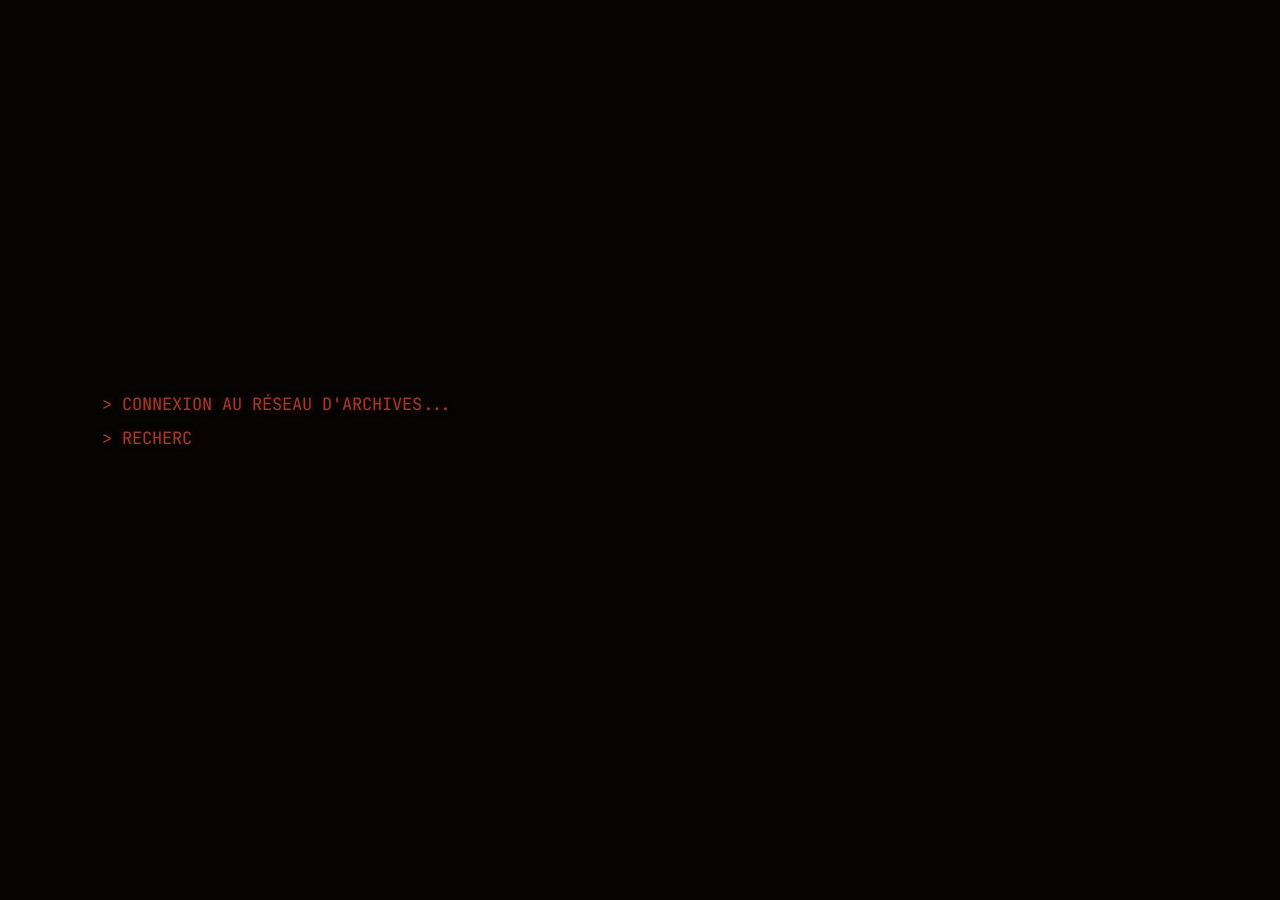
==== commit 7cc83c76: "yes" ====
--- a/index.html
+++ b/index.html
@@ -193,7 +193,7 @@
           <div class="case-left">
             <div class="case-index">DOSSIER Nº 01</div>
             <div class="case-thumb">
-              <img src="images/SM_LOGO.jpg" alt="DOSSIER Nº 01">
+              <img src="Images/SM_LOGO.jpg" alt="DOSSIER Nº 01">
               <div class="case-thumb-glow"></div>
               <div class="case-thumb-scan"></div>
               <span class="case-thumb-tag" data-fr="PIÈCE JOINTE" data-en="ATTACHED">PIÈCE JOINTE</span>
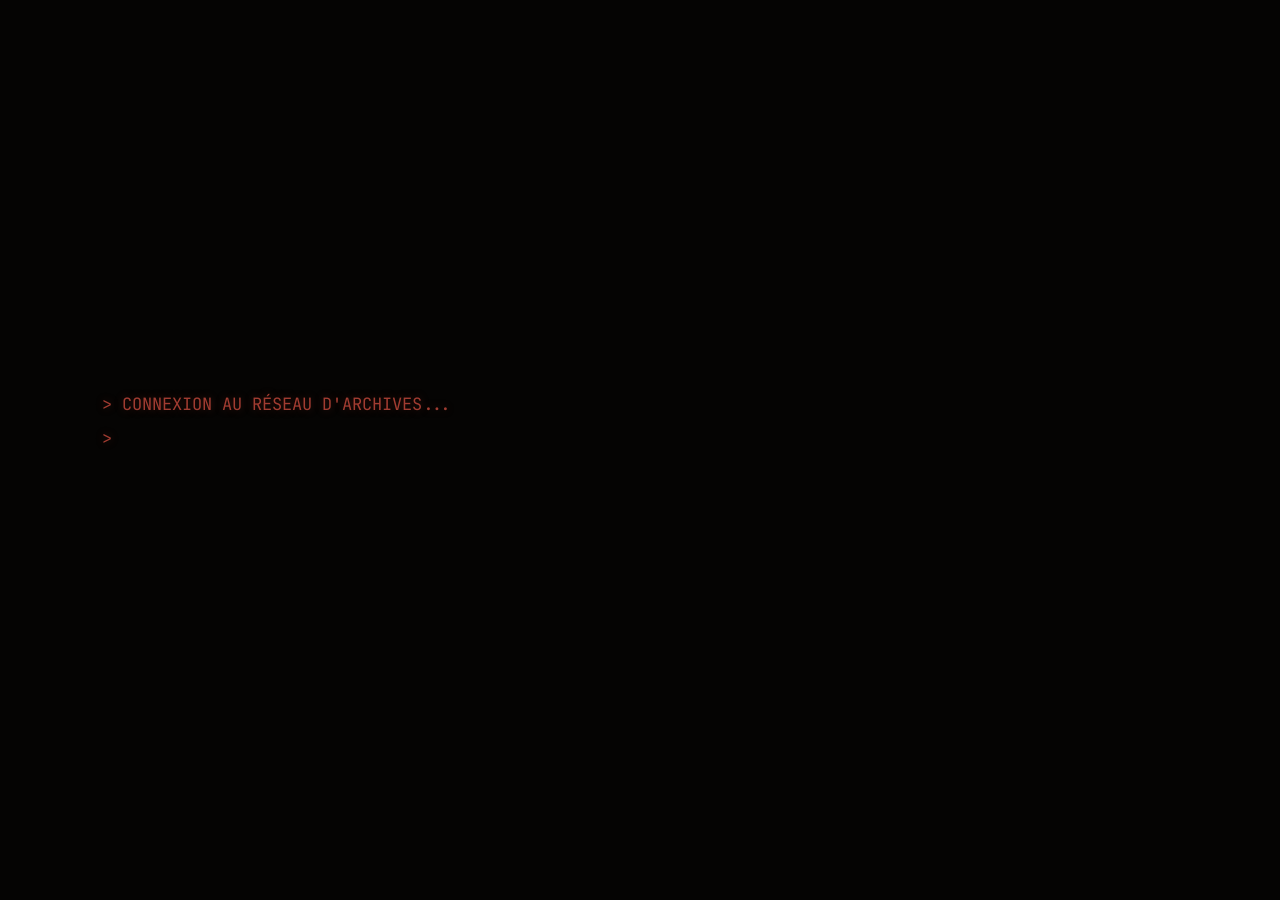
==== commit 0e5702d5: "yes" ====
--- a/index.html
+++ b/index.html
@@ -14,7 +14,7 @@
 <!-- ================= ÉCRAN DE CONNEXION — entrée dans l'archive ================= -->
 <div class="boot-screen" id="bootScreen">
   <div class="boot-lines" id="bootLines"></div>
-  <div class="boot-skip" id="bootSkip">APPUYEZ SUR UNE TOUCHE — OU PATIENTEZ</div>
+  <div class="boot-skip" id="bootSkip" data-en="PRESS ANY KEY — OR WAIT">APPUYEZ SUR UNE TOUCHE — OU PATIENTEZ</div>
 </div>
 
 <div class="glitch-overlay" id="glitchOverlay" aria-hidden="true">
@@ -38,18 +38,19 @@
 <header class="statusbar">
   <div class="statusbar-left">
     <span class="dot dot-red"></span>
-    <span class="statusbar-label" data-fr="SYS//PORTFOLIO.EXE" data-en="SYS//PORTFOLIO.EXE">SYS//PORTFOLIO.EXE</span>
+    <span class="statusbar-label" data-en="SYS//PORTFOLIO.EXE">SYS//PORTFOLIO.EXE</span>
   </div>
 
   <nav class="statusbar-nav" id="mainNav">
-    <a href="#dossier" data-page="0" class="nav-link is-active" data-fr="Dossier Opérateur" data-en="Dossier">Dossier Opérateur</a>
-    <a href="#narratif" data-page="1" class="nav-link" data-fr="Section Principal" data-en="Narrative Design">Section Principal</a>
-    <a href="#gamedesign" data-page="2" class="nav-link" data-fr="Section Secondaire" data-en="Game Design">Section Secondaire</a>
-    <a href="#bonus" data-page="3" class="nav-link" data-fr="Annexe" data-en="Bonus Skills">Annexe</a>
+    <a href="#connexion" data-page="0" class="nav-link is-active" data-en="Connection">Connexion</a>
+    <a href="#dossier" data-page="1" class="nav-link" data-en="Operator File">Dossier Opérateur</a>
+    <a href="#narratif" data-page="2" class="nav-link" data-en="Main Section">Section Principale</a>
+    <a href="#gamedesign" data-page="3" class="nav-link" data-en="Secondary Section">Section Secondaire</a>
+    <a href="#bonus" data-page="4" class="nav-link" data-en="Annex">Annexe</a>
   </nav>
 
   <div class="statusbar-right">
-    <button id="langSwitch" class="lang-switch" aria-label="Changer de langue">
+    <button id="langSwitch" class="lang-switch" aria-label="Changer de langue" data-en-aria-label="Switch language">
       <span class="lang-fr is-active">FR</span><span class="lang-sep">/</span><span class="lang-en">EN</span>
     </button>
     <span id="clock">00:00:00</span>
@@ -60,13 +61,18 @@
 <main class="pager">
   <div class="pager-track" id="pagerTrack">
 
-    <!-- ===== PAGE 0 — DOSSIER ===== -->
-    <section class="page" id="dossier" data-index="0">
+    <!-- ===== PAGE 0 — CONNEXION (check des liaisons avec l'opérateur) ===== -->
+    <section class="page" id="connexion" data-index="0">
       <div class="page-scroll">
 
-        <div class="hero">
-          <div class="hero-frame brackets">
-            <div class="hero-tag" data-fr="BASE DE DONNÉES — DOSSIER UNITÉ 512" data-en="DATABASE — UNIT 512 FILE">BASE DE DONNÉES — DOSSIER UNITÉ 512</div>
+        <div class="hero hero-terminal">
+          <!-- UN SEUL TERMINAL : identité de l'agent + liaisons + accès aux dossiers -->
+          <div class="hero-frame brackets terminal-frame">
+
+            <div class="terminal-topbar">
+              <span class="terminal-topbar-left"><span class="dot dot-red"></span> <span data-en="ACCESS TERMINAL — ARCHIVES">TERMINAL D'ACCÈS — ARCHIVES</span></span>
+            </div>
+
             <h1 class="hero-title glitch-text">
               <span id="typewriter" data-fr="NARRATIVE & GAME DESIGNER" data-en="NARRATIVE & GAME DESIGNER"></span><span class="cursor">_</span>
             </h1>
@@ -75,117 +81,309 @@
                  ================================================ -->
             <div class="hero-meta">
               <!-- MODIFIEZ ICI : votre nom -->
-              <div class="meta-row"><span class="meta-key" data-fr="DÉSIGNATION" data-en="DESIGNATION">DÉSIGNATION</span><span class="meta-val">UNITÉ 512 — <span class="meta-editable">Charentin Louis</span></span></div>
-              <div class="meta-row"><span class="meta-key" data-fr="LOCALISATION" data-en="LOCATION">LOCALISATION</span><span class="meta-val" data-fr="INCONNUE" data-en="UNKNOWN">INCONNUE</span></div>
-              <div class="meta-row"><span class="meta-key" data-fr="SIGNAL" data-en="SIGNAL">SIGNAL</span><span class="meta-val"><span class="signal-bars" aria-hidden="true"><i></i><i></i><i></i><i></i><i></i></span> <span data-fr="INSTABLE" data-en="UNSTABLE">INSTABLE</span></span></div>
-              <div class="meta-row"><span class="meta-key" data-fr="FONCTION" data-en="ROLE">FONCTION</span><span class="meta-val">Narrative Designer / Game Designer</span></div>
-              <div class="meta-row"><span class="meta-key" data-fr="STATUT" data-en="STATUS">STATUT</span><span class="meta-val ok" data-fr="DISPONIBLE POUR MISSION" data-en="AVAILABLE FOR HIRE">DISPONIBLE POUR MISSION</span></div>
-            </div>
-            <a href="#narratif" class="btn-terminal nav-link" data-page="1" data-fr="&gt; OUVRIR LES ARCHIVES" data-en="&gt; OPEN ARCHIVES">&gt; OUVRIR LES ARCHIVES</a>
-          </div>
-        </div>
-
-        <div class="operator">
-          <div class="operator-frame">
-            <div class="operator-screen brackets">
-              <!-- PLACEHOLDER « pièce jointe perdue » — pour remettre votre photo, supprimez tout
-                   le bloc .lost-file et remettez ces deux lignes :
-                   <img src="Images/PP.png" alt="Charentin Louis">
-                   <span class="operator-screen-label" data-fr="PHOTO — UNITÉ 01" data-en="PHOTO — UNIT 01">PHOTO — UNITÉ 01</span> -->
-              <div class="lost-file lost-file-operator" role="img" aria-label="Pièce jointe perdue">
+              <div class="meta-row"><span class="meta-key" data-en="DESIGNATION">DÉSIGNATION</span><span class="meta-val"><span data-en="UNIT 512">UNITÉ 512</span> — <span class="meta-editable">Charentin Louis</span></span></div>
+              <div class="meta-row"><span class="meta-key" data-en="LOCATION">LOCALISATION</span><span class="meta-val" data-en="UNKNOWN">INCONNUE</span></div>
+              <div class="meta-row"><span class="meta-key" data-en="SIGNAL">SIGNAL</span><span class="meta-val"><span class="signal-bars" aria-hidden="true"><i></i><i></i><i></i><i></i><i></i></span> <span data-en="UNSTABLE">INSTABLE</span></span></div>
+              <div class="meta-row"><span class="meta-key" data-en="ROLE">FONCTION</span><span class="meta-val">Narrative Designer / Game Designer</span></div>
+              <div class="meta-row"><span class="meta-key" data-en="STATUS">STATUT</span><span class="meta-val ok" data-en="AVAILABLE FOR ASSIGNMENT">DISPONIBLE POUR MISSION</span></div>
+            </div>
+
+            <!-- ===== LIAISONS AVEC L'AGENT ===== -->
+            <div class="terminal-step">
+              <span class="terminal-step-label" data-en="// CONNECTION CHECK">// VÉRIFICATION DES LIAISONS</span>
+              <div class="waveform waveform-sm" aria-hidden="true">
+                <span></span><span></span><span></span><span></span><span></span><span></span><span></span><span></span><span></span><span></span><span></span><span></span>
+              </div>
+            </div>
+
+            <div class="terminal-box conn-panel conn-panel-inset">
+                <div class="conn-row conn-head">
+                  <span>PORT</span><span data-en="TYPE">ÉTAT</span><span data-en="LINK">LIAISON</span><span data-en="SIGNAL">SIGNAL</span>
+                </div>
+                <div class="conn-row conn-dim">
+                  <span class="conn-port">01</span>
+                  <span class="conn-label" data-en="RADIO">RADIO</span>
+                  <span class="conn-value" data-en="FREQ. 118.4">FRÉQ. 118.4</span>
+                  <span class="conn-signal" data-en="WEAK">FAIBLE</span>
+                </div>
+                <div class="conn-row conn-dim">
+                  <span class="conn-port">02</span>
+                  <span class="conn-label" data-en="CHANNEL 13">CANAL 13</span>
+                  <span class="conn-value" data-en="OPEN">OUVERT</span>
+                  <span class="conn-signal" data-en="WEAK">FAIBLE</span>
+                </div>
+                <!-- MODIFIEZ ICI : vos liens de contact (email, LinkedIn, itch.io) -->
+                <div class="conn-row conn-active">
+                  <span class="conn-port">03</span>
+                  <span class="conn-label" data-en="EMAIL">MAIL</span>
+                  <span class="conn-value"><a href="mailto:votre@gmail.com">louischarentin.pro@gmail.com</a></span>
+                  <span class="conn-stable" data-en="STABLE">STABLE</span>
+                </div>
+                <div class="conn-row conn-active">
+                  <span class="conn-port">04</span>
+                  <span class="conn-label" data-en="NETWORK">RÉSEAU</span>
+                  <span class="conn-value"><a href="https://www.linkedin.com/in/louis-charentin/" target="_blank" rel="noopener">LinkedIn</a></span>
+                  <span class="conn-stable" data-en="STABLE">STABLE</span>
+                </div>
+                <div class="conn-row conn-active">
+                  <span class="conn-port">05</span>
+                  <span class="conn-label" data-en="FILE">DOSSIER</span>
+                  <span class="conn-value"><a href="https://drive.google.com/file/d/1IiJIrIEUy6SDKnkD9zP6oWPg88HP5Zkt/view?usp=sharing" target="_blank" rel="noopener" data-en="Full CV">CV complet</a></span>
+                  <span class="conn-stable" data-en="STABLE">STABLE</span>
+                </div>
+              <div class="conn-loop-line"><span class="prompt">&gt;</span> <span class="typewriter-loop" id="loop"></span><span class="cursor">_</span></div>
+            </div>
+
+            <!-- ===== ACCÈS AUX DOSSIERS ===== -->
+            <div class="terminal-access">
+              <span class="terminal-access-status"><span class="terminal-access-key" data-en="FILE ACCESS">ACCÈS AUX DOSSIERS</span> <b data-en="GRANTED">AUTORISÉ</b></span>
+              <a href="#dossier" class="btn-terminal nav-link" data-page="1" data-en="&gt; OPEN ARCHIVES">&gt; OUVRIR LES ARCHIVES</a>
+            </div>
+
+          </div>
+        </div>
+
+      </div>
+    </section>
+
+    <!-- ===== PAGE 1 — DOSSIER OPÉRATEUR ===== -->
+    <section class="page" id="dossier" data-index="1">
+      <div class="page-scroll">
+
+        <div class="hero hero-terminal">
+          <!-- même cadre de terminal que la page Connexion -->
+          <div class="hero-frame brackets terminal-frame operator-card">
+
+            <div class="terminal-topbar">
+              <span class="terminal-topbar-left"><span class="dot dot-red"></span> <span data-en="ACCESS TERMINAL — OPERATOR FILE">TERMINAL D'ACCÈS — FICHIER OPÉRATEUR</span></span>
+            </div>
+
+            <div class="operator-frame">
+              <div class="operator-screen brackets">
+                <!-- PLACEHOLDER « pièce jointe perdue » — pour remettre votre photo, supprimez tout
+                     le bloc .lost-file et remettez ces deux lignes :
+                     <img src="Images/PP.png" alt="Charentin Louis">
+                     <span class="operator-screen-label" data-en="PHOTO — UNIT 01">PHOTO — UNITÉ 01</span> -->
+                <div class="lost-file lost-file-operator" role="img" aria-label="Pièce jointe perdue" data-en-aria-label="Attachment lost">
+                  <div class="lost-file-tear" aria-hidden="true"></div>
+                  <div class="lost-file-tear lost-file-tear-2" aria-hidden="true"></div>
+                  <div class="lost-file-label" aria-hidden="true">
+                    <span class="lost-file-code" data-en="ERR 0x01 // PHOTO — UNIT 01">ERR 0x01 // PHOTO — UNITÉ 01</span>
+                    <span class="lost-file-title glitch-text" data-en="ATTACHMENT LOST">PIÈCE JOINTE PERDUE</span>
+                  </div>
+                </div>
+                <div class="operator-screen-scan"></div>
+                <div class="operator-screen-glow"></div>
+              </div>
+              <div class="operator-text">
+                <h2 class="section-title section-title-dark glitch-text"><span class="section-title-label" data-en="// OPERATOR FILE — UNIT 512 — Charentin Louis">// FICHIER OPÉRATEUR — UNITÉ 512 — Charentin Louis</span><span class="section-title-rule" aria-hidden="true"></span></h2>
+                <p class="operator-motto" data-en="“Video games are an art form that can create complex emotions and feelings. It’s with this idea in mind that I shape my work, as much as I can.”">
+                  « Le jeu vidéo est un art qui permet de créer des émotions et des ressentis complexes. C’est dans cette idée que j’oriente au maximum mon travail. »
+                </p>
+                <p data-en="To me, emotional impact comes first and foremost through narrative. So I took hold of it and have used it in many of its forms. The most powerful one I found was the video game: the interactivity of the medium creates a level of involvement rarely matched by others. Today, my focus is on Narrative Design, Game Design, and writing, in prose as much as in scripts... I do this so I can offer experiences with deep mechanics that put narrative at the forefront. I’m curious and love exploring EVERYWHERE. I take something away from everything I’ve experienced, every subject I’ve looked into, every work I’ve consumed and created…">
+                  Selon moi, l’impact émotionnel passe avant tout par le vecteur narratif. Je m’en suis donc emparé et l’ai utilisé sous plein de ses formes. Celle que j’ai trouvée la plus puissante était le jeu vidéo. L’interaction du médium permet une implication rarement égalée par d’autres. Aujourd’hui je développe en priorité le Narrative Design, le Game Design, et l'écriture autant dans la prose que le scénario... Je le fais dans l’optique de pouvoir proposer des expériences aux mécaniques profondes qui mettent en avant le vecteur narratif. Je suis curieux et aime aller voir PARTOUT. Je tire mon épingle de chaque chose que j’ai pu expérimenter, de chaque sujet sur lequel j’ai pu me renseigner, de chaque œuvre que j’ai pu consommer et créer…
+                </p>
+                <p data-en="I’m aware of the impact a game can have on its player. Every decision is made knowingly: I don’t work to shock, but to make people feel.">
+                  J’ai conscience de l’impact que peut avoir un jeu sur son joueur, chaque décision est prise en connaissance de cause, je ne travaille pas pour choquer, mais pour faire ressentir.
+                </p>
+                <p data-en="I draw inspiration from works of all kinds, but here are a few that have left the strongest mark on my creative universe, and on me as a person:<br>
+-Signalis (game)<br>
+-Chainsaw Man (manga/anime)<br>
+-Skarblown (composer/animator)<br>
+-86 Eighty Six (novel)<br>
+-Omori (game)<br>
+-Maboroshi (animated film)<br>
+-Until Then (game)<br>
+-Mobile Suit Gundam: The Witch from Mercury (anime)<br>">
+                  Je m’inspire d'œuvres de tous horizons, mais voici quelques-unes ayant le plus marqué mon univers créatif ainsi que ma personne :<br>
+                  -Signalis (jeu)<br>
+                  -Chainsaw Man (manga/anime)<br>
+                  -Skarblown (compositeur/animateur)<br>
+                  -86 Eighty Six (roman)<br>
+                  -Omori (jeu)<br>
+                  -Maboroshi (film d’animation)<br>
+                  -Until Then (jeu)<br>
+                  -Mobile Suit Gundam : The Witch from Mercury (anime)<br>
+                </p>
+              </div>
+            </div>
+
+          </div>
+        </div>
+
+      </div>
+    </section>
+
+    <!-- ===== PAGE 2 — NARRATIVE DESIGN ===== -->
+    <section class="page" id="narratif" data-index="2">
+      <div class="page-scroll">
+        <h2 class="section-title page-title glitch-text"><span class="section-title-label" data-en="// MAIN SECTION">// SECTION PRINCIPALE</span><span class="section-title-rule" aria-hidden="true"></span></h2>
+        <p class="page-intro" data-en="In this section you’ll find the work that reflects me the most: the kind of work I want to create, and what I want to convey.">
+          Dans cette section vous trouverez les travaux qui me reflètent le plus. Le genre d'œuvre que j’ai envie de concevoir, ce que je veux transmettre.
+        </p>
+
+        <!-- MODIFIEZ ICI : titre, rôle, description, tags, lien -->
+        <article class="case reveal case-brackets">
+          <div class="case-left">
+            <div class="case-index">DOSSIER Nº 01</div>
+            <div class="case-thumb">
+              <img src="Images/SM_LOGO.jpg" alt="DOSSIER Nº 01">
+              <div class="case-thumb-glow"></div>
+              <div class="case-thumb-scan"></div>
+              <span class="case-thumb-tag" data-en="ATTACHMENT">PIÈCE JOINTE</span>
+          </div>
+        </div>
+          <div class="case-body">
+            <div class="case-header">
+              <h3>Sweet Memories <span data-en="(game)">(jeu)</span></h3>
+              <span class="stamp" data-en="IN PROGRESS">EN COURS</span>
+            </div>
+            <p class="case-role" data-en="ROLE — Narrative &amp; Game Design / Writing / Programming / Project Manager / Director">RÔLE — Narrative & Game Design / Writing / Programming / Project Manager / Director </p>
+            <p class="case-desc" data-en="Sweet Memories is the first game from my studio, Empty Twins, available on Steam.">
+              Sweet Memories est le premier jeu de mon studio, Empty Twins, disponible sur Steam.
+            </p>
+            <span class="conn-value"><a href="https://store.steampowered.com/app/4908160/Sweet_Memories/" target="_blank" rel="noopener" data-en="Steam page">Page Steam</a></span>
+            </p>
+            <p class="case-date"><b data-en="Created:">Années de création :</b> 2026 </p>
+            <!-- MODIFIEZ ICI : moteur // langage -->
+            <p class="case-date case-tech">Ren'Py <b>//</b> Ren'Py script language</p>
+            <a href="dossier-narratif-01.html" class="case-link btn-terminal" data-en="&gt; OPEN FULL FILE">&gt; ACCÉDER AU DOSSIER COMPLET</a>
+          </div>
+        </article>
+
+        <!-- MODIFIEZ ICI : titre, rôle, description, tags, lien -->
+        <article class="case reveal case-brackets">
+          <div class="case-left">
+            <div class="case-index">DOSSIER Nº 02</div>
+            <div class="case-thumb">
+              <!-- PLACEHOLDER « pièce jointe perdue » — pour mettre une vraie image plus tard,
+                   supprimez tout le bloc .lost-file et remettez
+                   <img src="Images/nom-du-fichier.jpg" alt="DOSSIER Nº 02"> -->
+              <div class="lost-file" role="img" aria-label="Pièce jointe perdue" data-en-aria-label="Attachment lost">
                 <div class="lost-file-tear" aria-hidden="true"></div>
                 <div class="lost-file-tear lost-file-tear-2" aria-hidden="true"></div>
                 <div class="lost-file-label" aria-hidden="true">
-                  <span class="lost-file-code" data-fr="ERR 0x01 // PHOTO — UNITÉ 01" data-en="ERR 0x01 // PHOTO — UNIT 01">ERR 0x01 // PHOTO — UNITÉ 01</span>
-                  <span class="lost-file-title glitch-text" data-fr="PIÈCE JOINTE PERDUE" data-en="ATTACHMENT LOST">PIÈCE JOINTE PERDUE</span>
+                  <span class="lost-file-code" data-en="ERR 0x02 // CORRUPTED SIGNAL">ERR 0x02 // SIGNAL CORROMPU</span>
+                  <span class="lost-file-title glitch-text" data-en="ATTACHMENT LOST">PIÈCE JOINTE PERDUE</span>
                 </div>
               </div>
-              <div class="operator-screen-scan"></div>
-              <div class="operator-screen-glow"></div>
-            </div>
-            <div class="operator-text">
-              <h2 class="section-title section-title-dark glitch-text"><span class="section-title-label" data-fr="// FICHIER OPÉRATEUR — UNITÉ 512 — Charentin Louis" data-en="// OPERATOR FILE — UNIT 512 — Charentin Louis">// FICHIER OPÉRATEUR — UNITÉ 512 — Charentin Louis</span><span class="section-title-rule" aria-hidden="true"></span></h2>
-              <p class="operator-motto" data-fr="« Le jeu vidéo est un art qui permet de créer des émotions et des ressentis complexes. C’est dans cette idée que je m’oriente au maximum mon travail. »" data-en="&quot;Narrative Design &amp; Game Design — I write worlds that can be played, and systems that tell stories.&quot;">
-                « Le jeu vidéo est un art qui permet de créer des émotions et des ressentis complexes. C’est dans cette idée que je m’oriente au maximum mon travail. »
-              </p>
-              <p>
-                Selon moi, l’impact émotionnel passe avant tout par le vecteur narratif. Je m’en suis donc emparé et l’ai utilisé sous plein de ses formes. Celle que j’ai trouvée la plus puissante était le jeu vidéo. L’interaction du médium permet une implication rarement égalée par d’autres. Aujourd’hui je développe en priorité le Narrative Design, le Game Design, et l'écriture autant dans la prose que le scénario... Je le fais dans l’optique de pouvoir proposer des expériences aux mécaniques profondes qui mettent en avant le vecteur narratif. Je suis curieux et aime aller voir PARTOUT. Je tire mon épingle de chaque chose que j’ai pu expérimenter, de chaque sujet sur lequel j’ai pu me renseigner, de chaque œuvre que j’ai pu consommer et créer…
-              </p>
-              <p>
-                J’ai conscience de l’impact que peut avoir un jeu sur son joueur, chaque décision est prise en connaissance de cause, je ne travaille pas pour choquer, mais pour faire ressentir.
-              </p>
-              <p>
-                Je m’inspire d'œuvres de tout horizon, mais voici quelques-unes ayant le plus marqué mon univers créatif ainsi que ma personne:<br>
-                -Signalis (jeu)<br>
-                -Chainsaw man (manga/anime)<br>
-                -Skarblown (compositeur/animateur)<br>
-                -86 Eighty Six (roman)<br>
-                -Omori (jeu)<br>
-                -Maboroshi (film d’animation)<br>
-                -Until Then (jeu)<br>
-                -Mobil Suit Gundam : The Witch from Mercury (anime)<br>
-              </p
-            </div>
-          </div>
-        </div>
-
-        <div class="transmission">
-
-          <div class="waveform-row">
-            <span class="waveform-label" data-fr="CONTACT" data-en="CONTACT">CONTACT</span>
-            <div class="waveform" aria-hidden="true">
-              <span></span><span></span><span></span><span></span><span></span><span></span><span></span><span></span><span></span><span></span><span></span><span></span>
-            </div>
-          </div>
-
-          <div class="terminal-box conn-panel">
-            <div class="conn-row conn-head">
-              <span>PORT</span><span data-fr="ÉTAT" data-en="STATUS">ÉTAT</span><span data-fr="LIAISON" data-en="LINK">LIAISON</span><span data-fr="SIGNAL" data-en="SIGNAL">SIGNAL</span>
-            </div>
-            <div class="conn-row conn-dim">
-              <span class="conn-port">01</span>
-              <span class="conn-label" data-fr="RADIO" data-en="RADIO">RADIO</span>
-              <span class="conn-value" data-fr="FRÉQ. 118.4" data-en="FREQ. 118.4">FRÉQ. 118.4</span>
-              <span class="conn-signal" data-fr="FAIBLE" data-en="LOW">FAIBLE</span>
-            </div>
-            <div class="conn-row conn-dim">
-              <span class="conn-port">02</span>
-              <span class="conn-label" data-fr="CANAL 13" data-en="CHANNEL 13">CANAL 13</span>
-              <span class="conn-value" data-fr="OUVERT" data-en="OPEN">OUVERT</span>
-              <span class="conn-signal" data-fr="FAIBLE" data-en="LOW">FAIBLE</span>
-            </div>
-            <!-- MODIFIEZ ICI : vos liens de contact (email, LinkedIn, itch.io) -->
-            <div class="conn-row conn-active">
-              <span class="conn-port">03</span>
-              <span class="conn-label" data-fr="MAIL" data-en="MAIL">MAIL</span>
-              <span class="conn-value"><a href="mailto:votre@gmail.com">louischarentin.pro@gmail.com</a></span>
-              <span class="conn-stable" data-fr="STABLE" data-en="STABLE">STABLE</span>
-            </div>
-            <div class="conn-row conn-active">
-              <span class="conn-port">04</span>
-              <span class="conn-label" data-fr="RÉSEAU" data-en="NETWORK">RÉSEAU</span>
-              <span class="conn-value"><a href="https://www.linkedin.com/in/louis-charentin/" target="_blank" rel="noopener">Linkedin</a></span>
-              <span class="conn-stable" data-fr="STABLE" data-en="STABLE">STABLE</span>
-            </div>
-            <div class="conn-row conn-active">
-              <span class="conn-port">05</span>
-              <span class="conn-label" data-fr="DOSSIER" data-en="FILE">DOSSIER</span>
-              <span class="conn-value"><a href="https://drive.google.com/file/d/1IiJIrIEUy6SDKnkD9zP6oWPg88HP5Zkt/view?usp=sharing" target="_blank" rel="noopener">CV complet</a></span>
-              <span class="conn-stable" data-fr="STABLE" data-en="STABLE">STABLE</span>
-            </div>
-            <div class="conn-loop-line"><span class="prompt">&gt;</span> <span class="typewriter-loop" id="loop"></span><span class="cursor">_</span></div>
-          </div>
-        </div>
-
+              <div class="case-thumb-glow"></div>
+              <div class="case-thumb-scan"></div>
+          </div>
+        </div>
+          <div class="case-body">
+            <div class="case-header">
+              <h3>Blood Gift <span data-en="&quot;working title&quot;">"temporaire"</span> <span data-en="(Novel)">(Roman)</span></h3>
+              <span class="stamp" data-en="ARCHIVED">ARCHIVÉ</span>
+            </div>
+            <p class="case-role" data-en="ROLE — Writing / Worldbuilding / Character Writing">RÔLE — Writing / Worldbuilding / Character Writing</p>
+            <p class="case-desc" data-en="Blood Gift is a novel I’m currently writing, planned as a single volume, but with an ending that leaves plenty of room for a sequel.">
+              Blood Gift est un roman en cours d’écriture actuellement projeté sur un tome, mais ayant une fin plus que propice à une suite.
+            </p>
+            <p class="case-desc">
+              “Le sang n'était plus un simple messager biologique, il était devenu porteur d’émotions, de ressentis, de forces qui tordaient l'espace même et le temps.”
+            </p>
+            <p class="case-date"><b data-en="Created:">Années de création :</b> 2026/<span data-en="TBD">Indéterminé</span></p>
+            <a href="dossier-narratif-02.html" class="case-link btn-terminal" data-en="&gt; OPEN FULL FILE">&gt; ACCÉDER AU DOSSIER COMPLET</a>
+          </div>
+        </article>
+
+        <!-- MODIFIEZ ICI : titre, rôle, description, tags, lien -->
+        <article class="case reveal case-brackets">
+          <div class="case-left">
+            <div class="case-index">DOSSIER Nº 03</div>
+            <div class="case-thumb">
+              <img src="Images/TTROYA_vignette.jpg" alt="DOSSIER Nº 03">
+              <div class="case-thumb-glow"></div>
+              <div class="case-thumb-scan"></div>
+              <span class="case-thumb-tag" data-en="ATTACHMENT">PIÈCE JOINTE</span>
+          </div>
+        </div>
+          <div class="case-body">
+            <div class="case-header">
+              <h3>To the rhythm of your anxiety <span data-en="(game)">(jeu)</span></h3>
+              <span class="stamp stamp-active" data-en="ARCHIVED">ARCHIVÉ</span>
+            </div>
+            <p class="case-role" data-en="ROLE — Narrative/Game &amp; Level Design / Programming / Project Manager / Director">RÔLE — Narrative/Game & Level Design / Programming / Project Manager / Director</p>
+            <p class="case-desc" data-en="To the rhythm of your anxiety was made during a first-year Game Design project at Isart Digital. On top of the time limit, the constraint was that it had to be fully playable with a single button.">
+              To the rhythm of your anxiety a été créé lors d'un projet de première année de Game Design à Isart Digital. La contrainte de ce projet était qu'il soit entièrement jouable avec une seule touche, en plus de la contrainte de temps.
+            </p>
+            <p class="case-desc" data-en="It’s a narrative rhythm game in which you live through a high school girl’s anxiety attack. Your goal: help her calm down, with every mistake taking you a little further from it.">
+              C'est un jeu de rythme narratif dans lequel vous vivez la crise d'anxiété d'une lycéenne. Votre but, réussir à la calmer, chaque erreur vous éloignant un peu plus de votre objectif.
+            </p>
+            <p class="case-date"><b data-en="Created:">Années de création :</b> 2024/2025</p>
+            <!-- MODIFIEZ ICI : moteur // langage -->
+            <p class="case-date case-tech">Unity <b>//</b> Visual Scripting</p>
+            <a href="dossier-narratif-03.html" class="case-link btn-terminal" data-en="&gt; OPEN FULL FILE">&gt; ACCÉDER AU DOSSIER COMPLET</a>
+          </div>
+        </article>
+
+        <!-- MODIFIEZ ICI : titre, rôle, description, tags, lien -->
+        <article class="case reveal case-brackets">
+          <div class="case-left">
+            <div class="case-index">DOSSIER Nº 04</div>
+            <div class="case-thumb">
+              <img src="Images/LesJumelles_vignette.png" alt="DOSSIER Nº 03">
+              <div class="case-thumb-glow"></div>
+              <div class="case-thumb-scan"></div>
+              <span class="case-thumb-tag" data-en="ATTACHMENT">PIÈCE JOINTE</span>
+          </div>
+        </div>
+          <div class="case-body">
+            <div class="case-header">
+              <h3>Les Jumelles <span data-en="(Novel)">(Roman)</span></h3>
+              <span class="stamp" data-en="ON HOLD">EN ATTENTE</span>
+            </div>
+            <p class="case-role" data-en="ROLE — Writing / Worldbuilding">RÔLE — Writing / Worldbuilding</p>
+            <p class="case-desc" data-en="Les Jumelles is a personal novel project. The prologue is written and the rest is on hold. As my first writing project of this scale, it’s subject to rewrites.">
+              Les Jumelles est un projet personnel de roman. Le prologue est écrit et la suite est en attente. Étant mon 1er projet d’écriture aussi ambitieux il est sujet à des réécritures.
+            </p>
+            <p class="case-desc" data-en="This fantasy story follows the journey of four people through a world deeply tied to human emotions and senses, narrated by the characters themselves.">
+              Ce récit fantastique raconte le voyage de quatre personnes à travers un monde fortement connecté à l’émotionnel et au sensoriel humain, narré par les personnages eux-mêmes.
+            </p>
+            <p class="case-date"><b data-en="Created:">Années de création :</b> 2024/<span data-en="TBD">Indéterminé</span></p>
+            <a href="dossier-narratif-04.html" class="case-link btn-terminal" data-en="&gt; OPEN FULL FILE">&gt; ACCÉDER AU DOSSIER COMPLET</a>
+          </div>
+        </article>
+
+        <!-- MODIFIEZ ICI : titre, rôle, description, tags, lien -->
+        <article class="case reveal case-brackets">
+          <div class="case-left">
+            <div class="case-index">DOSSIER Nº 05</div>
+            <div class="case-thumb">
+              <img src="Images/Exode_vignette.png" alt="DOSSIER Nº 05">
+              <div class="case-thumb-glow"></div>
+              <div class="case-thumb-scan"></div>
+              <span class="case-thumb-tag" data-en="ATTACHMENT">PIÈCE JOINTE</span>
+          </div>
+        </div>
+          <div class="case-body">
+            <div class="case-header">
+              <h3>Exode <span data-en="(Game prototype)">(Prototype jeu)</span></h3>
+              <span class="stamp" data-en="ARCHIVED">ARCHIVÉ</span>
+            </div>
+            <p class="case-role" data-en="ROLE — Narrative/Game &amp; Level Design / Writing / Programming">RÔLE — Narrative/Game & Level Design / Writing / Programming</p>
+            <p class="case-desc" data-en="Exode is a personal prototype of a narrative adventure game.">
+              Exode est un projet personnel de prototype de jeu d'aventure narratif.
+            </p>
+            <p class="case-desc" data-en="Experience, through your own eyes and those of Séléné, an introspective story in which humanity’s attachment to its own life is put into perspective through three different sensibilities.">
+              Vivez à travers vos yeux, et ceux de Séléné, un récit introspectif où l'attachement de l'humain à sa propre vie est mis en perspective à travers trois sensibilités différentes.
+            </p>
+            <p class="case-date"><b data-en="Created:">Années de création :</b> 2025</p>
+            <!-- MODIFIEZ ICI : moteur // langage -->
+            <p class="case-date case-tech">Unity <b>//</b> Visual Scripting</p>
+            <a href="dossier-narratif-05.html" class="case-link btn-terminal" data-en="&gt; OPEN FULL FILE">&gt; ACCÉDER AU DOSSIER COMPLET</a>
+          </div>
+        </article>
       </div>
     </section>
 
-    <!-- ===== PAGE 1 — NARRATIVE DESIGN ===== -->
-    <section class="page" id="narratif" data-index="1">
+    <!-- ===== PAGE 3 — GAME DESIGN ===== -->
+    <section class="page" id="gamedesign" data-index="3">
       <div class="page-scroll">
-        <h2 class="section-title page-title glitch-text"><span class="section-title-label" data-fr="// SECTION PRINCIPALE" data-en="// NARRATIVE DESIGN">// SECTION PRINCIPALE</span><span class="section-title-rule" aria-hidden="true"></span></h2>
-        <p class="page-intro" data-fr="Dans cette section vous trouverez les travaux qui me reflètent le plus. Le genre d'œuvre que j’ai envie de concevoir, ce que je veux transmettre." data-en="Dialogue writing, worldbuilding, branching narrative structures — projects where story drives design.">
-          Dans cette section vous trouverez les travaux qui me reflètent le plus. Le genre d'œuvre que j’ai envie de concevoir, ce que je veux transmettre.
+        <h2 class="section-title page-title glitch-text"><span class="section-title-label" data-en="// SECONDARY SECTION">// SECTION SECONDAIRE</span><span class="section-title-rule" aria-hidden="true"></span></h2>
+        <p class="page-intro page-intro-wide" data-en="In this section you’ll find projects where I had less creative freedom. The experience is worth taking into account, but the result doesn’t match my creative aspirations.">
+          Dans cette section vous trouverez des travaux où j’ai eu moins de liberté, où l’expérience est à prendre en compte mais où le résultat n’est pas en adéquation avec mes envies créatives.
         </p>
 
         <!-- MODIFIEZ ICI : titre, rôle, description, tags, lien -->
@@ -193,25 +391,26 @@
           <div class="case-left">
             <div class="case-index">DOSSIER Nº 01</div>
             <div class="case-thumb">
-              <img src="Images/SM_LOGO.jpg" alt="DOSSIER Nº 01">
-              <div class="case-thumb-glow"></div>
-              <div class="case-thumb-scan"></div>
-              <span class="case-thumb-tag" data-fr="PIÈCE JOINTE" data-en="ATTACHED">PIÈCE JOINTE</span>
-          </div>
-        </div>
-          <div class="case-body">
-            <div class="case-header">
-              <h3>Sweet Memories (jeu)</h3>
-              <span class="stamp" data-fr="EN COURS" data-en="CONFIDENTIAL">EN COURS</span>
-            </div>
-            <p class="case-role" data-fr="RÔLE — Narrative & Game Design / Writing / Programming / Project Manager / Director" data-en="ROLE — Narrative & Game Design / Writing / Programming / Project Manager / Director ">RÔLE — Narrative & Game Design / Writing / Programming / Project Manager / Director </p>
-            <p class="case-desc">
-              Sweet Memories est le premier jeu de mon studio, Empty Twins, disponible sur Steam.
-            </p>
-            <span class="conn-value"><a href="https://store.steampowered.com/app/4908160/Sweet_Memories/" target="_blank" rel="noopener">Page Steam</a></span>
-            </p>
-            <p class="case-date"><b data-fr="Années de création :" data-en="Creation years:">Années de création :</b> 2026 </p>
-            <a href="dossier-narratif-01.html" class="case-link btn-terminal" data-fr="&gt; ACCÉDER AU DOSSIER COMPLET" data-en="&gt; OPEN FULL FILE">&gt; ACCÉDER AU DOSSIER COMPLET</a>
+              <img src="Images/MakeItMelt_vignette.png" alt="DOSSIER Nº 01">
+              <div class="case-thumb-glow"></div>
+              <div class="case-thumb-scan"></div>
+              <span class="case-thumb-tag" data-en="ATTACHMENT">PIÈCE JOINTE</span>
+          </div>
+        </div>
+          <div class="case-body">
+            <div class="case-header">
+              <h3>Make It Melt <span data-en="(Game)">(Jeu)</span></h3>
+              <span class="stamp" data-en="ARCHIVED">ARCHIVÉ</span>
+            </div>
+            <p class="case-role" data-en="ROLE — Game Designer / Level Designer">RÔLE — Game Designer / Level Designer</p>
+            <p class="case-desc" data-en="Make It Melt was made during a second-year Game Design project at Isart Digital. Our constraint was to make a 3D brawler.">
+              Make It Melt a été créé lors d’un projet de seconde année de Game Design à Isart Digital. Nous avions comme contrainte de devoir faire un Brawler 3D.
+            </p>
+            <p class="case-desc" data-en="In this brawler, you play as Marceline, a blacksmith on a quest to bring back her materials, which have suddenly come to life. Too tough to be broken, they have to be pushed and bounced into the forges set up around the arenas.">
+              Dans ce Brawler vous incarnez Marceline, une forgeronne qui a pour quête de ramener ses matériaux qui ont soudainement pris vie. Trop solides pour être brisés, il faudra les pousser et les faire rebondir dans les forges disposées dans les arènes.
+            </p>
+            <p class="case-date"><b data-en="Created:">Années de création :</b> 2025/2026</p>
+            <a href="dossier-gamedesign-01.html" class="case-link btn-terminal" data-en="&gt; OPEN FULL FILE">&gt; ACCÉDER AU DOSSIER COMPLET</a>
           </div>
         </article>
 
@@ -220,195 +419,36 @@
           <div class="case-left">
             <div class="case-index">DOSSIER Nº 02</div>
             <div class="case-thumb">
-              <!-- PLACEHOLDER « pièce jointe perdue » — pour mettre une vraie image plus tard,
-                   supprimez tout le bloc .lost-file et remettez
-                   <img src="Images/nom-du-fichier.jpg" alt="DOSSIER Nº 02"> -->
-              <div class="lost-file" role="img" aria-label="Pièce jointe perdue">
-                <div class="lost-file-tear" aria-hidden="true"></div>
-                <div class="lost-file-tear lost-file-tear-2" aria-hidden="true"></div>
-                <div class="lost-file-label" aria-hidden="true">
-                  <span class="lost-file-code">ERR 0x02 // SIGNAL CORROMPU</span>
-                  <span class="lost-file-title glitch-text" data-fr="PIÈCE JOINTE PERDUE" data-en="ATTACHMENT LOST">PIÈCE JOINTE PERDUE</span>
-                </div>
-              </div>
-              <div class="case-thumb-glow"></div>
-              <div class="case-thumb-scan"></div>
-          </div>
-        </div>
-          <div class="case-body">
-            <div class="case-header">
-              <h3>Blood Gift "temporaire" (Roman)</h3>
-              <span class="stamp" data-fr="ARCHIVÉ" data-en="ARCHIVED">ARCHIVÉ</span>
-            </div>
-            <p class="case-role" data-fr="RÔLE — Writing / Worldbuilding / Character Writing" data-en="ROLE — Writing / Worldbuilding / Character Writing">RÔLE — Writing / Worldbuilding / Character Writing</p>
-            <p class="case-desc">
-              Blood Gift est un roman en cours d’écriture actuellement projeté sur un tome, mais ayant une fin plus que propice à une suite.
-            </p>
-            <p class="case-desc">
-              “Le sang n'était plus un simple messager biologique, il était devenu porteur d’émotions, de ressentis, de forces qui tordaient l'espace même et le temps.”
-            </p>
-            <p class="case-date"><b data-fr="Années de création :" data-en="Creation years:">Années de création :</b> 2026/Indéterminé</p>
-            <a href="dossier-narratif-02.html" class="case-link btn-terminal" data-fr="&gt; ACCÉDER AU DOSSIER COMPLET" data-en="&gt; OPEN FULL FILE">&gt; ACCÉDER AU DOSSIER COMPLET</a>
-          </div>
-        </article>
-
-        <!-- MODIFIEZ ICI : titre, rôle, description, tags, lien -->
-        <article class="case reveal case-brackets">
-          <div class="case-left">
-            <div class="case-index">DOSSIER Nº 03</div>
-            <div class="case-thumb">
-              <img src="Images/TTROYA_vignette.jpg" alt="DOSSIER Nº 03">
-              <div class="case-thumb-glow"></div>
-              <div class="case-thumb-scan"></div>
-              <span class="case-thumb-tag" data-fr="PIÈCE JOINTE" data-en="ATTACHED">PIÈCE JOINTE</span>
-          </div>
-        </div>
-          <div class="case-body">
-            <div class="case-header">
-              <h3>To the rhythm of your anxiety (jeu)</h3>
-              <span class="stamp stamp-active" data-fr="ARCHIVÉ" data-en="ARCHIVED">ARCHIVÉ</span>
-            </div>
-            <p class="case-role" data-fr="RÔLE — Narrative/Game & Level Design / Programming / Project Manager / Director" data-en="RÔLE — Narrative/Game & Level Design / Programming / Project Manager / Director">RÔLE — Narrative/Game & Level Design / Programming / Project Manager / Director</p>
-            <p class="case-desc">
-              To the rhythm of your anxiety a été créé lors d'un projet de première année de Game Design à Isart Digital. La contrainte de ce projet était qu'il soit entièrement jouable avec une seule touche, en plus de le contrainte de temps..
-            </p>
-            <p class="case-desc">
-              C'est un jeu de rythme narratif dans lequel vous vivez la crise d'anxiété d'une lycéenne. Votre but, réussir à la calmer, chaque erreur vous éloignant un peu plus de votre objectif.
-            </p>
-            <p class="case-date"><b data-fr="Années de création :" data-en="Creation years:">Années de création :</b> 2024/2025</p>
-            <a href="dossier-narratif-03.html" class="case-link btn-terminal" data-fr="&gt; ACCÉDER AU DOSSIER COMPLET" data-en="&gt; OPEN FULL FILE">&gt; ACCÉDER AU DOSSIER COMPLET</a>
-          </div>
-        </article>
-
-        <!-- MODIFIEZ ICI : titre, rôle, description, tags, lien -->
-        <article class="case reveal case-brackets">
-          <div class="case-left">
-            <div class="case-index">DOSSIER Nº 04</div>
-            <div class="case-thumb">
-              <img src="Images/LesJumelles_vignette.png" alt="DOSSIER Nº 03">
-              <div class="case-thumb-glow"></div>
-              <div class="case-thumb-scan"></div>
-              <span class="case-thumb-tag" data-fr="PIÈCE JOINTE" data-en="ATTACHED">PIÈCE JOINTE</span>
-          </div>
-        </div>
-          <div class="case-body">
-            <div class="case-header">
-              <h3>Les Jumelles (Roman)</h3>
-              <span class="stamp" data-fr="EN ATTENTE" data-en="STAND BY">EN ATTENTE</span>
-            </div>
-            <p class="case-role" data-fr="RÔLE — Writing / Worldbuilding" data-en="RÔLE — Writing / Worldbuilding">RÔLE — Writing / Worldbuilding</p>
-            <p class="case-desc">
-              Les Jumelles est un projet personnel de roman. Le prologue est écrit et la suite est en attente. Étant mon 1er projet d’écriture aussi ambitieux il est sujet à des réécritures.
-            </p>
-            <p class="case-desc">
-              Ce récit fantastique raconte le voyage de quatre personnes à travers un monde fortement connecté à l’émotionnel et au sensoriel humain, narré par les personnages eux-mêmes.
-            </p>
-            <p class="case-date"><b data-fr="Années de création :" data-en="Creation years:">Années de création :</b> 2024/Indéterminé</p>
-            <a href="dossier-narratif-04.html" class="case-link btn-terminal" data-fr="&gt; ACCÉDER AU DOSSIER COMPLET" data-en="&gt; OPEN FULL FILE">&gt; ACCÉDER AU DOSSIER COMPLET</a>
-          </div>
-        </article>
-
-        <!-- MODIFIEZ ICI : titre, rôle, description, tags, lien -->
-        <article class="case reveal case-brackets">
-          <div class="case-left">
-            <div class="case-index">DOSSIER Nº 05</div>
-            <div class="case-thumb">
-              <img src="Images/Exode_vignette.png" alt="DOSSIER Nº 05">
-              <div class="case-thumb-glow"></div>
-              <div class="case-thumb-scan"></div>
-              <span class="case-thumb-tag" data-fr="PIÈCE JOINTE" data-en="ATTACHED">PIÈCE JOINTE</span>
-          </div>
-        </div>
-          <div class="case-body">
-            <div class="case-header">
-              <h3>Exode (Prototype jeu)</h3>
-              <span class="stamp" data-fr="ARCHIVÉ" data-en="ARCHIVED">ARCHIVÉ</span>
-            </div>
-            <p class="case-role" data-fr="RÔLE — Narrative/Game & Level Design / Writing / Programming" data-en="ROLE — Narrative/Game & Level Design / Writing / Programming">RÔLE — Narrative/Game & Level Design / Writing / Programming</p>
-            <p class="case-desc">
-              Exode est un projet personnel de prototype de jeu d'aventure narratif.
-            </p>
-            <p class="case-desc">
-              Vivez à travers vos yeux, et ceux de Séléné, un récit introspectif où l'attachement de l'humain à sa propre vie est mis en perspective à travers trois sensibilités différentes.
-            </p>
-            <p class="case-date"><b data-fr="Années de création :" data-en="Creation years:">Années de création :</b> 2025</p>
-            <a href="dossier-narratif-05.html" class="case-link btn-terminal" data-fr="&gt; ACCÉDER AU DOSSIER COMPLET" data-en="&gt; OPEN FULL FILE">&gt; ACCÉDER AU DOSSIER COMPLET</a>
+              <img src="Images/Phaos_vignette.png" alt="DOSSIER Nº 02">
+              <div class="case-thumb-glow"></div>
+              <div class="case-thumb-scan"></div>
+              <span class="case-thumb-tag" data-en="ATTACHMENT">PIÈCE JOINTE</span>
+          </div>
+        </div>
+          <div class="case-body">
+            <div class="case-header">
+              <h3>Phaos <span data-en="(Game)">(Jeu)</span></h3>
+              <span class="stamp" data-en="ARCHIVED">ARCHIVÉ</span>
+            </div>
+            <p class="case-role" data-en="ROLE — Game Design / Level Design / Prototyping">RÔLE — Game Design / Level Design / Prototypage</p>
+            <p class="case-desc" data-en="Phaos was made during a first-year Game Design project at Isart Digital. The constraints: the game had to be 2.5D and built around the theme of light.">
+              Phaos a été créé lors d’un projet en première année de Game Design à Isart Digital. Les contraintes de ce projet : le jeu devait être un 2,5D sur le thème de la lumière.
+            </p>
+            <p class="case-desc" data-en="In this puzzle/platformer, purple crystal elements appear in the light of your flashlight, while green crystal elements disappear. Place and aim your lamp in the right spot if you hope to escape the cave you’ve fallen into.">
+              Dans ce puzzle/platformer, les éléments en cristal violet vont apparaître à la lumière de votre lampe torche, tandis que les éléments en cristal vert vont disparaître. Posez et orientez votre lampe au bon endroit pour espérer sortir de cette grotte dans laquelle vous êtes tombés.
+            </p>
+            <p class="case-date"><b data-en="Created:">Années de création :</b> 2024/2025</p>
+            <a href="dossier-gamedesign-02.html" class="case-link btn-terminal" data-en="&gt; OPEN FULL FILE">&gt; ACCÉDER AU DOSSIER COMPLET</a>
           </div>
         </article>
       </div>
     </section>
 
-    <!-- ===== PAGE 2 — GAME DESIGN ===== -->
-    <section class="page" id="gamedesign" data-index="2">
+    <!-- ===== PAGE 4 — COMPÉTENCE BONUS ===== -->
+    <section class="page" id="bonus" data-index="4">
       <div class="page-scroll">
-        <h2 class="section-title page-title glitch-text"><span class="section-title-label" data-fr="// SECTION SECONDAIRE" data-en="// GAME DESIGN">// SECTION SECONDAIRE</span><span class="section-title-rule" aria-hidden="true"></span></h2>
-        <p class="page-intro page-intro-wide" data-fr="Dans cette section vous trouverez des travaux où j’ai eu moins de liberté, ou l’expérience est à prendre en compte mais où le résultat n’est pas en adéquation avec mes envies créatives." data-en="Mechanics, systems, balancing and prototyping — projects centered on gameplay over narrative.">
-          Dans cette section vous trouverez des travaux où j’ai eu moins de liberté, ou l’expérience est à prendre en compte mais où le résultat n’est pas en adéquation avec mes envies créatives.
-        </p>
-
-        <!-- MODIFIEZ ICI : titre, rôle, description, tags, lien -->
-        <article class="case reveal case-brackets">
-          <div class="case-left">
-            <div class="case-index">DOSSIER Nº 01</div>
-            <div class="case-thumb">
-              <img src="Images/MakeItMelt_vignette.png" alt="DOSSIER Nº 01">
-              <div class="case-thumb-glow"></div>
-              <div class="case-thumb-scan"></div>
-              <span class="case-thumb-tag" data-fr="PIÈCE JOINTE" data-en="ATTACHED">PIÈCE JOINTE</span>
-          </div>
-        </div>
-          <div class="case-body">
-            <div class="case-header">
-              <h3>Make It Melt (Jeu)</h3>
-              <span class="stamp" data-fr="ARCHIVÉ" data-en="ARCHIVED">ARCHIVÉ</span>
-            </div>
-            <p class="case-role" data-fr="RÔLE — Game Designer / Level Designer" data-en="ROLE — Game Designer / Level Designer">RÔLE — Game Designer / Level Designer</p>
-            <p class="case-desc">
-              Make It Melk à été créé lors d’un projet de seconde année de Game Design à Isart Digital. Nous avions comme contrainte de devoir faire un Brawler 3D.
-            </p>
-            <p class="case-desc">
-              Dans ce Brawler vous incarnez Marceline, une forgeronne qui à pour quête de ramener ses matériaux qui ont soudainement pris vie. Trop solides pour être brisés, il faudra les pousser et les faire rebondir dans les forges disposées dans les arènes.
-            </p>
-            <p class="case-date"><b data-fr="Années de création :" data-en="Creation years:">Années de création :</b> 2025/2026</p>
-            <a href="dossier-gamedesign-01.html" class="case-link btn-terminal" data-fr="&gt; ACCÉDER AU DOSSIER COMPLET" data-en="&gt; OPEN FULL FILE">&gt; ACCÉDER AU DOSSIER COMPLET</a>
-          </div>
-        </article>
-
-        <!-- MODIFIEZ ICI : titre, rôle, description, tags, lien -->
-        <article class="case reveal case-brackets">
-          <div class="case-left">
-            <div class="case-index">DOSSIER Nº 02</div>
-            <div class="case-thumb">
-              <img src="Images/Phaos_vignette.png" alt="DOSSIER Nº 02">
-              <div class="case-thumb-glow"></div>
-              <div class="case-thumb-scan"></div>
-              <span class="case-thumb-tag" data-fr="PIÈCE JOINTE" data-en="ATTACHED">PIÈCE JOINTE</span>
-          </div>
-        </div>
-          <div class="case-body">
-            <div class="case-header">
-              <h3>Phaos (Jeu)</h3>
-              <span class="stamp" data-fr="ARCHIVÉ" data-en="ARCHIVED">ARCHIVÉ</span>
-            </div>
-            <p class="case-role" data-fr="RÔLE — Game Design / Level Design / Prototypage" data-en="ROLE — Game Design / Level Design / Prototyping">RÔLE — Game Design / Level Design / Prototypage</p>
-            <p class="case-desc">
-              Phaos a été créé lors d’un projet en première année de Game Design à Isart Digital. Les contraintes de ce projet: Le jeu devait être un 2,5D sur le thème de la lumière.
-            </p>
-            <p class="case-desc">
-              Dans ce puzzle/platformer, les éléments en cristal violet vont apparaître à la lumière de votre lampe torche, tandis que les éléments en cristal vert vont disparaître. Posez et orientez votre lampe au bon endroit pour espérer sortir de cette grotte dans laquelle vous êtes tombés.
-            </p>
-            <p class="case-date"><b data-fr="Années de création :" data-en="Creation years:">Années de création :</b> 2024/2025</p>
-            <a href="dossier-gamedesign-02.html" class="case-link btn-terminal" data-fr="&gt; ACCÉDER AU DOSSIER COMPLET" data-en="&gt; OPEN FULL FILE">&gt; ACCÉDER AU DOSSIER COMPLET</a>
-          </div>
-        </article>
-      </div>
-    </section>
-
-    <!-- ===== PAGE 3 — COMPÉTENCE BONUS ===== -->
-    <section class="page" id="bonus" data-index="3">
-      <div class="page-scroll">
-        <h2 class="section-title page-title glitch-text"><span class="section-title-label" data-fr="// ANNEXE" data-en="// BONUS SKILLS">// ANNEXE</span><span class="section-title-rule" aria-hidden="true"></span></h2>
-        <p class="page-intro" data-fr="Dans cette section vous trouverez des travaux en dehors de mes domaines principaux." data-en="Things I can do outside my main field.">
+        <h2 class="section-title page-title glitch-text"><span class="section-title-label" data-en="// ANNEX">// ANNEXE</span><span class="section-title-rule" aria-hidden="true"></span></h2>
+        <p class="page-intro" data-en="In this section you’ll find work outside my main fields.">
           Dans cette section vous trouverez des travaux en dehors de mes domaines principaux.
         </p>
 
@@ -420,22 +460,22 @@
               <img src="Images/Aloneinespace_vignette.png" alt="Alone in space (3D)">
               <div class="case-thumb-glow"></div>
               <div class="case-thumb-scan"></div>
-              <span class="case-thumb-tag" data-fr="PIÈCE JOINTE" data-en="ATTACHED">PIÈCE JOINTE</span>
+              <span class="case-thumb-tag" data-en="ATTACHMENT">PIÈCE JOINTE</span>
             </div>
           </div>
           <div class="case-body">
             <div class="case-header">
               <h3>Alone in space (3D)</h3>
-              <span class="stamp" data-fr="ARCHIVÉ" data-en="ARCHIVED">ARCHIVÉ</span>
-            </div>
-            <p class="case-role" data-fr="RÔLE — Modélisation 3D" data-en="ROLE — Bonus Skill">RÔLE — Modélisation 3D</p>
+              <span class="stamp" data-en="ARCHIVED">ARCHIVÉ</span>
+            </div>
+            <p class="case-role" data-en="ROLE — 3D Modeling">RÔLE — Modélisation 3D</p>
+            <p class="case-desc" data-en="This 3D scene was created in Blender, based on a 2D illustration found online (anonymous artist).">
+              Cette scène 3D a été créée sur Blender, à partir d’une illustration 2D trouvée sur internet (auteur anonyme). 
+            </p>
             <p class="case-desc">
-              Cette scène 3D a été créée sur blender, à partir d’une illustration 2D trouvée sur internet (auteur anonyme). 
-            </p>
-            <p class="case-desc">
-            </p>
-            <p class="case-date"><b data-fr="Années de création :" data-en="Creation years:">Années de création :</b>2023</p>
-            <a href="dossier-annexe-01.html" class="case-link btn-terminal" data-fr="&gt; ACCÉDER AU DOSSIER COMPLET" data-en="&gt; OPEN FULL FILE">&gt; ACCÉDER AU DOSSIER COMPLET</a>
+            </p>
+            <p class="case-date"><b data-en="Created:">Années de création :</b> 2023</p>
+            <a href="dossier-annexe-01.html" class="case-link btn-terminal" data-en="&gt; OPEN FULL FILE">&gt; ACCÉDER AU DOSSIER COMPLET</a>
           </div>
         </article>
 
@@ -447,23 +487,23 @@
               <img src="Images/Kataivignette.png" alt="DOSSIER Nº 02">
               <div class="case-thumb-glow"></div>
               <div class="case-thumb-scan"></div>
-              <span class="case-thumb-tag" data-fr="PIÈCE JOINTE" data-en="ATTACHED">PIÈCE JOINTE</span>
-            </div>
-          </div>
-          <div class="case-body">
-            <div class="case-header">
-              <h3>Niveau StepMania</h3>
-              <span class="stamp" data-fr="ARCHIVÉ" data-en="ARCHIVED">ARCHIVÉ</span>
-            </div>
-            <p class="case-role" data-fr="RÔLE — Level Design jeu de rythme" data-en="ROLE — Bonus Skill">RÔLE — Level Design jeu de rythme</p>
-            <p class="case-desc">
-              Ce level design à été réalisé lors d’un exercice de deuxième année de Game Design à Isart Digital.
-            </p>
-            <p class="case-desc">
+              <span class="case-thumb-tag" data-en="ATTACHMENT">PIÈCE JOINTE</span>
+            </div>
+          </div>
+          <div class="case-body">
+            <div class="case-header">
+              <h3><span data-en="StepMania Level">Niveau StepMania</span></h3>
+              <span class="stamp" data-en="ARCHIVED">ARCHIVÉ</span>
+            </div>
+            <p class="case-role" data-en="ROLE — Rhythm Game Level Design">RÔLE — Level Design jeu de rythme</p>
+            <p class="case-desc" data-en="This level design was made for a second-year Game Design exercise at Isart Digital.">
+              Ce level design a été réalisé lors d’un exercice de deuxième année de Game Design à Isart Digital.
+            </p>
+            <p class="case-desc" data-en="We had to create a StepMania level (a rhythm game) with two difficulty levels.">
               Nous devions créer un niveau de StepMania (un jeu de rythme) à deux difficultés.
             </p>
-            <p class="case-date"><b data-fr="Années de création :" data-en="Creation years:">Années de création :</b> 2026 </p>
-            <a href="dossier-annexe-02.html" class="case-link btn-terminal" data-fr="&gt; ACCÉDER AU DOSSIER COMPLET" data-en="&gt; OPEN FULL FILE">&gt; ACCÉDER AU DOSSIER COMPLET</a>
+            <p class="case-date"><b data-en="Created:">Années de création :</b> 2026 </p>
+            <a href="dossier-annexe-02.html" class="case-link btn-terminal" data-en="&gt; OPEN FULL FILE">&gt; ACCÉDER AU DOSSIER COMPLET</a>
           </div>
         </article>
       </div>
@@ -474,9 +514,9 @@
 
 <!-- ================= BARRE INFÉRIEURE — bobine / navigation ================= -->
 <footer class="reelbar">
-  <button class="reel-arrow" id="prevPage" aria-label="Page précédente">&lt;</button>
+  <button class="reel-arrow" id="prevPage" aria-label="Page précédente" data-en-aria-label="Previous page">&lt;</button>
   <div class="reel-dots" id="reelDots"></div>
-  <button class="reel-arrow" id="nextPage" aria-label="Page suivante">&gt;</button>
+  <button class="reel-arrow" id="nextPage" aria-label="Page suivante" data-en-aria-label="Next page">&gt;</button>
   <span class="reel-count"><span id="pageCurrent">01</span>/<span id="pageTotal">05</span></span>
 </footer>
 
@@ -484,5 +524,6 @@
 
 <script src="script.js"></script>
 <script src="lightbox.js"></script>
+<script src="lang.js"></script>
 </body>
 </html>
--- a/style.css
+++ b/style.css
@@ -275,8 +275,8 @@
    PAGER — planches horizontales
    ============================================================ */
 .pager{ height:calc(100vh - var(--statusbar-h) - var(--reelbar-h)); overflow:hidden; position:relative; }
-.pager-track{ display:flex; height:100%; width:400%; transition:transform 0.65s cubic-bezier(.65,0,.35,1); will-change:transform; }
-.page{ width:25%; height:100%; flex-shrink:0; overflow-y:auto; overflow-x:hidden; }
+.pager-track{ display:flex; height:100%; width:500%; transition:transform 0.65s cubic-bezier(.65,0,.35,1); will-change:transform; }
+.page{ width:20%; height:100%; flex-shrink:0; overflow-y:auto; overflow-x:hidden; }
 .page-scroll{ min-height:100%; padding:0 0 60px; }
 
 @media (prefers-reduced-motion: reduce){
@@ -448,6 +448,8 @@
   padding:64px 24px 32px; max-width:1000px; margin:0 auto;
   position:relative;
 }
+/* page Dossier Opérateur seule : un peu d'air en haut, comme les autres planches */
+.operator-solo{ padding-top:48px; }
 .operator-frame{ display:grid; grid-template-columns:220px 1fr; gap:48px; align-items:start; }
 @media (max-width:680px){ .operator-frame{ grid-template-columns:1fr; } }
 
@@ -853,6 +855,7 @@
 .case-tags span{ font-family:var(--font-mono); font-size:10.5px; color:var(--text-dim); border:1px solid var(--border); padding:4px 10px; }
 .case-date{ font-family:var(--font-mono); font-size:12px; letter-spacing:0.04em; color:var(--text-dim); margin:0 0 16px; }
 .case-date b{ color:var(--red-2); font-weight:700; }
+.case-date.case-tech{ margin-top:-12px; } /* ligne moteur // langage, collée sous la date */
 .case-link{ font-family:var(--font-mono); font-size:13px; }
 
 /* ============================================================
@@ -998,3 +1001,74 @@
   .lost-file-tear{ top:38%; }
   .lost-file-tear-2{ top:71%; }
 }
+
+/* ============================================================
+   PAGE CONNEXION — un seul terminal : agent + liaisons + accès
+   ============================================================ */
+.hero-terminal{ min-height:auto; padding:40px 24px 56px; }
+.terminal-frame{ padding-top:0; }
+
+/* barre de fenêtre du terminal */
+.terminal-topbar{
+  display:flex; justify-content:space-between; align-items:center; gap:12px;
+  margin:0 calc(-1 * clamp(24px,5vw,56px)) 34px;
+  padding:10px clamp(24px,5vw,56px);
+  border-bottom:1px solid var(--border);
+  background:var(--bg-panel-2);
+  border-radius:8px 8px 0 0;
+  font-family:var(--font-mono); font-size:10.5px; letter-spacing:0.12em; color:var(--text-dim);
+}
+.terminal-topbar-left{ display:flex; align-items:center; gap:8px; }
+.terminal-topbar-right{ color:#7a9c7a; }
+
+/* intertitre d'étape — même langage que .section-title-rule */
+.terminal-frame .hero-meta{ margin-bottom:30px; }
+.terminal-step{ display:flex; align-items:center; gap:14px; margin:0 0 16px; }
+.terminal-step-label{
+  font-family:var(--font-mono); font-size:11px; font-weight:700; letter-spacing:0.12em;
+  color:var(--red-3); white-space:nowrap;
+}
+.terminal-step-rule{ flex:1; height:1px; min-width:24px; background:linear-gradient(to right, var(--red-2), transparent); }
+.waveform-sm{ height:20px; gap:3px; flex-shrink:0; }
+.waveform-sm span{ width:2px; }
+
+/* tableau des liaisons intégré au terminal */
+.conn-panel-inset{ background:rgba(14,12,11,0.45); }
+
+/* pied du terminal : statut d'accès + bouton */
+.terminal-access{
+  display:flex; align-items:center; justify-content:space-between; gap:18px; flex-wrap:wrap;
+  margin-top:30px; padding-top:24px;
+  border-top:1px solid transparent;
+  border-image:linear-gradient(to right, transparent, rgba(161,60,49,0.5) 10%, rgba(161,60,49,0.5) 90%, transparent) 1;
+}
+.terminal-access-status{ font-family:var(--font-mono); font-size:12px; letter-spacing:0.08em; }
+.terminal-access-key{ color:var(--text-dim); margin-right:8px; }
+.terminal-access-status b{ color:var(--red-3); font-weight:700; }
+
+@media (max-width:640px){
+  .terminal-topbar-right{ display:none; }
+  .terminal-step .waveform-sm{ display:none; }
+  .terminal-access{ flex-direction:column-reverse; align-items:flex-start; }
+  .conn-panel-inset .conn-head span:last-child{ display:none; }
+  .conn-panel-inset .conn-value{ min-width:0; overflow-wrap:anywhere; }
+}
+
+/* retouches : moins "bloc" — pas de séparateurs rouges, liaisons pleine largeur */
+.terminal-frame .hero-meta{ border-top:none; border-bottom:none; border-image:none; padding:6px 0; }
+.terminal-step{ justify-content:space-between; }
+.terminal-access{ border-top:none; border-image:none; padding-top:0; }
+.conn-panel-inset{
+  margin:0 calc(-1 * clamp(24px,5vw,56px));
+  border-right:none;
+}
+
+/* page Dossier Opérateur — même cadre de terminal que Connexion */
+.operator-card{ max-width:1000px; padding-bottom:40px; }
+.operator-card .operator-frame{ grid-template-columns:200px 1fr; gap:40px; }
+.operator-card .operator-text p:last-child{ margin-bottom:0; }
+@media (max-width:680px){ .operator-card .operator-frame{ grid-template-columns:1fr; } .operator-card .operator-screen{ max-width:220px; } }
+.operator-card .operator-text{ min-width:0; }
+@media (max-width:680px){ .operator-card .section-title-label{ white-space:normal; flex-shrink:1; } }
+/* séparation très discrète sous le titre de la page Connexion */
+.terminal-frame .hero-title{ padding-bottom:18px; margin-bottom:20px; border-bottom:1px solid transparent; border-image:linear-gradient(to right, var(--border), rgba(60,38,32,0.35) 70%, transparent) 1; }
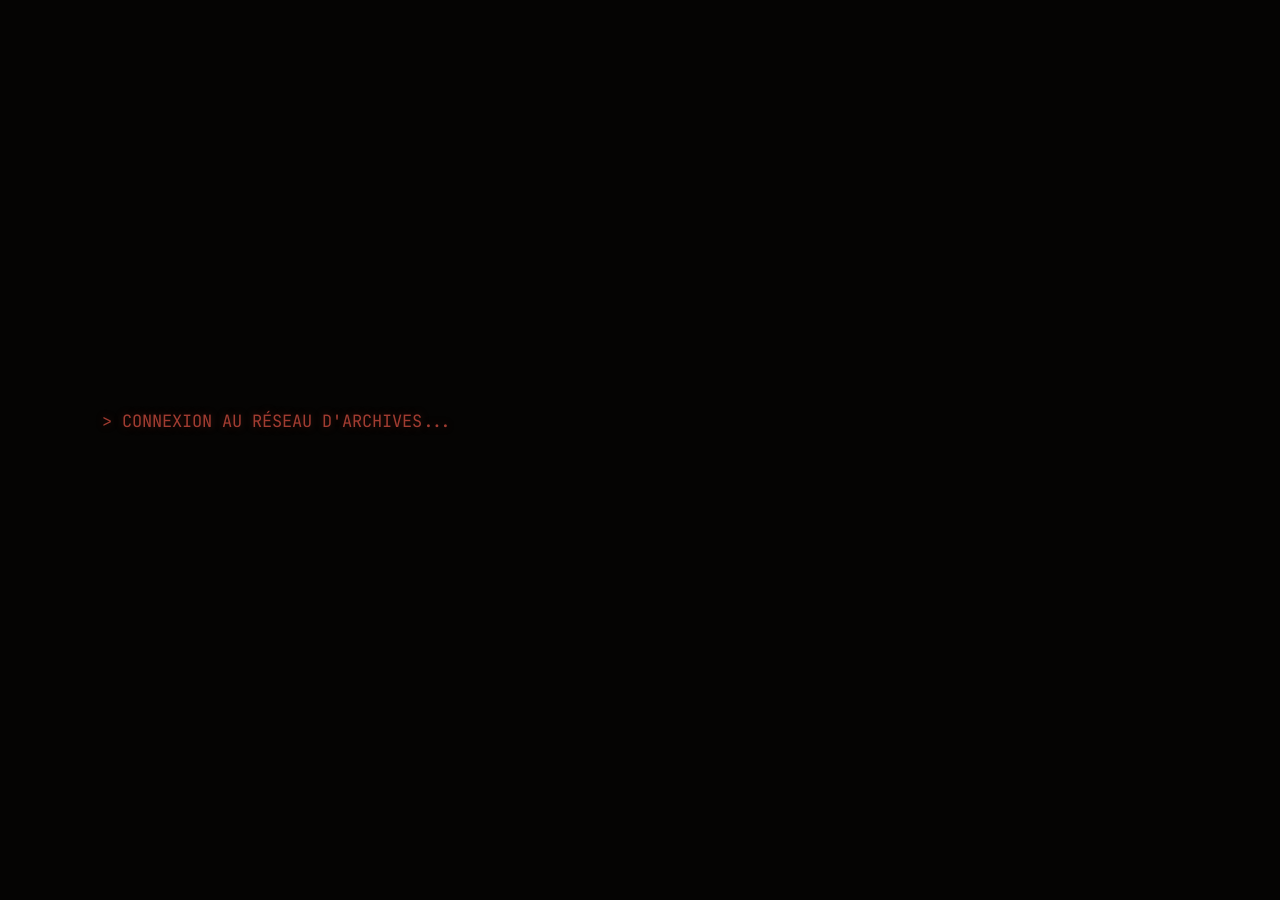
==== commit 588a9b76: "Add files via upload" ====
--- a/index.html
+++ b/index.html
@@ -65,9 +65,9 @@
     <section class="page" id="connexion" data-index="0">
       <div class="page-scroll">
 
-        <div class="hero hero-terminal">
+        <div class="hero hero-terminal hero-connexion">
           <!-- UN SEUL TERMINAL : identité de l'agent + liaisons + accès aux dossiers -->
-          <div class="hero-frame brackets terminal-frame">
+          <div class="hero-frame brackets terminal-frame connexion-frame">
 
             <div class="terminal-topbar">
               <span class="terminal-topbar-left"><span class="dot dot-red"></span> <span data-en="ACCESS TERMINAL — ARCHIVES">TERMINAL D'ACCÈS — ARCHIVES</span></span>
@@ -82,8 +82,6 @@
             <div class="hero-meta">
               <!-- MODIFIEZ ICI : votre nom -->
               <div class="meta-row"><span class="meta-key" data-en="DESIGNATION">DÉSIGNATION</span><span class="meta-val"><span data-en="UNIT 512">UNITÉ 512</span> — <span class="meta-editable">Charentin Louis</span></span></div>
-              <div class="meta-row"><span class="meta-key" data-en="LOCATION">LOCALISATION</span><span class="meta-val" data-en="UNKNOWN">INCONNUE</span></div>
-              <div class="meta-row"><span class="meta-key" data-en="SIGNAL">SIGNAL</span><span class="meta-val"><span class="signal-bars" aria-hidden="true"><i></i><i></i><i></i><i></i><i></i></span> <span data-en="UNSTABLE">INSTABLE</span></span></div>
               <div class="meta-row"><span class="meta-key" data-en="ROLE">FONCTION</span><span class="meta-val">Narrative Designer / Game Designer</span></div>
               <div class="meta-row"><span class="meta-key" data-en="STATUS">STATUT</span><span class="meta-val ok" data-en="AVAILABLE FOR ASSIGNMENT">DISPONIBLE POUR MISSION</span></div>
             </div>
@@ -128,7 +126,7 @@
                 <div class="conn-row conn-active">
                   <span class="conn-port">05</span>
                   <span class="conn-label" data-en="FILE">DOSSIER</span>
-                  <span class="conn-value"><a href="https://drive.google.com/file/d/1IiJIrIEUy6SDKnkD9zP6oWPg88HP5Zkt/view?usp=sharing" target="_blank" rel="noopener" data-en="Full CV">CV complet</a></span>
+                  <span class="conn-value"><a href="https://drive.google.com/file/d/1D7atd2tGxP8EC6onrNHGIv3EdSKg1eag/view?usp=drive_link" target="_blank" rel="noopener" data-en="Full CV">CV complet</a></span>
                   <span class="conn-stable" data-en="STABLE">STABLE</span>
                 </div>
               <div class="conn-loop-line"><span class="prompt">&gt;</span> <span class="typewriter-loop" id="loop"></span><span class="cursor">_</span></div>
@@ -181,30 +179,25 @@
                   « Le jeu vidéo est un art qui permet de créer des émotions et des ressentis complexes. C’est dans cette idée que j’oriente au maximum mon travail. »
                 </p>
                 <p data-en="To me, emotional impact comes first and foremost through narrative. So I took hold of it and have used it in many of its forms. The most powerful one I found was the video game: the interactivity of the medium creates a level of involvement rarely matched by others. Today, my focus is on Narrative Design, Game Design, and writing, in prose as much as in scripts... I do this so I can offer experiences with deep mechanics that put narrative at the forefront. I’m curious and love exploring EVERYWHERE. I take something away from everything I’ve experienced, every subject I’ve looked into, every work I’ve consumed and created…">
-                  Selon moi, l’impact émotionnel passe avant tout par le vecteur narratif. Je m’en suis donc emparé et l’ai utilisé sous plein de ses formes. Celle que j’ai trouvée la plus puissante était le jeu vidéo. L’interaction du médium permet une implication rarement égalée par d’autres. Aujourd’hui je développe en priorité le Narrative Design, le Game Design, et l'écriture autant dans la prose que le scénario... Je le fais dans l’optique de pouvoir proposer des expériences aux mécaniques profondes qui mettent en avant le vecteur narratif. Je suis curieux et aime aller voir PARTOUT. Je tire mon épingle de chaque chose que j’ai pu expérimenter, de chaque sujet sur lequel j’ai pu me renseigner, de chaque œuvre que j’ai pu consommer et créer…
+                  Selon moi, l’impact émotionnel passe avant tout par le vecteur narratif. Je m’en suis donc emparé et l’ai utilisé sous plusieurs de ses formes. Celle que j’ai trouvée la plus puissante était le jeu vidéo. L’interaction du médium permet une implication rarement égalée par d’autres. Aujourd’hui je développe en priorité le Narrative Design, le Game Design, et l'écriture autant dans la prose que le scénario... Je le fais dans l’optique de pouvoir proposer des expériences aux mécaniques profondes qui mettent en avant le vecteur narratif. Je suis curieux et aime aller voir PARTOUT. Je tire mon épingle de chaque chose que j’ai pu expérimenter, de chaque sujet sur lequel j’ai pu me renseigner, de chaque œuvre que j’ai pu consommer et créer…
                 </p>
                 <p data-en="I’m aware of the impact a game can have on its player. Every decision is made knowingly: I don’t work to shock, but to make people feel.">
                   J’ai conscience de l’impact que peut avoir un jeu sur son joueur, chaque décision est prise en connaissance de cause, je ne travaille pas pour choquer, mais pour faire ressentir.
                 </p>
-                <p data-en="I draw inspiration from works of all kinds, but here are a few that have left the strongest mark on my creative universe, and on me as a person:<br>
--Signalis (game)<br>
--Chainsaw Man (manga/anime)<br>
--Skarblown (composer/animator)<br>
--86 Eighty Six (novel)<br>
--Omori (game)<br>
--Maboroshi (animated film)<br>
--Until Then (game)<br>
--Mobile Suit Gundam: The Witch from Mercury (anime)<br>">
-                  Je m’inspire d'œuvres de tous horizons, mais voici quelques-unes ayant le plus marqué mon univers créatif ainsi que ma personne :<br>
-                  -Signalis (jeu)<br>
-                  -Chainsaw Man (manga/anime)<br>
-                  -Skarblown (compositeur/animateur)<br>
-                  -86 Eighty Six (roman)<br>
-                  -Omori (jeu)<br>
-                  -Maboroshi (film d’animation)<br>
-                  -Until Then (jeu)<br>
-                  -Mobile Suit Gundam : The Witch from Mercury (anime)<br>
+                <p class="operator-list-intro" data-en="I draw inspiration from works of all kinds, but here are a few that have left the strongest mark on my creative universe, and on me as a person:">
+                  Je m’inspire d'œuvres de tous horizons, mais voici quelques-unes ayant le plus marqué mon univers créatif ainsi que ma personne :
                 </p>
+                <!-- MODIFIEZ ICI : liste d'inspirations (le « - » est ajouté automatiquement par le CSS) -->
+                <ul class="operator-list">
+                  <li data-en="Signalis (game)">Signalis (jeu)</li>
+                  <li>Chainsaw Man (manga/anime)</li>
+                  <li data-en="Skarblown (composer/animator)">Skarblown (compositeur/animateur)</li>
+                  <li data-en="86 Eighty Six (novel)">86 Eighty Six (roman)</li>
+                  <li data-en="Omori (game)">Omori (jeu)</li>
+                  <li data-en="Maboroshi (animated film)">Maboroshi (film d’animation)</li>
+                  <li data-en="Until Then (game)">Until Then (jeu)</li>
+                  <li data-en="Mobile Suit Gundam: The Witch from Mercury (anime)">Mobile Suit Gundam : The Witch from Mercury (anime)</li>
+                </ul>
               </div>
             </div>
 
@@ -274,7 +267,7 @@
           <div class="case-body">
             <div class="case-header">
               <h3>Blood Gift <span data-en="&quot;working title&quot;">"temporaire"</span> <span data-en="(Novel)">(Roman)</span></h3>
-              <span class="stamp" data-en="ARCHIVED">ARCHIVÉ</span>
+              <span class="stamp" data-en="IN PROGRESS">EN COURS</span>
             </div>
             <p class="case-role" data-en="ROLE — Writing / Worldbuilding / Character Writing">RÔLE — Writing / Worldbuilding / Character Writing</p>
             <p class="case-desc" data-en="Blood Gift is a novel I’m currently writing, planned as a single volume, but with an ending that leaves plenty of room for a sequel.">
--- a/style.css
+++ b/style.css
@@ -1072,3 +1072,103 @@
 @media (max-width:680px){ .operator-card .section-title-label{ white-space:normal; flex-shrink:1; } }
 /* séparation très discrète sous le titre de la page Connexion */
 .terminal-frame .hero-title{ padding-bottom:18px; margin-bottom:20px; border-bottom:1px solid transparent; border-image:linear-gradient(to right, var(--border), rgba(60,38,32,0.35) 70%, transparent) 1; }
+
+/* ============================================================
+   DOSSIER OPÉRATEUR — liste d'inspirations, tirets décalés
+   ============================================================ */
+.operator-text .operator-list-intro{ margin-bottom:10px; }
+.operator-list{
+  list-style:none;
+  margin:0; padding:0 0 0 28px;
+  font-size:16px; color:var(--text);
+}
+.operator-list li{
+  position:relative;
+  padding-left:20px;
+  margin:0 0 4px;
+}
+.operator-list li::before{
+  content:"-";
+  position:absolute; left:0; top:0;
+  color:var(--red-2);
+  font-family:var(--font-mono);
+}
+@media (max-width:680px){ .operator-list{ padding-left:14px; } }
+
+/* ============================================================
+   PAGE CONNEXION — allégée et recentrée
+   ============================================================ */
+/* le terminal est centré verticalement dans la planche */
+.hero-connexion{
+  min-height:calc(100vh - var(--statusbar-h) - var(--reelbar-h) - 60px);
+  padding:28px 24px;
+}
+.connexion-frame{ max-width:780px; padding-bottom:40px; }
+
+.connexion-frame .terminal-topbar{ margin-bottom:30px; }
+.connexion-frame .hero-title{ text-align:center; margin-bottom:22px; }
+
+/* fiche d'identité : libellés gris tout à gauche, valeurs tout à droite */
+.connexion-frame .hero-meta{ margin:0 0 34px; padding:0; font-size:13px; }
+
+.connexion-frame .terminal-step{ margin-bottom:12px; }
+
+/* pied : bouton centré, statut juste au-dessus */
+.connexion-frame .terminal-access{
+  flex-direction:column; justify-content:center; align-items:center;
+  gap:14px; margin-top:32px;
+}
+
+@media (max-width:640px){
+  .hero-connexion{ min-height:0; padding:24px 12px; }
+  .connexion-frame .terminal-access{ flex-direction:column; align-items:center; }
+}
+
+/* resserrage vertical pour que tout le terminal tienne à l'écran */
+.connexion-frame{ padding-bottom:30px; }
+.connexion-frame .terminal-topbar{ margin-bottom:24px; }
+.connexion-frame .hero-title{ font-size:clamp(26px, 3.6vw, 40px); padding-bottom:22px; margin-bottom:34px; }
+.connexion-frame .hero-meta{ margin-bottom:26px; }
+.connexion-frame .conn-row{ padding-top:10px; padding-bottom:10px; }
+.connexion-frame .conn-head{ padding-top:7px; padding-bottom:7px; }
+.connexion-frame .conn-loop-line{ padding-top:10px; padding-bottom:10px; }
+.connexion-frame .terminal-access{ margin-top:24px; gap:12px; }
+.connexion-frame .btn-terminal{ padding:11px 24px; }
+
+/* fiche d'identité unifiée : même taille, même casse, même espacement
+   pour libellés et valeurs — une ligne pointillée relie les deux */
+.connexion-frame .hero-meta{ font-size:12px; }
+.connexion-frame .meta-row{ padding:6px 0; gap:14px; align-items:baseline; }
+.connexion-frame .meta-key,
+.connexion-frame .meta-val{
+  font-size:12px; letter-spacing:0.12em; text-transform:uppercase; font-weight:400;
+}
+.connexion-frame .meta-key{ color:var(--text-dim); }
+.connexion-frame .meta-val{ color:var(--text); order:2; }
+.connexion-frame .meta-val.ok{ color:var(--red-3); }
+.connexion-frame .meta-row::after{
+  content:""; order:1; flex:1; min-width:20px;
+  border-bottom:1px dotted rgba(140,131,120,0.3);
+  transform:translateY(-3px);
+}
+.connexion-frame .meta-editable{ border-bottom:none; }
+
+/* « // VÉRIFICATION DES LIAISONS » + onde : même style que les 3 lignes d'identité */
+.connexion-frame .terminal-step{
+  justify-content:flex-start; align-items:center; gap:14px;
+  padding:6px 0; margin:0 0 14px;
+}
+.connexion-frame .terminal-step-label{
+  font-size:12px; font-weight:400; letter-spacing:0.12em;
+  color:var(--text-dim);
+}
+.connexion-frame .terminal-step::after{
+  content:""; order:1; flex:1; min-width:20px;
+  border-bottom:1px dotted rgba(140,131,120,0.3);
+}
+.connexion-frame .terminal-step .waveform-sm{ order:2; height:12px; gap:3px; }
+.connexion-frame .terminal-step .waveform-sm span,
+.connexion-frame .terminal-step .waveform-sm span:nth-child(odd){ width:2px; background:var(--red-3); }
+.connexion-frame .hero-meta{ margin-bottom:14px; }
+.connexion-frame .hero-meta{ margin-bottom:34px; } /* même écart que sous le titre */
+.connexion-frame .hero-title{ border-bottom:none; border-image:none; } /* plus de ligne sous le titre */
